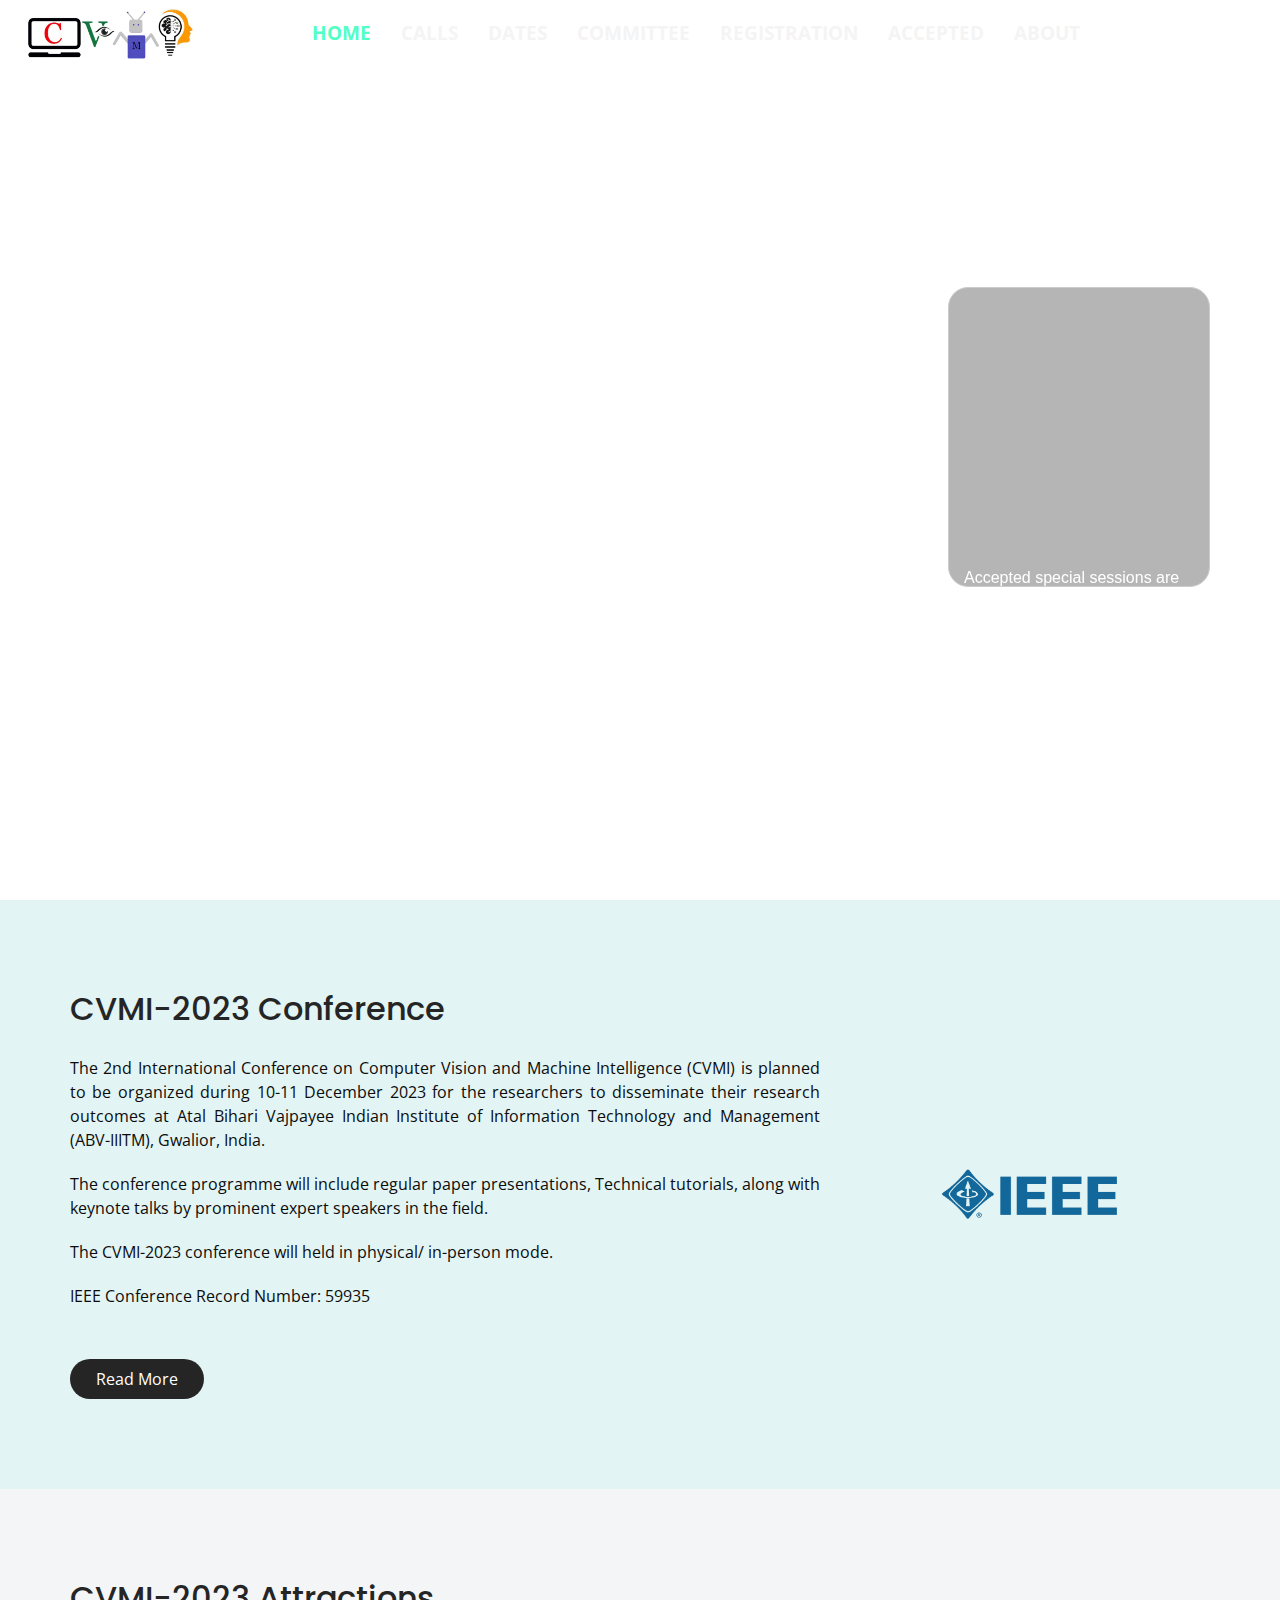
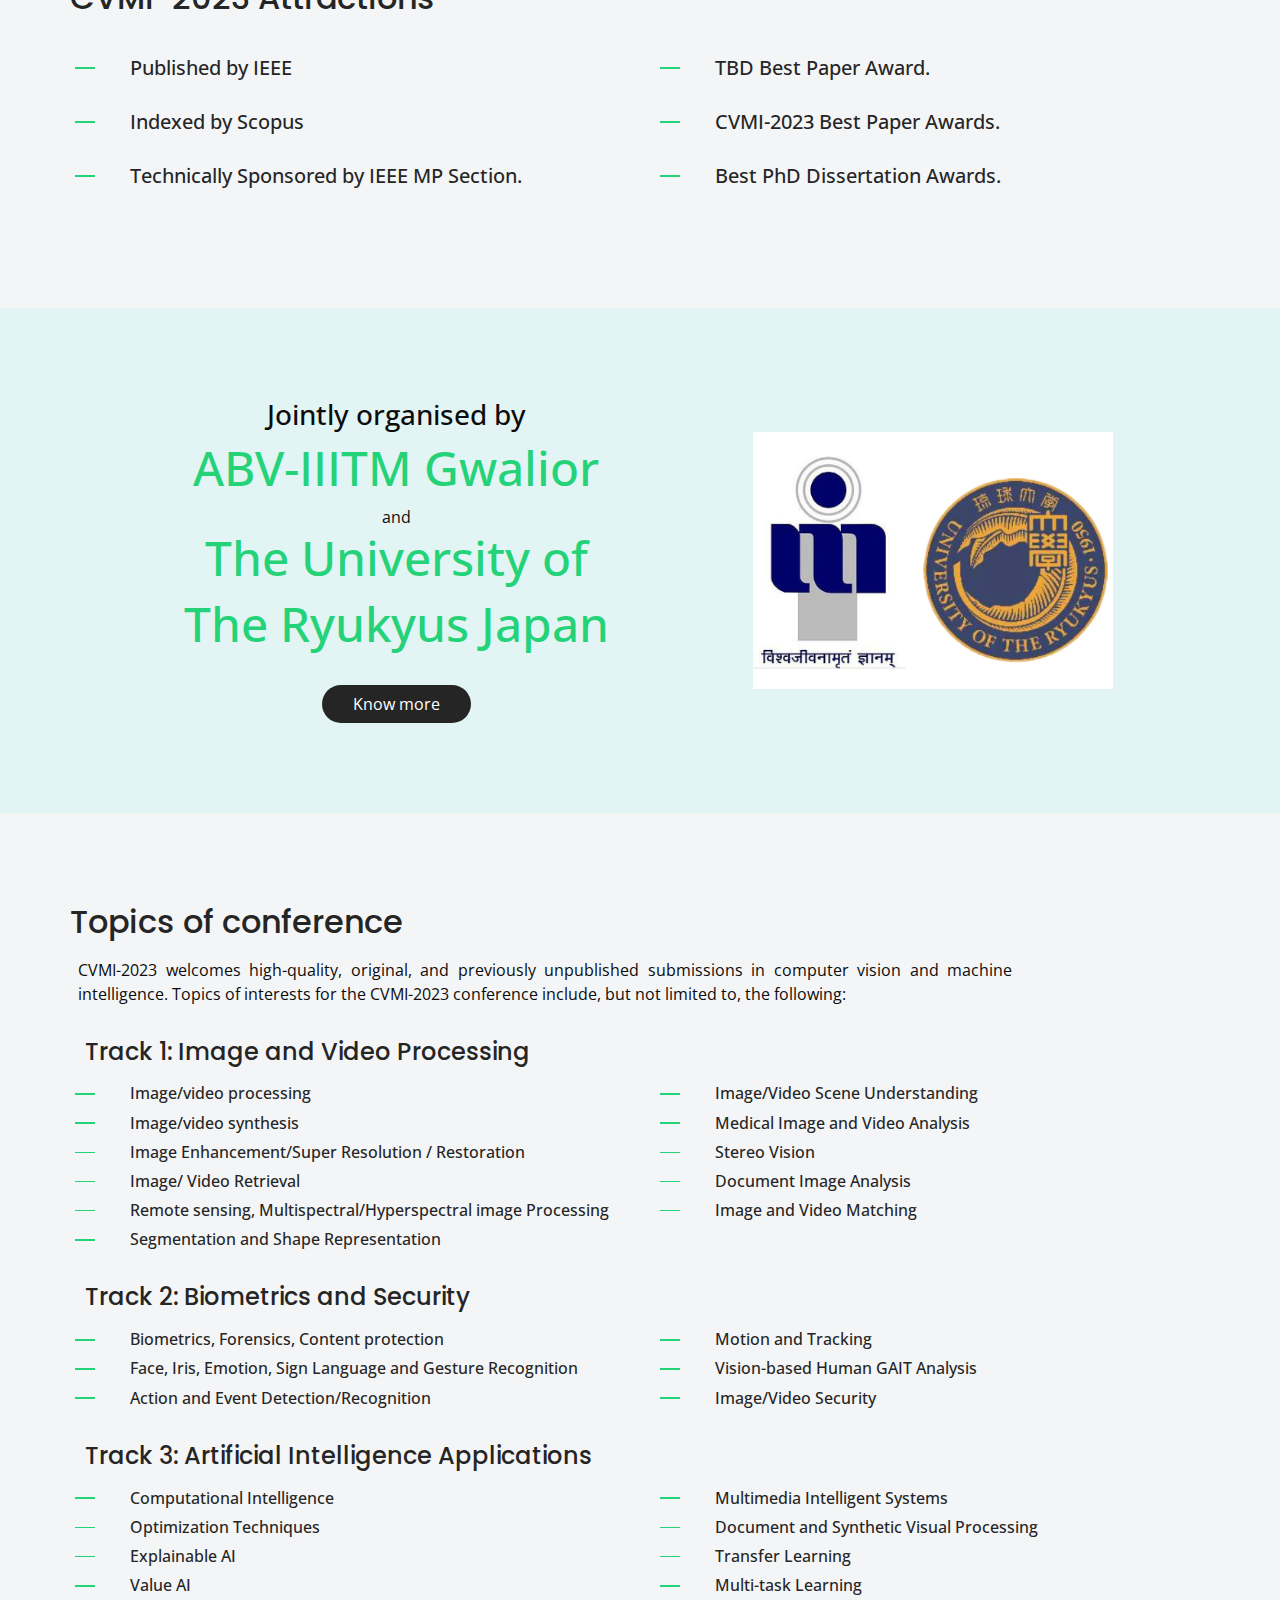
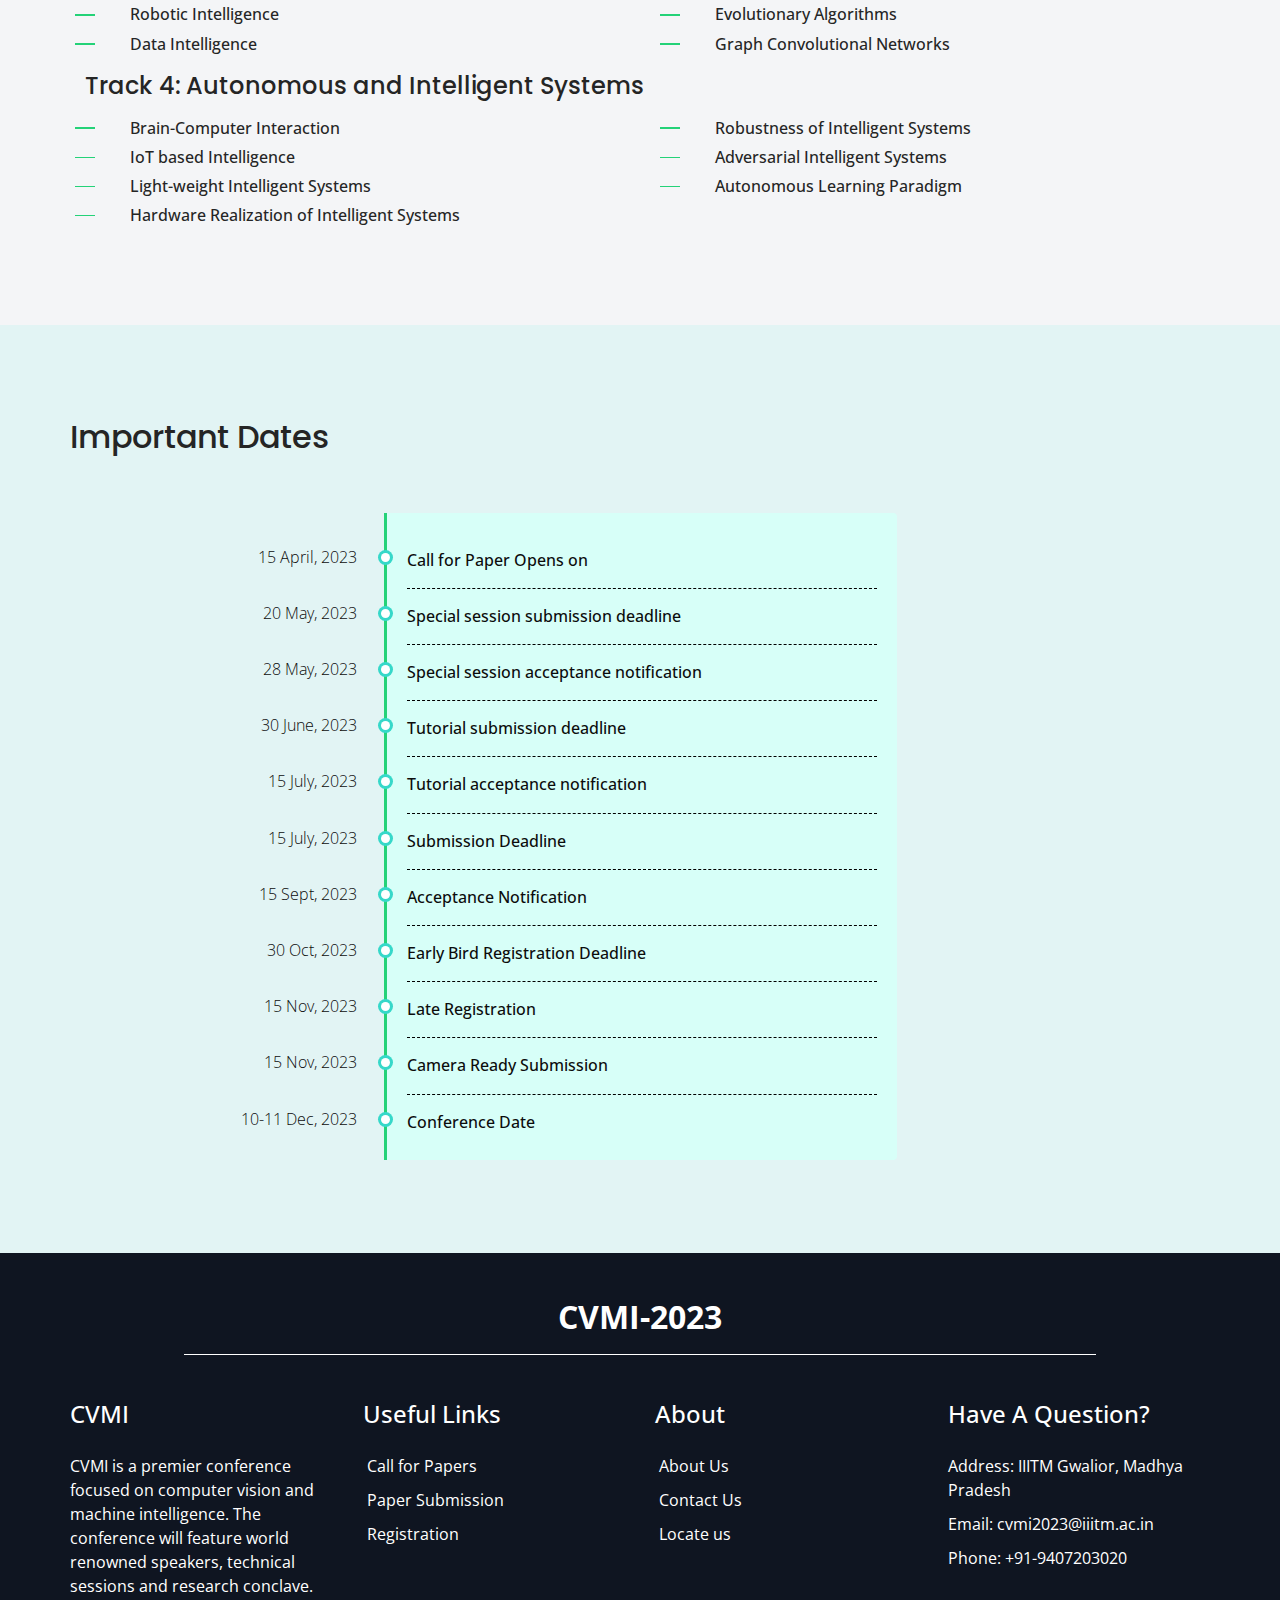
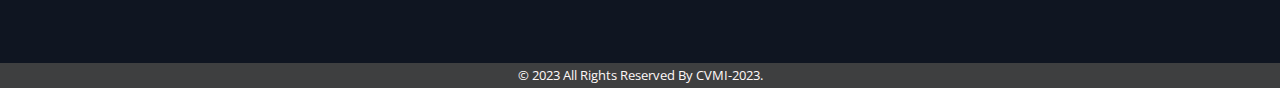
==== index.html @ 9e8b0e9c "ieee logo added in home page" ====
<!DOCTYPE html>
<html>
  <head>
    <!-- Basic -->
    <meta charset="utf-8" />
    <meta http-equiv="X-UA-Compatible" content="IE=edge" />
    <!-- Mobile Metas -->
    <meta
      name="viewport"
      content="width=device-width, initial-scale=1, shrink-to-fit=no"
    />
    <!-- Site Metas -->
    <meta name="keywords" content="" />
    <meta name="description" content="" />
    <meta name="author" content="" />

    <title>CVMI-2023</title>

    <!-- slider stylesheet -->
    <link
      rel="stylesheet"
      type="text/css"
      href="https://cdnjs.cloudflare.com/ajax/libs/OwlCarousel2/2.1.3/assets/owl.carousel.min.css"
    />

    <!-- bootstrap core css -->
    <link rel="stylesheet" type="text/css" href="css/bootstrap.css" />

    <!-- fonts style -->
    <link
      href="https://fonts.googleapis.com/css?family=Open+Sans:400,700|Poppins:400,700&display=swap"
      rel="stylesheet"
    />
    <!-- Custom styles for this template -->
    <link href="css/style.css" rel="stylesheet" />
    <!-- responsive style -->
    <link href="css/responsive.css" rel="stylesheet" />
  </head>

  <body>
    <div class="hero_area">
      <!-- header section strats -->
      <header class="header_section">
        <div class="container-fluid">
          <nav class="navbar navbar-expand-lg custom_nav-container">
            <!-- <span class="navbrand">
              <h1>CVMI 2023</h1>
            </span> -->
            <a class="navbar-brand" href="index.html">
              <img src="images/cvmi_logo.jpg" alt="" />
            </a>
            <button
              class="navbar-toggler"
              type="button"
              data-toggle="collapse"
              data-target="#navbarSupportedContent"
              aria-controls="navbarSupportedContent"
              aria-expanded="false"
              aria-label="Toggle navigation"
            >
              <span class="navbar-toggler-icon"></span>
            </button>

            <div
              class="collapse navbar-collapse lg_nav-toggle"
              id="navbarSupportedContent"
            >
              <ul class="navbar-nav">
                <li class="nav-item active">
                  <a class="nav-link" href="index.html"
                    >Home <span class="sr-only">(current)</span></a
                  >
                </li>
                <li class="nav-item">
                  <div class="nav-dropdown">
                    Calls
                    <div class="dropdown-content">
                      <a href="/cfp.html">Call for Papers </a> <br />
                      <a href="/cft.html">Call for Tutorials </a> <br />
                      <a href="/cfs.html">Call for Special Session </a> <br />
                    </div>
                  </div>
                </li>
                <li class="nav-item">
                  <a class="nav-link" href="index.html#dates"> Dates </a>
                </li>
                <li class="nav-item">
                  <a class="nav-link" href="committee.html">Committee</a>
                </li>
                <li class="nav-item">
                  <a class="nav-link" href="registration.html">Registration </a>
                </li>
                <li class="nav-item">
                  <div class="nav-dropdown">
                    Accepted
                    <div class="dropdown-content">
                      <a href="/ssa.html">Special Session</a>
                      <br />
                    </div>
                  </div>
                </li>
                <li class="nav-item">
                  <a class="nav-link" href="about.html">About</a>
                </li>
              </ul>
            </div>
            <div>
              <div class="custom_menu-btn menu_btn-style">
                <button>
                  <span class="s-1"> </span>
                  <span class="s-2"> </span>
                  <span class="s-3"> </span>
                </button>
              </div>
            </div>
          </nav>
        </div>
      </header>
      <!-- end header section -->
      <!-- slider section -->
      <section class="slider_section">
        <div class="container">
          <div
            id="carouselExampleIndicators"
            class="carousel slide"
            data-ride="carousel"
          >
            <div class="carousel-item active">
              <div class="row">
                <div class="col-md-9">
                  <div class="detail-box">
                    <h1>
                      <span>
                        2nd INTERNATIONAL <br />
                        CONFERENCE ON <br />
                        COMPUTER VISION AND <br />
                        MACHINE INTELLIGENCE<br />
                        (CVMI-2023)
                      </span>
                    </h1>
                    <p>10-11 December 2023 • IIITM Gwalior, INDIA</p>
                  </div>
                </div>
                <div class="col-md-3 img-container">
                  <div class="news-alerts">
                    <marquee
                      height="100"
                      width="100%"
                      behavior="scroll"
                      direction="up"
                      scrollamount="5"
                      onmouseover="this.stop();"
                      onmouseout="this.start();"
                    >
                      <ul>
                        <li>
                          <a href="ssa.html"
                            >Accepted special sessions are announced</a
                          >
                        </li>
                        <li>
                          Announced call for papers, call for tutorial and call
                          for special session
                        </li>
                      </ul>
                    </marquee>
                  </div>
                </div>
              </div>
            </div>
          </div>
        </div>
      </section>
      <!-- end slider section -->
    </div>

    <!-- about section -->

    <section class="about_section layout_padding">
      <div class="container">
        <div class="row">
          <div class="col-md-8">
            <div class="detail-box">
              <div class="heading_container">
                <h2>CVMI-2023 Conference</h2>
              </div>
              <p>
                The 2nd International Conference on Computer Vision and Machine
                Intelligence (CVMI) is planned to be organized during 10-11
                December 2023 for the researchers to disseminate their research
                outcomes at Atal Bihari Vajpayee Indian Institute of Information
                Technology and Management (ABV-IIITM), Gwalior, India.
              </p>
              <!-- <p>
                The CVMI 2022 conference proceedings will be published by
                Springer. The CVMI 2022 conference is "Endorsed by International
                Association for Pattern Recognition (IAPR)" and "Technically
                Sponsored by IEEE SPS UP Chapter".
              </p> -->
              <p>
                The conference programme will include regular paper
                presentations, Technical tutorials, along with keynote talks by
                prominent expert speakers in the field.
              </p>
              <p>
                The CVMI-2023 conference will held in physical/ in-person mode.
              </p>
              <p>IEEE Conference Record Number: 59935</p>
              <a href="/about.html"> Read More </a>
            </div>
          </div>
          <div class="col-md-4">
            <div class="img-box">
              <img src="images/ieee.png" alt="" />
            </div>
          </div>
        </div>
      </div>
    </section>

    <!-- end about section -->

    <!-- trending section -->

    <section class="trending_section layout_padding">
      <div id="accordion">
        <div class="container">
          <div>
            <div class="heading_container">
              <h2>CVMI-2023 Attractions</h2>
            </div>
          </div>
          <div class="row">
            <div class="col-md-6">
              <div class="detail-box">
                <!-- <div class="heading_container">
                <h2>CVMI-2023 Attractions</h2>
              </div> -->
                <div class="tab_container">
                  <div class="t-link-box collapsed">
                    <hr />
                    <div class="t-name">
                      <h5>Published by IEEE</h5>
                    </div>
                  </div>
                  <div class="t-link-box collapsed">
                    <hr />
                    <div class="t-name">
                      <h5>Indexed by Scopus</h5>
                    </div>
                  </div>
                  <div class="t-link-box collapsed">
                    <hr />
                    <div class="t-name">
                      <h5>Technically Sponsored by IEEE MP Section.</h5>
                    </div>
                  </div>
                </div>
              </div>
            </div>
            <div class="col-md-6">
              <div class="detail-box">
                <!-- <div class="heading_container toch" style="visibility: hidden">
                <h2>CVMI-2023 Attractions</h2>
              </div> -->
                <div class="tab_container">
                  <div class="t-link-box collapsed">
                    <hr />
                    <div class="t-name">
                      <h5>TBD Best Paper Award.</h5>
                    </div>
                  </div>
                  <div class="t-link-box collapsed">
                    <hr />
                    <div class="t-name">
                      <h5>CVMI-2023 Best Paper Awards.</h5>
                    </div>
                  </div>
                  <div class="t-link-box collapsed">
                    <hr />
                    <div class="t-name">
                      <h5>Best PhD Dissertation Awards.</h5>
                    </div>
                  </div>
                </div>
              </div>
            </div>
          </div>
        </div>
      </div>
    </section>

    <!-- end trending section -->

    <!-- discount section -->

    <section class="discount_section layout_padding">
      <div class="container">
        <div class="row">
          <div class="col-md-7">
            <div class="detail-box">
              <h3>Jointly organised by</h3>
              <h2 class="main_heading">ABV-IIITM Gwalior</h2>
              and
              <h2 class="main_heading">The University of</h2>
              <h2 class="main_heading">The Ryukyus Japan</h2>
              <div class="">
                <a href="/about.html"> Know more </a>
              </div>
            </div>
          </div>
          <div class="col-md-4">
            <div class="img-box">
              <img src="images/inst.png" alt="" />
            </div>
          </div>
        </div>
      </div>
    </section>

    <!-- end discount section -->

    <!-- brand section -->

    <!-- <section class="brand_section">
      <div class="container">
        <div class="heading_container">
          <h2>Our Sponsors</h2>
        </div>
        <div class="brand_container layout_padding2">
          <div class="box">
            <a href="https://www.serb.gov.in/">
              <div class="img-box">
                <img src="images/SERB.png" alt="" />
              </div>
              <div class="detail-box">
                <h6>SERB</h6>
                <h6 class="price">Science and Engineering Research Board</h6>
              </div>
            </a>
          </div>
          <div class="box">
            <a href="https://www.isro.gov.in/">
              <div class="img-box">
                <img src="images/ISRO.png" alt="" />
              </div>
              <div class="detail-box">
                <h6>ISRO</h6>
                <h6 class="price">Indian Space Research Organisation</h6>
              </div>
            </a>
          </div>
          <div class="box">
            <a href="https://ieeespc.iiita.ac.in/">
              <div class="img-box">
                <img src="images/IEEE-SPS-UP.png" alt="" />
              </div>
              <div class="detail-box">
                <h6>IEEE SPS UP</h6>
                <h6 class="price">IEEE SPS Uttar Pradesh Chapter</h6>
              </div>
            </a>
          </div>
          <div class="box">
            <a href="https://iapr.org/">
              <div class="img-box">
                <img src="images/IAPR.png" alt="" />
              </div>
              <div class="detail-box">
                <h6>IAPR</h6>
                <h6 class="price">
                  International Association for Pattern Recognition
                </h6>
              </div>
            </a>
          </div>
        </div>
      </div>
    </section> -->

    <!-- end brand section -->
    <!-- Topics of Conference Section -->
    <section class="trending_section layout_padding tocs">
      <div id="accordion">
        <div class="container">
          <div class="heading_container">
            <h2>Topics of conference</h2>
          </div>
          <div class="heading_container p-md-2 col-md-10">
            <p>
              CVMI-2023 welcomes high-quality, original, and previously
              unpublished submissions in computer vision and machine
              intelligence. Topics of interests for the CVMI-2023 conference
              include, but not limited to, the following:
            </p>
          </div>
          <div class="heading_container pt-2 col-md-10">
            <h4>Track 1: Image and Video Processing</h4>
          </div>
          <div class="row">
            <div class="col-md-6">
              <div class="detail-box">
                <div class="tab_container">
                  <div class="t-link-box collapsed">
                    <hr />
                    <div class="t-name">
                      <h5>Image/video processing</h5>
                    </div>
                  </div>
                  <div class="t-link-box collapsed">
                    <hr />
                    <div class="t-name">
                      <h5>Image/video synthesis</h5>
                    </div>
                  </div>
                  <div class="t-link-box collapsed">
                    <hr />
                    <div class="t-name">
                      <h5>Image Enhancement/Super Resolution / Restoration</h5>
                    </div>
                  </div>
                  <div class="t-link-box collapsed">
                    <hr />
                    <div class="t-name">
                      <h5>Image/ Video Retrieval</h5>
                    </div>
                  </div>
                  <div class="t-link-box collapsed">
                    <hr />
                    <div class="t-name">
                      <h5>
                        Remote sensing, Multispectral/Hyperspectral image
                        Processing
                      </h5>
                    </div>
                  </div>
                  <div class="t-link-box collapsed">
                    <hr />
                    <div class="t-name">
                      <h5>Segmentation and Shape Representation</h5>
                    </div>
                  </div>
                </div>
              </div>
            </div>
            <div class="col-md-6">
              <div class="detail-box">
                <!-- <div class="heading_container toch" style="visibility: hidden">
                <h2>Topics of conference</h2>
              </div>
              <div class="heading_container toch p-md-2" style="visibility: hidden">
                <h5>Topics of interests for the CVMI 2023 conference include, but not limited to, the following</h5>
              </div> -->
                <div class="tab_container">
                  <div class="t-link-box collapsed">
                    <hr />
                    <div class="t-name">
                      <h5>Image/Video Scene Understanding</h5>
                    </div>
                  </div>
                  <div class="t-link-box collapsed">
                    <hr />
                    <div class="t-name">
                      <h5>Medical Image and Video Analysis</h5>
                    </div>
                  </div>
                  <div class="t-link-box collapsed">
                    <hr />
                    <div class="t-name">
                      <h5>Stereo Vision</h5>
                    </div>
                  </div>
                  <div class="t-link-box collapsed">
                    <hr />
                    <div class="t-name">
                      <h5>Document Image Analysis</h5>
                    </div>
                  </div>
                  <div class="t-link-box collapsed">
                    <hr />
                    <div class="t-name">
                      <h5>Image and Video Matching</h5>
                    </div>
                  </div>
                </div>
              </div>
            </div>
          </div>

          <div class="heading_container pt-4 col-md-10">
            <h4>Track 2: Biometrics and Security</h4>
          </div>
          <div class="row">
            <div class="col-md-6">
              <div class="detail-box">
                <div class="tab_container">
                  <div class="t-link-box collapsed">
                    <hr />
                    <div class="t-name">
                      <h5>Biometrics, Forensics, Content protection</h5>
                    </div>
                  </div>
                  <div class="t-link-box collapsed">
                    <hr />
                    <div class="t-name">
                      <h5>
                        Face, Iris, Emotion, Sign Language and Gesture
                        Recognition
                      </h5>
                    </div>
                  </div>
                  <div class="t-link-box collapsed">
                    <hr />
                    <div class="t-name">
                      <h5>Action and Event Detection/Recognition</h5>
                    </div>
                  </div>
                </div>
              </div>
            </div>
            <div class="col-md-6">
              <div class="detail-box">
                <!-- <div class="heading_container toch" style="visibility: hidden">
                <h2>Topics of conference</h2>
              </div>
              <div class="heading_container toch p-md-2" style="visibility: hidden">
                <h5>Topics of interests for the CVMI 2023 conference include, but not limited to, the following</h5>
              </div> -->
                <div class="tab_container">
                  <div class="t-link-box collapsed">
                    <hr />
                    <div class="t-name">
                      <h5>Motion and Tracking</h5>
                    </div>
                  </div>
                  <div class="t-link-box collapsed">
                    <hr />
                    <div class="t-name">
                      <h5>Vision-based Human GAIT Analysis</h5>
                    </div>
                  </div>
                  <div class="t-link-box collapsed">
                    <hr />
                    <div class="t-name">
                      <h5>Image/Video Security</h5>
                    </div>
                  </div>
                </div>
              </div>
            </div>
          </div>

          <div class="heading_container pt-4 col-md-10">
            <h4>Track 3: Artificial Intelligence Applications</h4>
          </div>
          <div class="row">
            <div class="col-md-6">
              <div class="detail-box">
                <div class="tab_container">
                  <div class="t-link-box collapsed">
                    <hr />
                    <div class="t-name">
                      <h5>Computational Intelligence</h5>
                    </div>
                  </div>
                  <div class="t-link-box collapsed">
                    <hr />
                    <div class="t-name">
                      <h5>Optimization Techniques</h5>
                    </div>
                  </div>
                  <div class="t-link-box collapsed">
                    <hr />
                    <div class="t-name">
                      <h5>Explainable AI</h5>
                    </div>
                  </div>
                  <div class="t-link-box collapsed">
                    <hr />
                    <div class="t-name">
                      <h5>Value AI</h5>
                    </div>
                  </div>
                  <div class="t-link-box collapsed">
                    <hr />
                    <div class="t-name">
                      <h5>Robotic Intelligence</h5>
                    </div>
                  </div>
                  <div class="t-link-box collapsed">
                    <hr />
                    <div class="t-name">
                      <h5>Data Intelligence</h5>
                    </div>
                  </div>
                </div>
              </div>
            </div>
            <div class="col-md-6">
              <div class="detail-box">
                <!-- <div class="heading_container toch" style="visibility: hidden">
                <h2>Topics of conference</h2>
              </div>
              <div class="heading_container toch p-md-2" style="visibility: hidden">
                <h5>Topics of interests for the CVMI 2023 conference include, but not limited to, the following</h5>
              </div> -->
                <div class="tab_container">
                  <div class="t-link-box collapsed">
                    <hr />
                    <div class="t-name">
                      <h5>Multimedia Intelligent Systems</h5>
                    </div>
                  </div>
                  <div class="t-link-box collapsed">
                    <hr />
                    <div class="t-name">
                      <h5>Document and Synthetic Visual Processing</h5>
                    </div>
                  </div>
                  <div class="t-link-box collapsed">
                    <hr />
                    <div class="t-name">
                      <h5>Transfer Learning</h5>
                    </div>
                  </div>
                  <div class="t-link-box collapsed">
                    <hr />
                    <div class="t-name">
                      <h5>Multi-task Learning</h5>
                    </div>
                  </div>
                  <div class="t-link-box collapsed">
                    <hr />
                    <div class="t-name">
                      <h5>Evolutionary Algorithms</h5>
                    </div>
                  </div>
                  <div class="t-link-box collapsed">
                    <hr />
                    <div class="t-name">
                      <h5>Graph Convolutional Networks</h5>
                    </div>
                  </div>
                </div>
              </div>
            </div>
          </div>

          <div class="heading_container pt-2 col-md-10">
            <h4>Track 4: Autonomous and Intelligent Systems</h4>
          </div>
          <div class="row">
            <div class="col-md-6">
              <div class="detail-box">
                <div class="tab_container">
                  <div class="t-link-box collapsed">
                    <hr />
                    <div class="t-name">
                      <h5>Brain-Computer Interaction</h5>
                    </div>
                  </div>
                  <div class="t-link-box collapsed">
                    <hr />
                    <div class="t-name">
                      <h5>IoT based Intelligence</h5>
                    </div>
                  </div>
                  <div class="t-link-box collapsed">
                    <hr />
                    <div class="t-name">
                      <h5>Light-weight Intelligent Systems</h5>
                    </div>
                  </div>
                  <div class="t-link-box collapsed">
                    <hr />
                    <div class="t-name">
                      <h5>Hardware Realization of Intelligent Systems</h5>
                    </div>
                  </div>
                </div>
              </div>
            </div>
            <div class="col-md-6">
              <div class="detail-box">
                <!-- <div class="heading_container toch" style="visibility: hidden">
                <h2>Topics of conference</h2>
              </div>
              <div class="heading_container toch p-md-2" style="visibility: hidden">
                <h5>Topics of interests for the CVMI 2023 conference include, but not limited to, the following</h5>
              </div> -->
                <div class="tab_container">
                  <div class="t-link-box collapsed">
                    <hr />
                    <div class="t-name">
                      <h5>Robustness of Intelligent Systems</h5>
                    </div>
                  </div>
                  <div class="t-link-box collapsed">
                    <hr />
                    <div class="t-name">
                      <h5>Adversarial Intelligent Systems</h5>
                    </div>
                  </div>
                  <div class="t-link-box collapsed">
                    <hr />
                    <div class="t-name">
                      <h5>Autonomous Learning Paradigm</h5>
                    </div>
                  </div>
                </div>
              </div>
            </div>
          </div>
        </div>
      </div>
    </section>

    <!--End Topics of Conference Section -->

    <!-- Timeline -->

    <section class="timeline_section layout_padding2" id="dates">
      <div class="container py-5">
        <div class="row">
          <div class="col-md-12">
            <div class="heading_container">
              <h2>Important Dates</h2>
            </div>
            <div id="content">
              <ul class="timeline-1 text-black">
                <li class="event" data-date="15 April, 2023">
                  <h6 class="mb-2 pt-2">Call for Paper Opens on</h6>
                </li>
                <li class="event" data-date="20 May, 2023">
                  <h6 class="mb-2 pt-2">Special session submission deadline</h6>
                </li>
                <li class="event" data-date="28 May, 2023">
                  <h6 class="mb-2 pt-2">
                    Special session acceptance notification
                  </h6>
                </li>
                <li class="event" data-date="30 June, 2023">
                  <h6 class="mb-2 pt-2">Tutorial submission deadline</h6>
                </li>
                <li class="event" data-date="15 July, 2023">
                  <h6 class="mb-2 pt-2">Tutorial acceptance notification</h6>
                </li>
                <li class="event" data-date="15 July, 2023">
                  <h6 class="mb-2 pt-2">Submission Deadline</h6>
                </li>
                <li class="event" data-date="15 Sept, 2023">
                  <h6 class="mb-2 pt-2">Acceptance Notification</h6>
                </li>
                <li class="event" data-date="30 Oct, 2023">
                  <h6 class="mb-2 pt-2">Early Bird Registration Deadline</h6>
                </li>
                <li class="event" data-date="15 Nov, 2023">
                  <h6 class="mb-2 pt-2">Late Registration</h6>
                </li>
                <li class="event" data-date="15 Nov, 2023">
                  <h6 class="mb-2 pt-2">Camera Ready Submission</h6>
                </li>
                <li class="event" data-date="10-11 Dec, 2023">
                  <h6 class="mb-2 pt-2">Conference Date</h6>
                </li>
              </ul>
            </div>
          </div>
        </div>
      </div>
    </section>

    <!-- End of Timeline -->

    <!-- info section -->

    <section class="info_section layout_padding2">
      <div class="container">
        <div class="info_logo">
          <h2>CVMI-2023</h2>
        </div>
        <div class="row">
          <div class="col-md-3">
            <div class="info_contact">
              <h5>CVMI</h5>
              <div>
                <p class="info-p">
                  CVMI is a premier conference focused on computer vision and
                  machine intelligence. The conference will feature world
                  renowned speakers, technical sessions and research conclave.
                </p>
              </div>
            </div>
          </div>
          <div class="col-md-3">
            <div class="info_info">
              <h5>Useful Links</h5>
              <li><a href="/cfp.html">Call for Papers</a></li>
              <li><a href="/cfp.html">Paper Submission</a></li>
              <li><a href="/registration.html">Registration</a></li>
            </div>
          </div>
          <div class="col-md-3">
            <div class="info_info">
              <h5>About</h5>
              <li><a href="/about.html#iiitm">About Us</a></li>
              <li><a href="/about.html#contact">Contact Us</a></li>
              <li>
                <a
                  href="https://www.google.com/maps/place/Atal+Bihari+Vajpayee+Indian+Institute+of+Information+Technology+and+Management+Gwalior/@26.2494569,78.1719501,17z/data=!3m1!4b1!4m6!3m5!1s0x3976c6e5d32a4d53:0xf834069adc0c9b89!8m2!3d26.2494521!4d78.1741388!16zL20vMGdreHA1"
                  target="_blank"
                  >Locate us</a
                >
              </li>
            </div>
          </div>

          <div class="col-md-3">
            <div class="info_info">
              <h5>Have A Question?</h5>
              <li>Address: IIITM Gwalior, Madhya Pradesh</li>
              <li>Email: cvmi2023@iiitm.ac.in</li>
              <li>Phone: +91-9407203020</li>
            </div>
          </div>
        </div>
      </div>
    </section>

    <!-- end info_section -->

    <!-- footer section -->
    <section class="container-fluid footer_section">
      <div class="container">
        <p>&copy; 2023 All Rights Reserved By CVMI-2023.</p>
      </div>
    </section>
    <!-- end  footer section -->

    <script type="text/javascript" src="js/jquery-3.4.1.min.js"></script>
    <script type="text/javascript" src="js/bootstrap.js"></script>
    <script
      type="text/javascript"
      src="https://cdnjs.cloudflare.com/ajax/libs/OwlCarousel2/2.2.1/owl.carousel.min.js"
    ></script>
    <script type="text/javascript">
      $(".owl-carousel").owlCarousel({
        loop: true,
        margin: 10,
        nav: true,
        navText: [],
        autoplay: true,
        autoplayHoverPause: true,
        responsive: {
          0: {
            items: 1,
          },
          420: {
            items: 2,
          },
          1000: {
            items: 5,
          },
        },
      });
    </script>
    <script>
      var nav = $("#navbarSupportedContent");
      var btn = $(".custom_menu-btn");
      btn.click;
      btn.click(function (e) {
        e.preventDefault();
        nav.toggleClass("lg_nav-toggle");
        document
          .querySelector(".custom_menu-btn")
          .classList.toggle("menu_btn-style");
      });
    </script>
    <script>
      $(".carousel").on("slid.bs.carousel", function () {
        $(".indicator-2 li").removeClass("active");
        indicators = $(".carousel-indicators li.active").data("slide-to");
        a = $(".indicator-2")
          .find("[data-slide-to='" + indicators + "']")
          .addClass("active");
        console.log(indicators);
      });
    </script>
  </body>
</html>
---- css/style.css ----
* {
  scroll-behavior: smooth;
}
body {
  font-family: "Open Sans", sans-serif;
  color: #0c0c0c;
  background-color: #ffffff;
}

.layout_padding {
  padding-top: 90px;
  padding-bottom: 90px;
  background: #e2f4f4;
}

p {
  text-align: justify;
}
.info-p {
  text-align: left;
}
.layout_padding2 {
  padding: 45px 0;
  background: #e2f4f4;
}

.layout_padding2-top {
  padding-top: 45px;
  padding-bottom: 45px;
}

.layout_padding2-bottom {
  padding-bottom: 45px;
}

.layout_padding3 {
  padding: 25px 0;
  background: #e2f4f4;
}

.layout_padding-top {
  padding-top: 90px;
}

.layout_padding-bottom {
  padding-bottom: 90px;
}

.heading_container {
  display: -webkit-box;
  display: -ms-flexbox;
  display: flex;
}

.heading_container h2 {
  color: #252525;
  position: relative;
  font-family: "Poppins", sans-serif;
}

.heading_container h4 {
  color: #252525;
  position: relative;
  font-family: "Poppins", sans-serif;
}

/* .heading_container h2::before {
  content: "";
  width: 60px;
  height: 3px;
  position: absolute;
  top: 50%;
  right: -5px;
  background-color: #24d278;
  -webkit-transform: translate(100%, -50%);
  transform: translate(100%, -50%);
} */

/*header section*/
.hero_area {
  height: 100vh;
  /* background-image: url(../images/hero-bg.png); */
  background-image: url(../images/hero-bg-2.jpg);
  /* background-image: url(https://www.iiitm.ac.in/gallery/Campus%20Photograph/images/2.jpg); */
  background-size: cover;
  position: relative;
  background-repeat: no-repeat;
  overflow: hidden;
}

/* .hero_area::after {
  content: "";
  position: absolute;
  bottom: 0;
  right: 0;
  width: 45%;
  height: 100%;
  background-image: url(../images/hero-side-bg.png);
  opacity: 0.5;
  background-size: cover;
} */
.header_section {
  display: contents;
}
.sub_page .hero_area {
  height: auto;
  display: contents;
}

.sub_page .hero_area .header_section .container-fluid {
  background-color: #7292d1;
}

.sub_page .hero_area .hero_area .sub_pages {
  height: auto;
}

.news-alerts {
  width: 100%;
}
.news-alerts marquee {
  background: #faf2f275; /* fallback for old browsers */
  color: #fff;
  width: 100%;
  max-width: 720px;
  margin: 10px auto;
  height: 300px;
  padding: 15px;
  overflow: hidden;
  background-color: #1e1d1d53;
  border: 1px solid #ccc;
  font-family: "Archivo", sans-serif;
  border-radius: 20px;
  scroll-behavior: smooth;
}

.news-alerts ul {
  list-style: none;
  margin: 0;
  padding: 0;
  position: relative;
}

.news-alerts ul li {
  padding: 10px 0px;
}

.news-alerts ul li a {
  color: rgba(255, 255, 255);
  /* font-size: 20px;
  font-weight: bold; */
  text-decoration: none;
}

.news-alerts ul li a:hover {
  color: rgb(255, 255, 255);
  text-decoration: underline;
}

.header_section {
  overflow-x: hidden;
}

.header_section .container-fluid {
  padding-right: 25px;
  padding-left: 25px;
}

.header_section .nav_container {
  margin: 0 auto;
  background: #92d1;
}

.header_section .user_option {
  display: -webkit-box;
  display: -ms-flexbox;
  display: flex;
  -webkit-box-align: center;
  -ms-flex-align: center;
  align-items: center;
}

.header_section .user_option a {
  display: -webkit-box;
  display: -ms-flexbox;
  display: flex;
  color: #ffffff;
  -webkit-box-align: center;
  -ms-flex-align: center;
  align-items: center;
}

.header_section .user_option a img {
  min-width: 20px;
  height: 20px;
  margin-right: 5px;
}

.custom_nav-container.navbar-expand-lg .navbar-nav .nav-item .nav-link {
  padding: 10px 15px;
  font-size: 1.2rem;
  font-weight: bold;
  color: #f5f4f4;
  text-align: center;
  text-transform: uppercase;
}

.custom_nav-container.navbar-expand-lg .navbar-nav .nav-item:hover .nav-link {
  color: #0c0c0c;
  /* text-decoration: underline; */
  font-size: 1.2rem;
  font-weight: bold;
}
.custom_nav-container.navbar-expand-lg .navbar-nav .nav-item.active .nav-link {
  color: #52ffc5;
  /* text-decoration: underline; */
  font-size: 1.2rem;
  font-weight: bold;
}

.nav-dropdown {
  padding: 10px 15px;
  font-size: 1.2rem;
  font-weight: bold;
  color: #f5f4f4;
  text-align: center;
  text-transform: uppercase;
  cursor: pointer;
}

.nav-dropdown .dropdown-content {
  display: none;
  position: absolute;
  background-color: #3b3b3bb0;
  color: #f5f4f4;
  min-width: 160px;
  box-shadow: 0px 8px 16px 0px rgba(0, 0, 0, 0.2);
  border-radius: 20px;
  z-index: 1;
  padding-top: 15px;
  padding-bottom: 15px;
}

.nav-dropdown .dropdown-content a {
  color: #f5f4f4;
  font-size: 0.9rem;
  font-weight: bold;
  padding: 20px 25px;
  margin-bottom: 20px;
  /* padding-bottom: 20px; */
  text-align: center;
  text-transform: uppercase;
}

.nav-dropdown .dropdown-content a:hover {
  color: #52ffc5;
}

.nav-dropdown:hover .dropdown-content {
  display: block;
}

a,
a:hover,
a:focus {
  text-decoration: none;
}

a:hover,
a:focus {
  color: initial;
}

.btn,
.btn:focus {
  outline: none !important;
  -webkit-box-shadow: none;
  box-shadow: none;
}

.custom_nav-container .nav_search-btn {
  background-image: url(../images/search-icon.png);
  background-size: 17px;
  background-repeat: no-repeat;
  background-position-y: 7px;
  width: 35px;
  height: 35px;
  padding: 0;
  border: none;
}

.custom_nav-container form {
  padding-top: 7px;
}
.navbar-brand {
  margin-right: 5%;
  display: -webkit-box;
  display: -ms-flexbox;
  display: flex;
  -webkit-box-align: center;
  -ms-flex-align: center;
  align-items: center;
}

.navbar-brand img {
  width: 170px;
}

.navbrand h1 {
  color: #ffffff;
  font-size: 1.8rem;
  font-weight: 600;
}

.custom_nav-container {
  z-index: 99999;
  padding: 0;
  height: 70px;
}

.custom_nav-container .navbar-toggler {
  outline: none;
}

.custom_nav-container .navbar-toggler .navbar-toggler-icon {
  background-image: url(../images/menu.png);
  background-size: 50px;
  width: 30px;
  height: 30px;
}

.lg_toggl-btn {
  background-color: transparent;
  border: none;
  outline: none;
  width: 56px;
  height: 40px;
  cursor: pointer;
}

.lg_toggl-btn:focus {
  outline: none;
}

.login_btn-container {
  padding-top: 30px;
}

.login_btn-container a {
  color: #24d278;
  text-transform: uppercase;
}

/*end header section*/
/* slider section */
.slider_section {
  height: calc(90% - 70px);
  display: -webkit-box;
  display: -ms-flexbox;
  display: flex;
  -webkit-box-align: center;
  -ms-flex-align: center;
  align-items: center;
}

.slider_section .container {
  position: relative;
  z-index: 2;
}

.slider_section .number_box {
  width: 50px;
  position: absolute;
  right: 25px;
  top: 46%;
  display: -webkit-box;
  display: -ms-flexbox;
  display: flex;
  -webkit-box-orient: vertical;
  -webkit-box-direction: normal;
  -ms-flex-direction: column;
  flex-direction: column;
  -webkit-box-align: center;
  -ms-flex-align: center;
  align-items: center;
  color: #ffffff;
  -webkit-transform: translateY(-50%);
  transform: translateY(-50%);
  z-index: 2;
  font-size: 22px;
}

.slider_section .number_box::before {
  content: "";
  width: 50px;
  height: 1px;
  background-color: #ffffff;
  position: absolute;
  top: 50%;
  left: 50%;
  -webkit-transform: translate(-50%, -50%);
  transform: translate(-50%, -50%);
}

.slider_section .row {
  -webkit-box-align: center;
  -ms-flex-align: center;
  align-items: center;
}

.slider_section .detail-box h1 {
  color: #24d278;
  /* text-transform: uppercase; */
}

.slider_section .detail-box h1 span {
  font-size: 3rem;
  color: #ffffff;
  font-weight: bold;
}

.slider_section .detail-box p {
  color: #ffffff;
  font-weight: 600;
  font-size: 1.5rem;
  margin-top: 20px;
  margin-left: 5px;
}

.slider_section .detail-box .btn-box {
  margin-top: 45px;
}

.slider_section .detail-box .btn-box a {
  text-transform: uppercase;
  text-align: center;
  width: 135px;
  font-size: 15px;
}

.slider_section .detail-box .btn-box .btn-1 {
  display: inline-block;
  padding: 6px 0;
  background-color: #24d278;
  color: #ffffff;
  -webkit-transition: all 0.3s;
  transition: all 0.3s;
  border: 1px solid transparent;
  border-radius: 20px;
  margin-right: 5px;
}

.slider_section .detail-box .btn-box .btn-1:hover {
  background-color: transparent;
  border-color: #24d278;
  color: #24d278;
}

.slider_section .detail-box .btn-box .btn-2 {
  display: inline-block;
  padding: 6px 0;
  background-color: #252525;
  color: #ffffff;
  -webkit-transition: all 0.3s;
  transition: all 0.3s;
  border: 1px solid transparent;
  border-radius: 20px;
}

.slider_section .detail-box .btn-box .btn-2:hover {
  background-color: transparent;
  border-color: #252525;
  color: #252525;
}

.slider_section .img-container {
  position: relative;
  display: -webkit-box;
  display: -ms-flexbox;
  display: flex;
  -webkit-box-pack: end;
  -ms-flex-pack: end;
  justify-content: flex-end;
}

.slider_section .img-container .img-box {
  width: 250px;
}

.slider_section .img-container .img-box img {
  width: 100%;
  /* background-color: #fdfeff; */
}

.slider_section .play_btn {
  background-color: #24d278;
  display: -webkit-box;
  display: -ms-flexbox;
  display: flex;
  -webkit-box-align: center;
  -ms-flex-align: center;
  align-items: center;
  -webkit-box-pack: center;
  -ms-flex-pack: center;
  justify-content: center;
  border-radius: 100%;
  width: 75px;
  height: 75px;
  position: absolute;
  z-index: 3;
  top: 56%;
  right: 32%;
}

.slider_section .play_btn a {
  background-color: #ffffff;
  display: -webkit-box;
  display: -ms-flexbox;
  display: flex;
  -webkit-box-align: center;
  -ms-flex-align: center;
  align-items: center;
  -webkit-box-pack: center;
  -ms-flex-pack: center;
  justify-content: center;
  border-radius: 100%;
  width: 75px;
  height: 75px;
  position: relative;
  z-index: 5;
}

.slider_section .play_btn img {
  width: 20px;
  margin-left: 3px;
}

.slider_section .play_btn::before {
  content: "";
  width: 100%;
  height: 100%;
  position: absolute;
  top: 50%;
  left: 50%;
  background-color: #24d278;
  opacity: 1;
  border-radius: 100%;
  -webkit-transform: translate(-50%, -50%);
  transform: translate(-50%, -50%);
}

.slider_section .play_btn::before {
  z-index: 2;
  -webkit-animation: before-animation 1500ms infinite;
  animation: before-animation 1500ms infinite;
}

@-webkit-keyframes before-animation {
  0% {
    -webkit-transform: translateX(-50%) translateY(-50%) translateZ(0) scale(1);
    transform: translateX(-50%) translateY(-50%) translateZ(0) scale(1);
    opacity: 1;
  }
  100% {
    -webkit-transform: translateX(-50%) translateY(-50%) translateZ(0)
      scale(1.5);
    transform: translateX(-50%) translateY(-50%) translateZ(0) scale(1.5);
    opacity: 1;
  }
}

@keyframes before-animation {
  0% {
    -webkit-transform: translateX(-50%) translateY(-50%) translateZ(0) scale(1);
    transform: translateX(-50%) translateY(-50%) translateZ(0) scale(1);
    opacity: 1;
  }
  100% {
    -webkit-transform: translateX(-50%) translateY(-50%) translateZ(0)
      scale(1.5);
    transform: translateX(-50%) translateY(-50%) translateZ(0) scale(1.5);
    opacity: 1;
  }
}

.slider_section .carousel-indicators {
  margin: 0;
  -webkit-box-align: center;
  -ms-flex-align: center;
  align-items: center;
  -webkit-box-pack: center;
  -ms-flex-pack: center;
  justify-content: center;
  bottom: -150px;
}

.slider_section .carousel-indicators li {
  width: 15px;
  height: 15px;
  border-radius: 100%;
  background-color: #24d278;
  opacity: 1;
  border: none;
  background-clip: unset;
}

.slider_section .carousel-indicators li.active {
  background-color: #252525;
}

.slider_section ol.carousel-indicators.indicator-2 {
  position: unset;
}

.slider_section ol.carousel-indicators.indicator-2 li {
  width: 25px;
  height: 25px;
  text-indent: 0px;
  text-align: center;
  line-height: 25px;
  color: #ffffff;
  margin: 0;
  background-color: transparent;
  opacity: 1;
  border: none;
  display: none;
}

.slider_section ol.carousel-indicators.indicator-2 li.active {
  display: block;
}

.about_section .row {
  -webkit-box-align: center;
  -ms-flex-align: center;
  align-items: center;
}

.about_section .detail-box p {
  margin-top: 20px;
}

.about_section .detail-box a {
  display: inline-block;
  padding: 7px 25px;
  background-color: #252525;
  color: #ffffff;
  -webkit-transition: all 0.3s;
  transition: all 0.3s;
  border: 1px solid transparent;
  border-radius: 20px;
  margin-top: 35px;
}

.about_section .detail-box a:hover {
  background-color: transparent;
  border-color: #252525;
  color: #252525;
}

.about_section .img-box {
  display: flex;
  flex-direction: column;
}

.about_section .img-box img {
  width: 55%;
  margin: 0 auto;
}

.committee {
  /* background-color: #ffffff; */
  justify-content: center;
  margin-bottom: 15px;
}

.about_section .cards {
  display: flex;
  justify-content: center;
  margin-top: 10px;
}

.about_section .cards .card {
  /* width: 33.33%; */
  margin: 0 10px;
  /* background-color: white; */
  background-color: transparent;
  border: none;
}

.about_section .cards .card .card-body {
  display: flex;
  padding: 10px;
  background-color: white;
  text-align: center;
  border-radius: 5px;
  box-shadow: 0 4px 8px 0 rgba(0, 0, 0, 0.2), 0 6px 20px 0 rgba(0, 0, 0, 0.19);
}

.about_section .cards .card .card-body img {
  width: 80px;
  height: 80px;
  object-fit: cover;
  border-width: 3px;
  border-style: solid;
  border-color: #88b5bd;
}

.about_section .cards .card .card-body .details {
  padding: 0 15px;
  max-width: 150px;
}

.committee h2 {
  text-transform: uppercase;
}

.about_section .cards .card .card-body h5 {
  font-size: 15px;
  font-weight: 600;
  color: #252525;
  margin-top: 10px;
  text-align: left;
}

.about_section .cards .card .card-body .card-text {
  font-size: 13px;
  color: #252525;
  margin-top: 0px;
}

.registration_section .heading_container {
  display: flex;
  justify-content: center;
}

.registration_section .detail-box {
  margin-top: 2rem;
}

.registration_section tbody .h1-row {
  background-color: #7292d1;
  font-weight: bold;
  font-size: larger;
  color: white;
}
.registration_section tbody .h2-row {
  background-color: rgb(156 194 216);
  font-weight: bold;
}
.registration_section tbody .h3-row {
  color: rgb(30, 66, 36);
  background-color: rgb(123, 207, 179);
  text-align: center;
  font-weight: bold;
}
.registration_section tbody .h4-row {
  color: rgb(30, 66, 36);
  background-color: rgb(148 228 204);
  font-weight: bold;
  text-align: center;
}
.registration_section tbody .tdata {
  background-color: #c3d6d0;
}

.trending_section {
  background-color: #f4f5f7;
}

.trending_section .tab_container .t-link-box {
  margin: 30px 0;
  color: #24d278;
  display: -webkit-box;
  display: -ms-flexbox;
  display: flex;
  -webkit-box-align: center;
  -ms-flex-align: center;
  align-items: center;
  -webkit-box-pack: start;
  -ms-flex-pack: start;
  justify-content: flex-start;
}

.trending_section .tab_container .t-link-box h5 {
  margin: 0;
}

.trending_section .tab_container .t-link-box hr {
  background-color: #24d278;
  width: 20px;
  height: 1.5px;
  border: none;
  margin: 0 35px 0 5px;
}

.trending_section .tab_container .t-link-box .t-name {
  color: #252525;
}

.trending_section .tab_container .t-link-box[aria-expanded="true"] .t-name {
  color: #24d278;
}

.trending_section .img_container {
  display: -webkit-box;
  display: -ms-flexbox;
  display: flex;
}

.trending_section .img_container .box {
  display: -webkit-box;
  display: -ms-flexbox;
  display: flex;
  -webkit-box-orient: vertical;
  -webkit-box-direction: normal;
  -ms-flex-direction: column;
  flex-direction: column;
}

.trending_section .img_container .box .img-box {
  margin: 15px;
}

.trending_section .img_container .box .img-box img {
  width: 100%;
}

.trending_section .img_container .box.b-1 {
  padding-top: 35px;
}

.tocs .tab_container .t-link-box {
  margin: 10px 0;
}
.tocs .tab_container .t-link-box h5 {
  font-size: 1rem;
}
.toccft .tab_container .t-link-box h5 {
  font-size: 1rem;
}

.link-fix {
  margin-top: 0px !important;
}
.cft {
  background-color: #e2f4f4;
}

.bg-white {
  background-color: #fff;
}

.discount_section .row {
  -webkit-box-align: center;
  -ms-flex-align: center;
  align-items: center;
}

.discount_section .detail-box {
  display: -webkit-box;
  display: -ms-flexbox;
  display: flex;
  -webkit-box-orient: vertical;
  -webkit-box-direction: normal;
  -ms-flex-direction: column;
  flex-direction: column;
  -webkit-box-align: center;
  -ms-flex-align: center;
  align-items: center;
}

.discount_section .detail-box h2.main_heading {
  font-size: 3rem;
  padding: 0;
  color: #24d278;
  /* text-transform: uppercase; */
}

.discount_section .detail-box a {
  display: inline-block;
  padding: 6px 30px;
  background-color: #252525;
  color: #ffffff;
  -webkit-transition: all 0.3s;
  transition: all 0.3s;
  border: 1px solid transparent;
  border-radius: 20px;
  margin-top: 25px;
}

.discount_section .detail-box a:hover {
  background-color: transparent;
  border-color: #252525;
  color: #252525;
}

.discount_section .img-box {
  display: flex;
}

.discount_section .img-box img {
  width: 100%;
  margin: 0 auto;
}

.brand_section .brand_container {
  display: -webkit-box;
  display: -ms-flexbox;
  display: flex;
  -webkit-box-pack: center;
  -ms-flex-pack: center;
  justify-content: center;
  -ms-flex-wrap: wrap;
  flex-wrap: wrap;
  margin: 0 -10px;
}

.brand_section .brand_container .box {
  position: relative;
  text-align: center;
  background-color: #e4e5e9;
  padding: 50px 35px 10px 35px;
  margin: 30px 10px 0 10px;
  min-width: 225px;
  -webkit-box-flex: 0;
  -ms-flex: 0 0 23.2467%;
  flex: 0 0 23.2467%;
}

.brand_section .brand_container .box a {
  display: flex;
  flex-direction: column;
  justify-content: space-between;
  height: 100%;
}

.brand_section .brand_container .box h6 {
  color: #252525;
}

.brand_section .brand_container .box h6.price {
  color: #24d278;
}

.brand_section .brand_container .box .new {
  position: absolute;
  top: 0;
  left: 0;
  padding: 5px 35px;
  background-color: #252525;
  color: #ffffff;
}

.brand_section .brand_container .box .new h6 {
  margin: 0;
}

.brand_section .brand_container .box .img-box {
  flex: 3;
  display: flex;
  align-items: center;
}

.brand_section .brand_container .box .detail-box {
  flex: 1;
}

.brand_section .brand_container .box .img-box img {
  width: 100%;
}

.brand_section .brand_container .box:hover {
  background-color: #24d278;
}

.brand_section .brand_container .box:hover h6.price {
  color: #252525;
}

.brand_section .brand-btn {
  display: inline-block;
  padding: 6px 30px;
  background-color: #252525;
  color: #ffffff;
  -webkit-transition: all 0.3s;
  transition: all 0.3s;
  border: 1px solid transparent;
  border-radius: 20px;
  margin-top: 15px;
}

.brand_section .brand-btn:hover {
  background-color: transparent;
  border-color: #252525;
  color: #252525;
}

.timeline_section .heading_container {
  margin-bottom: 3rem;
}

.timeline-1 {
  border-left: 3px solid #24d278;
  border-bottom-right-radius: 4px;
  border-top-right-radius: 4px;
  background: #d7fff8;
  margin: 0 auto;
  position: relative;
  padding: 20px;
  list-style: none;
  text-align: left;
  max-width: 45%;
}

@media (max-width: 767px) {
  .timeline-1 {
    max-width: 98%;
    padding: 25px;
  }
}

.timeline-1 .event {
  border-bottom: 1px dashed #000;
  padding-bottom: 10px;
  padding-top: 10px;
  margin-bottom: 0px;
  position: relative;
}

.event-past {
  text-decoration: line-through;
}

/* .pos-abs{
  position: absolute;
} */

.date-span{
  margin-left: -145px;
  position: absolute;
  top: 30px;
  

  
}


@media (max-width: 767px) {
  .timeline-1 .event {
    padding-top: 30px;
  }
}

.timeline-1 .event:last-of-type {
  padding-bottom: 0;
  margin-bottom: 0;
  border: none;
}

.timeline-1 .event:before,
.timeline-1 .event:after {
  position: absolute;
  display: block;
  top: 0;
}

.timeline-1 .event:before {
  left: -170px;
  content: attr(data-date);
  text-align: right;
  font-weight: 100;
  font-size: 1em;
  min-width: 120px;
  top: 12px;
}

@media (max-width: 767px) {
  .timeline-1 .event:before {
    left: 0px;
    text-align: left;
  }
}

.timeline-1 .event:after {
  -webkit-box-shadow: 0 0 0 3px #36d8c9;
  box-shadow: 0 0 0 3px #36d8c9;
  left: -26px;
  background: #fff;
  border-radius: 50%;
  height: 9px;
  width: 9px;
  content: "";
  top: 20px;
}

@media (max-width: 767px) {
  .timeline-1 .event:after {
    left: -31.8px;
  }
}

.contact_section {
  position: relative;
}

.contact_section .design-box {
  position: absolute;
  bottom: 50%;
  -webkit-transform: translateY(50%);
  transform: translateY(50%);
  right: 0;
  width: 75px;
}

.contact_section .design-box img {
  width: 100%;
}

.contact_section h2 {
  margin-bottom: 65px;
}

.contact_section form {
  padding-right: 35px;
}

.contact_section input {
  width: 100%;
  border: none;
  height: 50px;
  margin-bottom: 25px;
  padding-left: 25px;
  background-color: transparent;
  outline: none;
  color: #101010;
  -webkit-box-shadow: 0px 2px 5px 0px rgba(0, 0, 0, 0.16);
  box-shadow: 0px 2px 5px 0px rgba(0, 0, 0, 0.16);
}

.contact_section input::-webkit-input-placeholder {
  color: #131313;
}

.contact_section input:-ms-input-placeholder {
  color: #131313;
}

.contact_section input::-ms-input-placeholder {
  color: #131313;
}

.contact_section input::placeholder {
  color: #131313;
}

.contact_section input.message-box {
  height: 120px;
}

.contact_section button {
  display: inline-block;
  padding: 12px 45px;
  background-color: #24d278;
  color: #ffffff;
  -webkit-transition: all 0.3s;
  transition: all 0.3s;
  border: 1px solid transparent;
  border-radius: 30px;
  border-radius: 30px;
  color: #fff;
  margin-top: 35px;
}

.contact_section button:hover {
  background-color: transparent;
  border-color: #24d278;
  color: #24d278;
}

.contact_section .map_container {
  height: 100%;
  padding-bottom: 110px;
}

.contact_section .map_container .map-responsive {
  height: 100%;
}

.client_section .custom_heading-container {
  -webkit-box-pack: center;
  -ms-flex-pack: center;
  justify-content: center;
}

.session {
  background-color: white;
  margin-top: 45px;
  padding: 30px 25px 20px 25px;
  box-shadow: 0 4px 8px 0 rgba(0, 0, 0, 0.2), 0 6px 20px 0 rgba(0, 0, 0, 0.19);
}

.session .keypoints {
  margin-bottom: 25px;
  color: rgb(5 50 138);
}

.session .authors {
  display: flex;
  gap: 10px;
}

.session .authors .author {
  padding: 10px;
}

@media screen and (max-width: 768px) {
  .session .authors {
    display: inline-block;
  }
}
.session .authors .author .name {
  font-weight: 600;
}
.session .authors .author p {
  margin-bottom: 5px;
}
.session .authors .author .contact {
  margin-top: 12px;
}

.info_section {
  background-color: #0f1521;
  color: #ffffff;
}

.info_section .info_logo {
  width: 80%;
  margin: 0 auto 45px auto;
  padding-bottom: 10px;
  text-align: center;
  border-bottom: 1px solid #ffffff;
}

.info_section .info_logo h2 {
  text-transform: uppercase;
  font-weight: bold;
}

.info_section h5 {
  margin-bottom: 25px;
  font-size: 24px;
}

.info_info li {
  list-style: none;
  margin-top: 10px;
}

.info_info li a {
  text-decoration: none;
  color: #ffffff;
  margin: 0px 4px;
}

.info_info li a:hover {
  text-decoration: underline;
}

.info_section .info_insta .insta_container > div {
  display: -webkit-box;
  display: -ms-flexbox;
  display: flex;
}

.info_section .info_insta .insta_container img {
  width: 100%;
}

.info_section .info_insta .insta_container .insta-box {
  margin: 5px;
  display: -webkit-box;
  display: -ms-flexbox;
  display: flex;
  -webkit-box-align: stretch;
  -ms-flex-align: stretch;
  align-items: stretch;
}

.info_section .info_contact .img-box {
  width: 35px;
  display: -webkit-box;
  display: -ms-flexbox;
  display: flex;
  -webkit-box-pack: center;
  -ms-flex-pack: center;
  justify-content: center;
}

.info_section .info_contact p {
  margin: 0;
}

.info_section .info_contact > div {
  display: -webkit-box;
  display: -ms-flexbox;
  display: flex;
  -webkit-box-align: center;
  -ms-flex-align: center;
  align-items: center;
  margin: 20px 0;
}

.info_section .info_contact > div img {
  height: auto;
  margin-right: 12px;
}

.info_section .info_form form input {
  outline: none;
  width: 100%;
  padding: 7px 10px;
}

.info_section .info_form form button {
  display: inline-block;
  padding: 8px 30px;
  background-color: #24d278;
  color: #ffffff;
  -webkit-transition: all 0.3s;
  transition: all 0.3s;
  border: 1px solid transparent;
  border-radius: 0;
  margin-top: 15px;
  text-transform: uppercase;
  font-size: 15px;
}

.info_section .info_form form button:hover {
  background-color: transparent;
  border-color: #24d278;
  color: #24d278;
}

.info_section .info_form .social_box {
  margin-top: 35px;
  width: 100%;
  display: -webkit-box;
  display: -ms-flexbox;
  display: flex;
}

.info_section .info_form .social_box a {
  margin-right: 25px;
}

/* footer section*/

.footer_section {
  display: -webkit-box;
  display: -ms-flexbox;
  display: flex;
  -webkit-box-orient: vertical;
  -webkit-box-direction: normal;
  -ms-flex-direction: column;
  flex-direction: column;
  -webkit-box-pack: center;
  -ms-flex-pack: center;
  justify-content: center;
  background-color: #3e3f40;
}

.footer_section p {
  color: #fff9f9;
  margin: 0;
  padding: 3px 0;
  margin: 0 auto;
  text-align: center;
  font-size: small;
}

.footer_section a {
  color: #171717;
}

/* end footer section*/

#navbarSupportedContent {
  /* -webkit-transform: translateX(100vw);
  transform: translateX(100vw); */
  opacity: 0;
  -webkit-transition: all 0.1s ease-in;
  transition: all 0.1s ease-in;
  visibility: hidden;
  -webkit-box-pack: justify;
  -ms-flex-pack: justify;
  justify-content: space-between;
  -webkit-box-align: center;
  -ms-flex-align: center;
  align-items: center;
}

#navbarSupportedContent.lg_nav-toggle {
  /* -webkit-transform: translateX(0);
  transform: translateX(0); */
  visibility: visible;
  opacity: 1;
}

.custom_menu-btn button {
  margin-top: 12px;
  outline: none;
  border: none;
  background-color: transparent;
}

.custom_menu-btn button span {
  display: block;
  width: 34px;
  height: 3.5px;
  background-color: #fff;
  margin: 8.5px 0;
  -webkit-transition: all 0.3s;
  transition: all 0.3s;
}

.custom_menu-btn .s-2 {
  -webkit-transition: all 0.1s;
  transition: all 0.1s;
  width: 17px;
  margin-left: auto;
}

.menu_btn-style button .s-1 {
  -webkit-transform: rotate(45deg) translate(7px, 10px);
  transform: rotate(45deg) translate(7px, 10px);
}

.menu_btn-style button .s-2 {
  /* -webkit-transform: translateX(100px);
  transform: translateX(100px); */
  -webkit-transform: rotate(45deg) translate(7px, 10px);
  transform: rotate(45deg) translate(0px, 8px);
}

.menu_btn-style button .s-3 {
  -webkit-transform: rotate(-45deg) translate(7px, -10px);
  transform: rotate(-45deg) translate(7px, -10px);
}
/*# sourceMappingURL=style.css.map */

.info_section {
  display: block;
}
---- css/responsive.css ----
@media (max-width: 1120px) {
  .slider_section .detail-box .btn-box a {
    margin-bottom: 10px;
  }

  .slider_section .play_btn {
    right: 25%;
  }
}

@media (max-width: 992px) {
  #navbarSupportedContent {
    opacity: 1;
    transform: none;
  }

  .sub_page .hero_area::after {
    display: none;
  }

  .navbar-toggler {
    padding: 0.25rem 0;
  }

  .slider_section .play_btn {
    top: 20%;
    right: 30%;
  }

  .header_section .user_option {
    display: none;
  }

  .custom_menu-btn {
    display: none;
  }

  .navbar-nav {
    align-items: center;
  }

  .custom_nav-container .navbar-toggler {
    margin-left: auto;
  }

  .custom_nav-container {
    padding: 15px 0;
    height: auto;
  }

  .brand_section {
    text-align: center;
  }

  .about_section .card-body {
    flex-direction: column;
  }
}

@media (max-width: 768px) {
  .hero_area {
    height: auto;
    background-image: url(../images/hero-bg.png);
  }

  .hero_area::after {
    background-image: url(../images/hero-bg.png);
    background-color: #1fd778;
    width: 100%;
    height: 450px;
  }

  .slider_section {
    text-align: center;
  }

  .slider_section .detail-box {
    margin-bottom: 45px;
  }

  .slider_section .img-container {
    justify-content: center;
  }

  .slider_section .play_btn {
    top: initial;
    bottom: 450px;
    right: 50%;
    transform: translate(50%, 50%);
  }

  .slider_section {
    padding-top: 35px;
  }

  .slider_section .detail-box h1 span {
    font-size: 4rem;
  }

  .slider_section .img-box {
    margin: 40px 0;
  }

  .slider_section .img-box {
    margin-top: 125px;
    margin-bottom: 90px;
  }

  .slider_section .carousel-indicators {
    bottom: 25px;
  }

  .slider_section .carousel-indicators li {
    background-color: #fefefe;
  }

  .slider_section .number_box {
    display: none;
  }

  .about_section .detail-box {
    margin-bottom: 45px;
  }

  .about_section .cards {
    flex-direction: column;
    margin-top: 0;
  }

  .about_section .card-body {
    margin-bottom: row;
    flex-direction: row;
  }

  .discount_section .detail-box {
    margin-bottom: 45px;
  }

  .discount_section .detail-box {
    text-align: center;
  }

  .toch {
    display: none;
  }

  .discount_section .detail-box h2 {
    padding: 0;
  }

  .client_section .client_container {
    flex-direction: column;
  }

  .client_section .client_box.b-1 {
    margin-bottom: 45px;
  }

  .info_section .col-md-3 {
    display: flex;
    flex-direction: column;
    align-items: center;
    text-align: center;
    margin: 15px 0;
  }

  .info_section .box {
    justify-content: center;
  }

  .info_section .box {
    justify-content: center;
    display: flex;
    flex-direction: column;
    align-items: center;
  }

  .contact_section form {
    padding: 0;
    margin-bottom: 45px;
  }

  .info_section .info_form .social_box {
    justify-content: center;
  }

  .info_section .info_form .social_box a {
    margin: 0 10px;
  }

  .contact_section .map_container {
    padding: 0;
  }
}

@media (max-width: 576px) {
  .slider_section .detail-box h1 {
    font-size: 2.5rem;
  }

  .slider_section .detail-box h1 span {
    font-size: 2.5rem;
  }

  .slider_section .play_btn,
  .slider_section .play_btn a {
    width: 55px;
    height: 55px;
  }

  .slider_section .play_btn img {
    width: 15px;
  }
}

@media (max-width: 480px) {
}

@media (max-width: 420px) {
  .slider_section .detail-box h1 {
    font-size: 2rem;
  }

  .slider_section .detail-box h1 span {
    font-size: 2.5rem;
  }
}

@media (max-width: 360px) {
}

@media (min-width: 1200px) {
  .container {
    max-width: 1170px;
  }
}
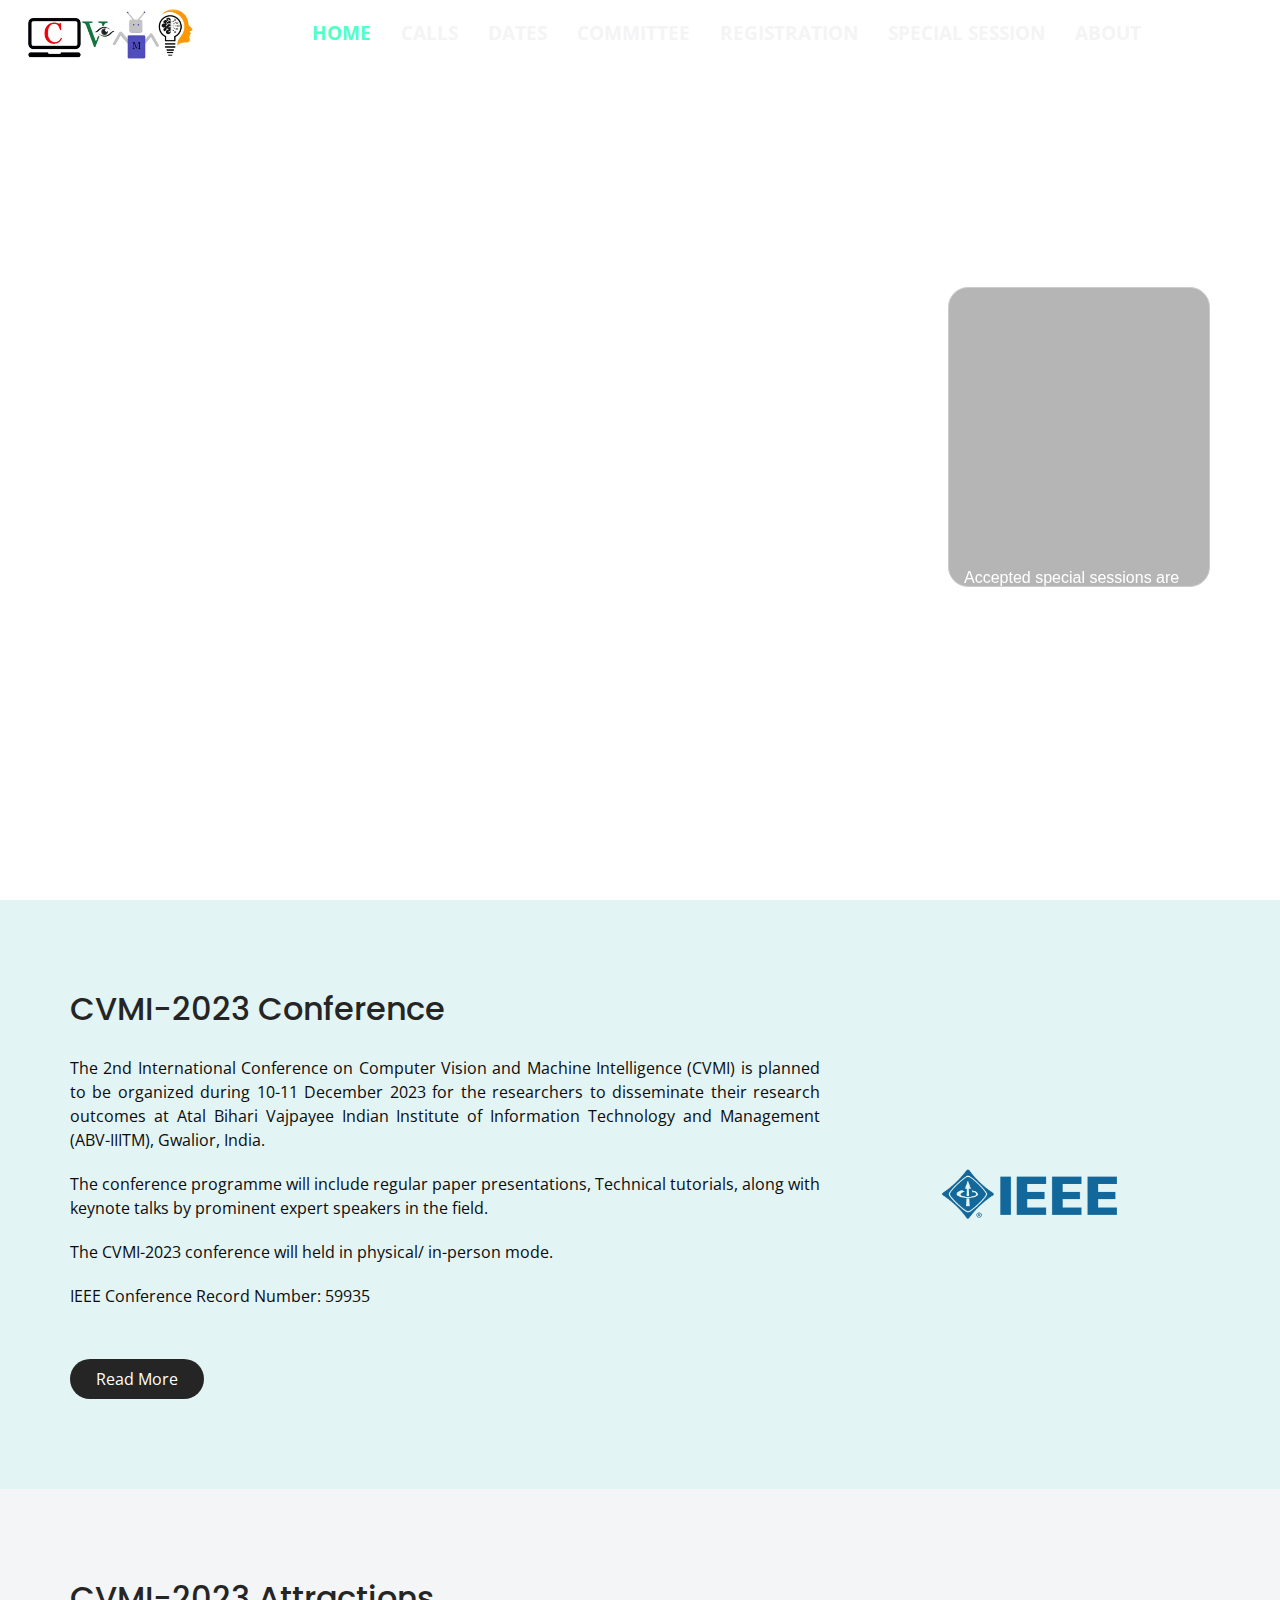
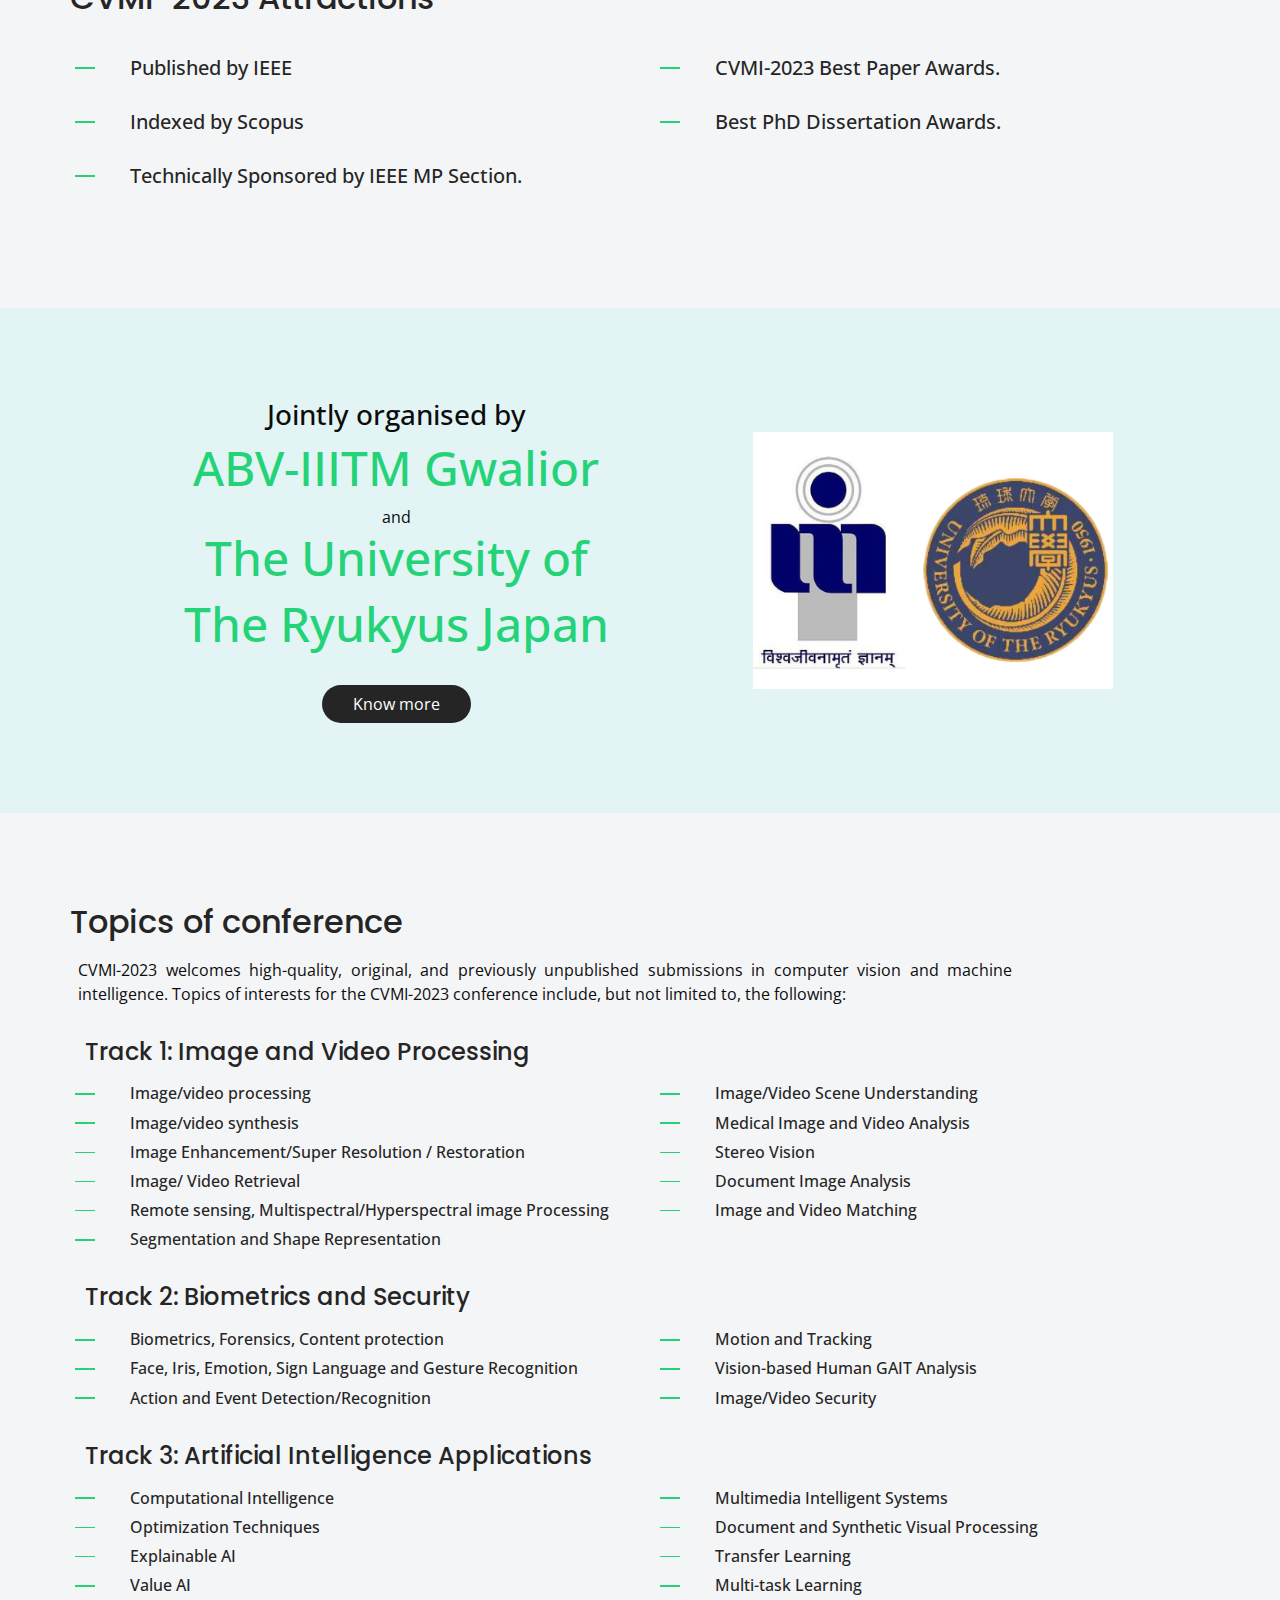
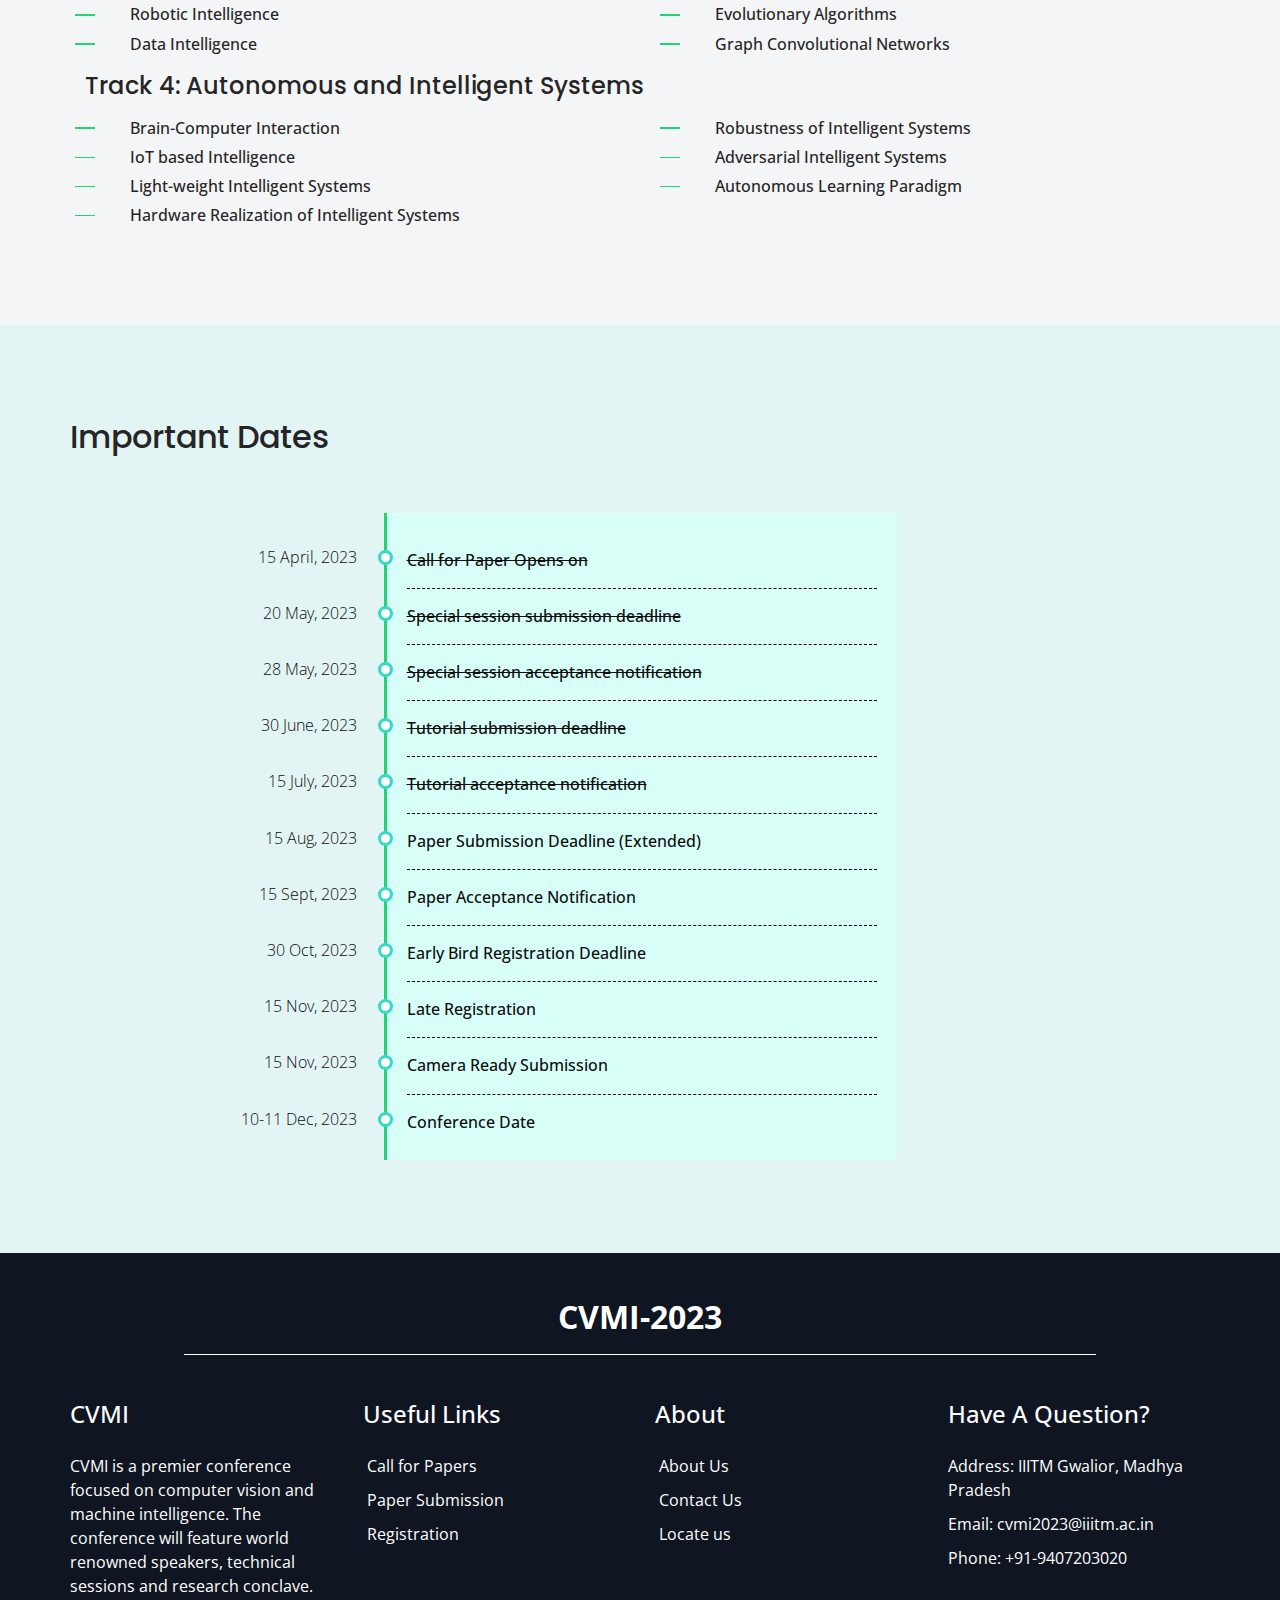
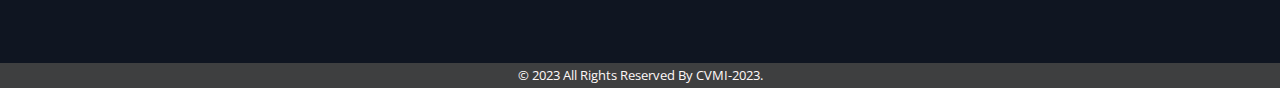
==== commit f2838f14: "image added" ====
--- a/index.html
+++ b/index.html
@@ -91,13 +91,7 @@
                   <a class="nav-link" href="registration.html">Registration </a>
                 </li>
                 <li class="nav-item">
-                  <div class="nav-dropdown">
-                    Accepted
-                    <div class="dropdown-content">
-                      <a href="/ssa.html">Special Session</a>
-                      <br />
-                    </div>
-                  </div>
+                  <a class="nav-link" href="ssa.html"> Special Session </a>
                 </li>
                 <li class="nav-item">
                   <a class="nav-link" href="about.html">About</a>
@@ -162,6 +156,9 @@
                           Announced call for papers, call for tutorial and call
                           for special session
                         </li>
+                        <li>
+                          Paper submission deadline extended to 15th August
+                        </li>
                       </ul>
                     </marquee>
                   </div>
@@ -267,12 +264,6 @@
                   <div class="t-link-box collapsed">
                     <hr />
                     <div class="t-name">
-                      <h5>TBD Best Paper Award.</h5>
-                    </div>
-                  </div>
-                  <div class="t-link-box collapsed">
-                    <hr />
-                    <div class="t-name">
                       <h5>CVMI-2023 Best Paper Awards.</h5>
                     </div>
                   </div>
@@ -729,27 +720,36 @@
             <div id="content">
               <ul class="timeline-1 text-black">
                 <li class="event" data-date="15 April, 2023">
-                  <h6 class="mb-2 pt-2">Call for Paper Opens on</h6>
+                  <h6 class="mb-2 pt-2 event-past">Call for Paper Opens on</h6>
                 </li>
                 <li class="event" data-date="20 May, 2023">
-                  <h6 class="mb-2 pt-2">Special session submission deadline</h6>
+                  <h6 class="mb-2 pt-2 event-past">
+                    Special session submission deadline
+                  </h6>
                 </li>
                 <li class="event" data-date="28 May, 2023">
-                  <h6 class="mb-2 pt-2">
+                  <h6 class="mb-2 pt-2 event-past">
                     Special session acceptance notification
                   </h6>
                 </li>
                 <li class="event" data-date="30 June, 2023">
-                  <h6 class="mb-2 pt-2">Tutorial submission deadline</h6>
+                  <h6 class="mb-2 pt-2 event-past">
+                    Tutorial submission deadline
+                  </h6>
                 </li>
                 <li class="event" data-date="15 July, 2023">
-                  <h6 class="mb-2 pt-2">Tutorial acceptance notification</h6>
-                </li>
-                <li class="event" data-date="15 July, 2023">
-                  <h6 class="mb-2 pt-2">Submission Deadline</h6>
-                </li>
+                  <h6 class="mb-2 pt-2 event-past">
+                    Tutorial acceptance notification
+                  </h6>
+                </li>
+                <li class="event" data-date="15 Aug, 2023">
+                  <h6 class="mb-2 pt-2">
+                    Paper Submission Deadline (Extended)
+                  </h6>
+                </li>
+                <!-- <span class="date-span pos-abs">15 July, 2023</span> -->
                 <li class="event" data-date="15 Sept, 2023">
-                  <h6 class="mb-2 pt-2">Acceptance Notification</h6>
+                  <h6 class="mb-2 pt-2">Paper Acceptance Notification</h6>
                 </li>
                 <li class="event" data-date="30 Oct, 2023">
                   <h6 class="mb-2 pt-2">Early Bird Registration Deadline</h6>
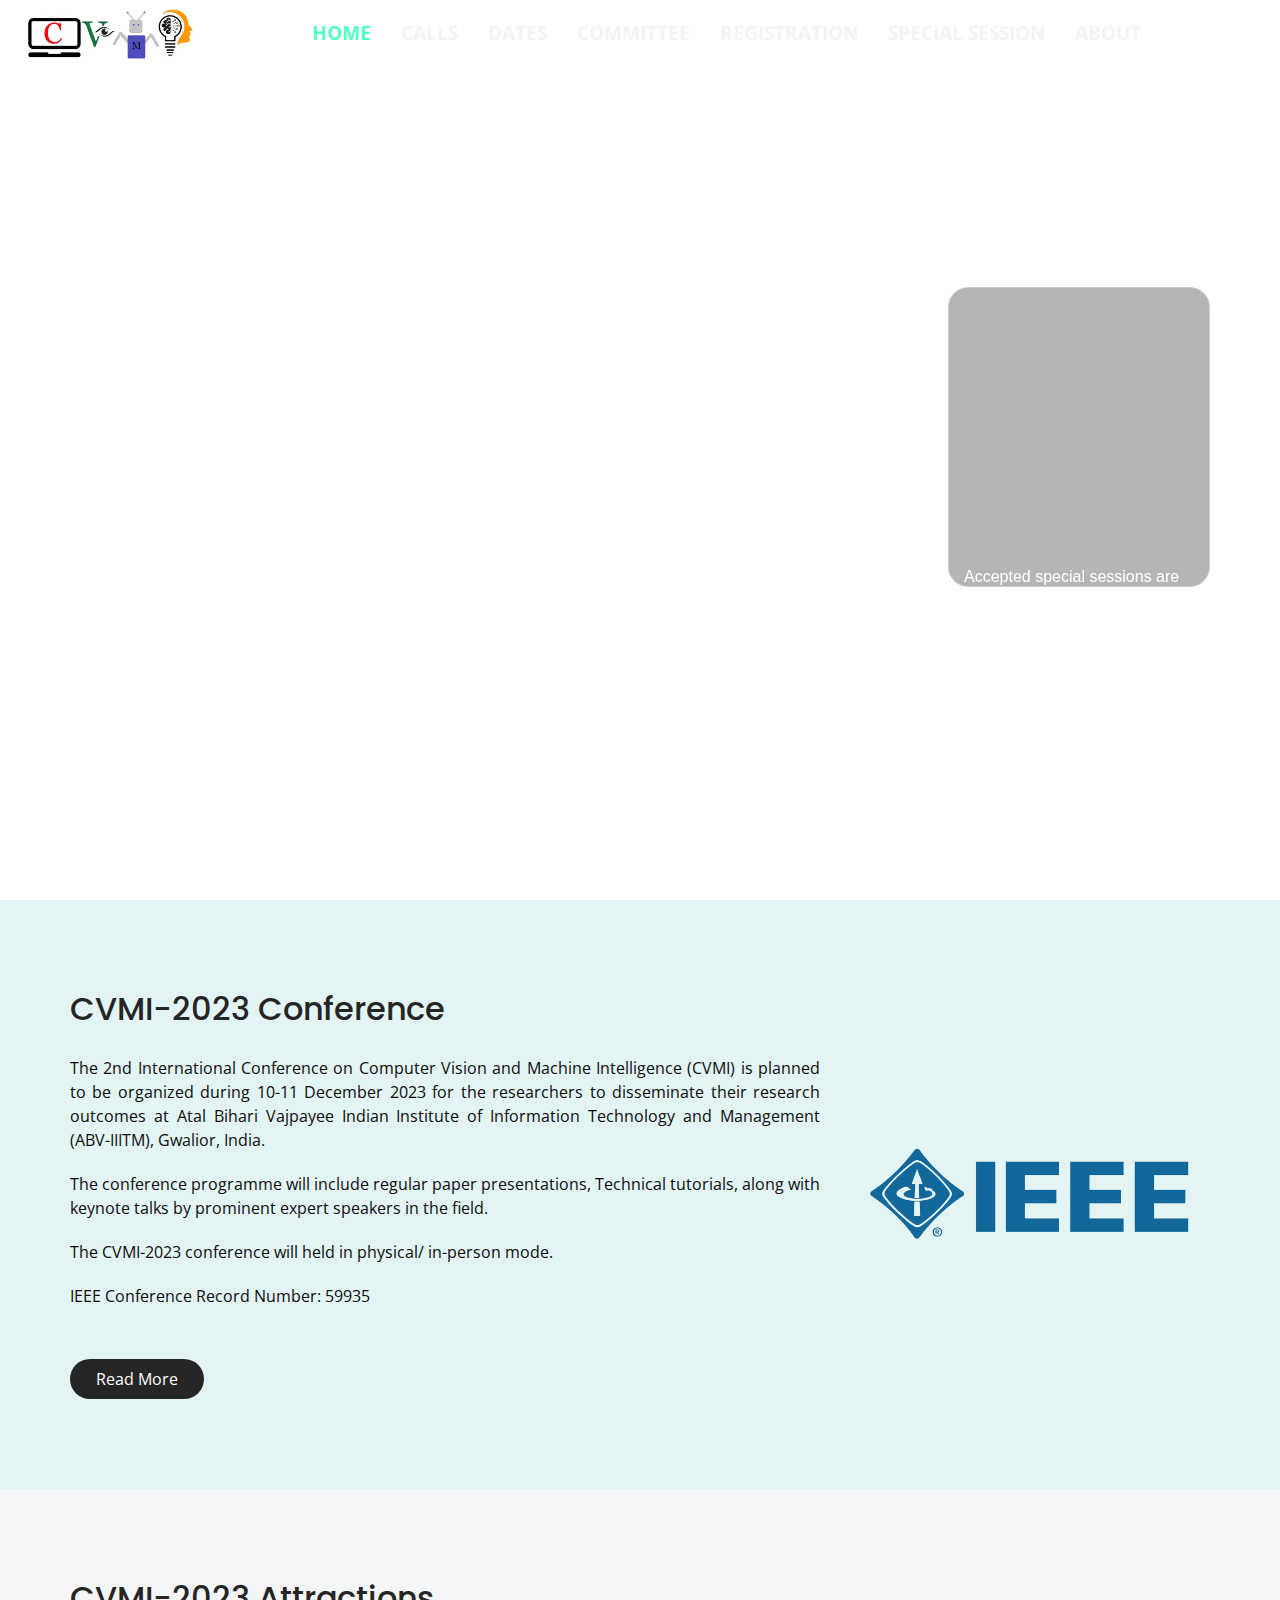
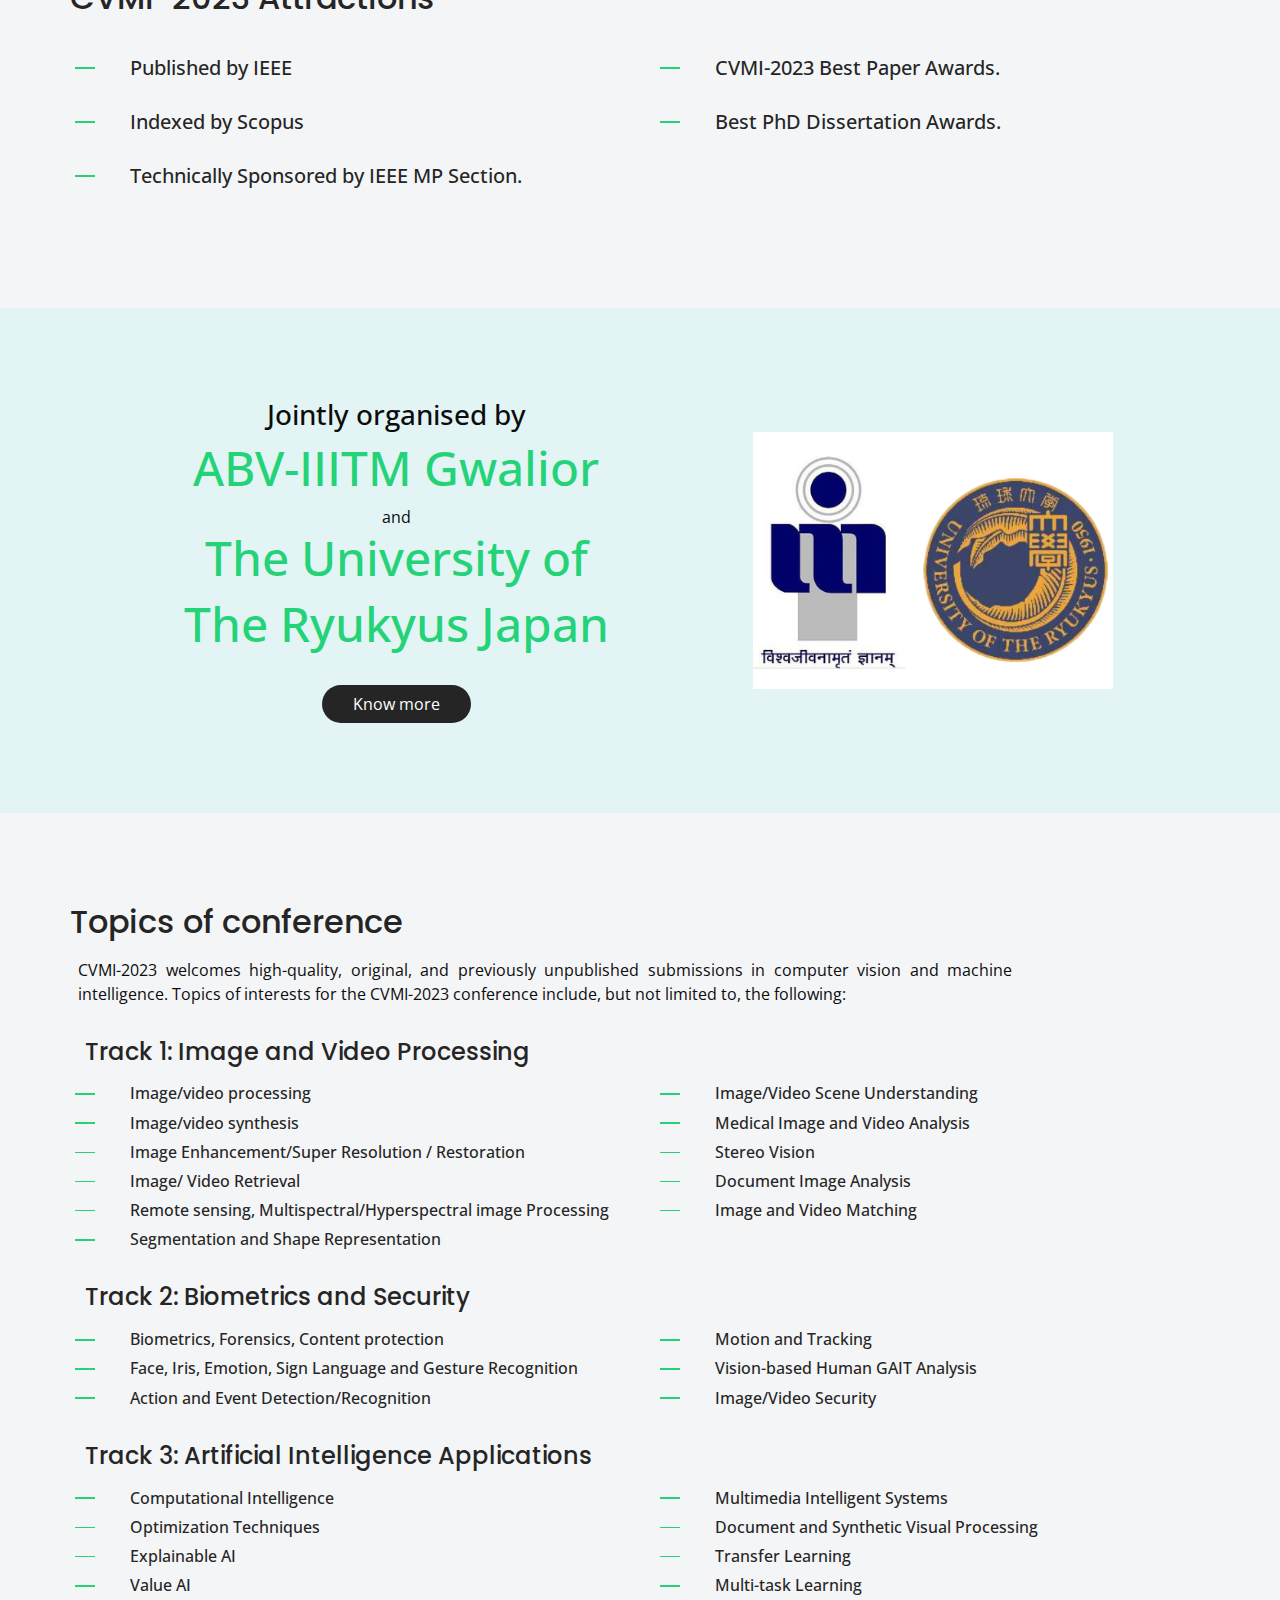
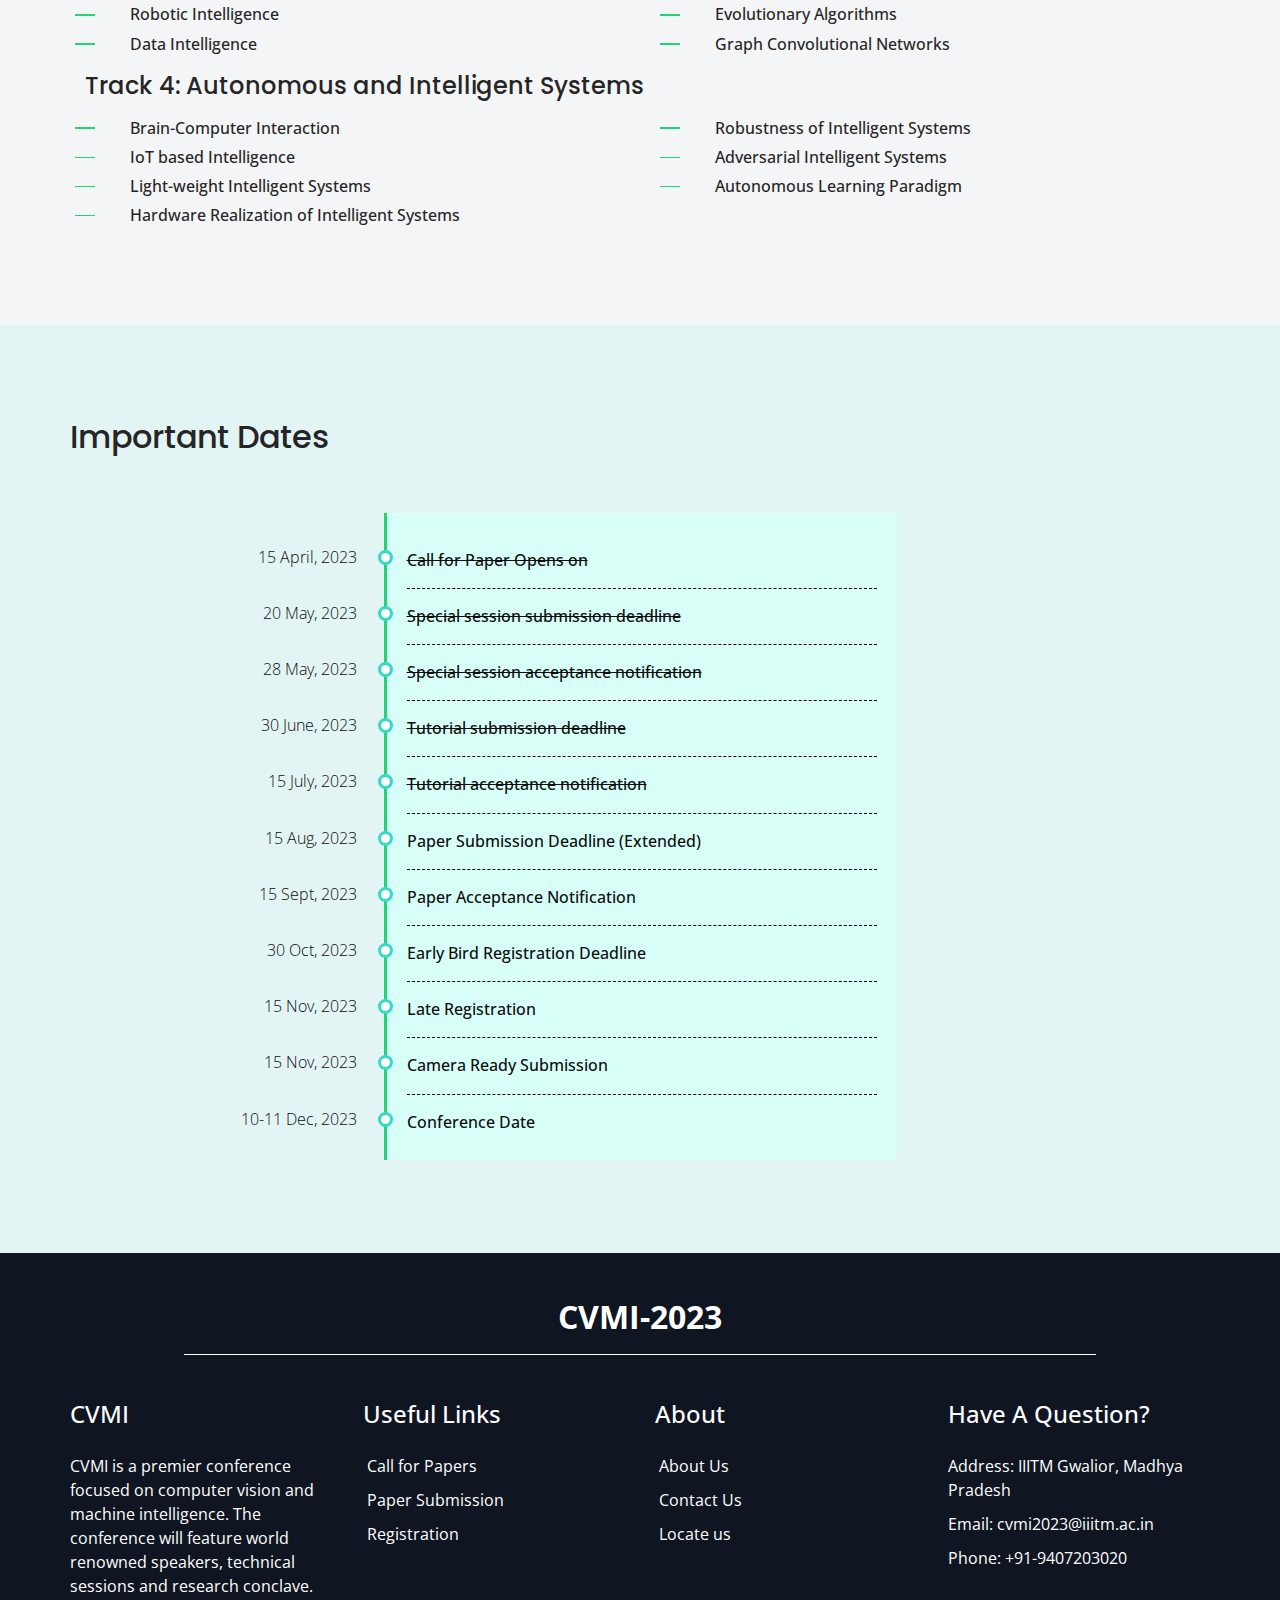
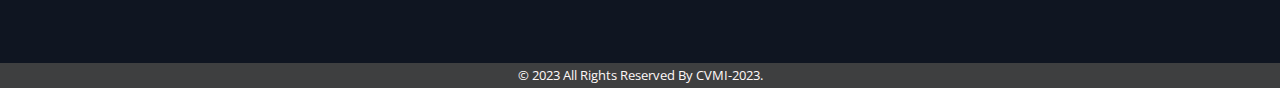
==== commit 3240784c: "image size" ====
--- a/index.html
+++ b/index.html
@@ -207,7 +207,7 @@
             </div>
           </div>
           <div class="col-md-4">
-            <div class="img-box">
+            <div class="img-box-home">
               <img src="images/ieee.png" alt="" />
             </div>
           </div>
--- a/css/style.css
+++ b/css/style.css
@@ -668,6 +668,10 @@
   margin: 0 auto;
 }
 
+.about_section .img-box-home img {
+  width: 100%;
+}
+
 .committee {
   /* background-color: #ffffff; */
   justify-content: center;
@@ -1036,15 +1040,11 @@
   position: absolute;
 } */
 
-.date-span{
+.date-span {
   margin-left: -145px;
   position: absolute;
   top: 30px;
-  
-
-  
-}
-
+}
 
 @media (max-width: 767px) {
   .timeline-1 .event {
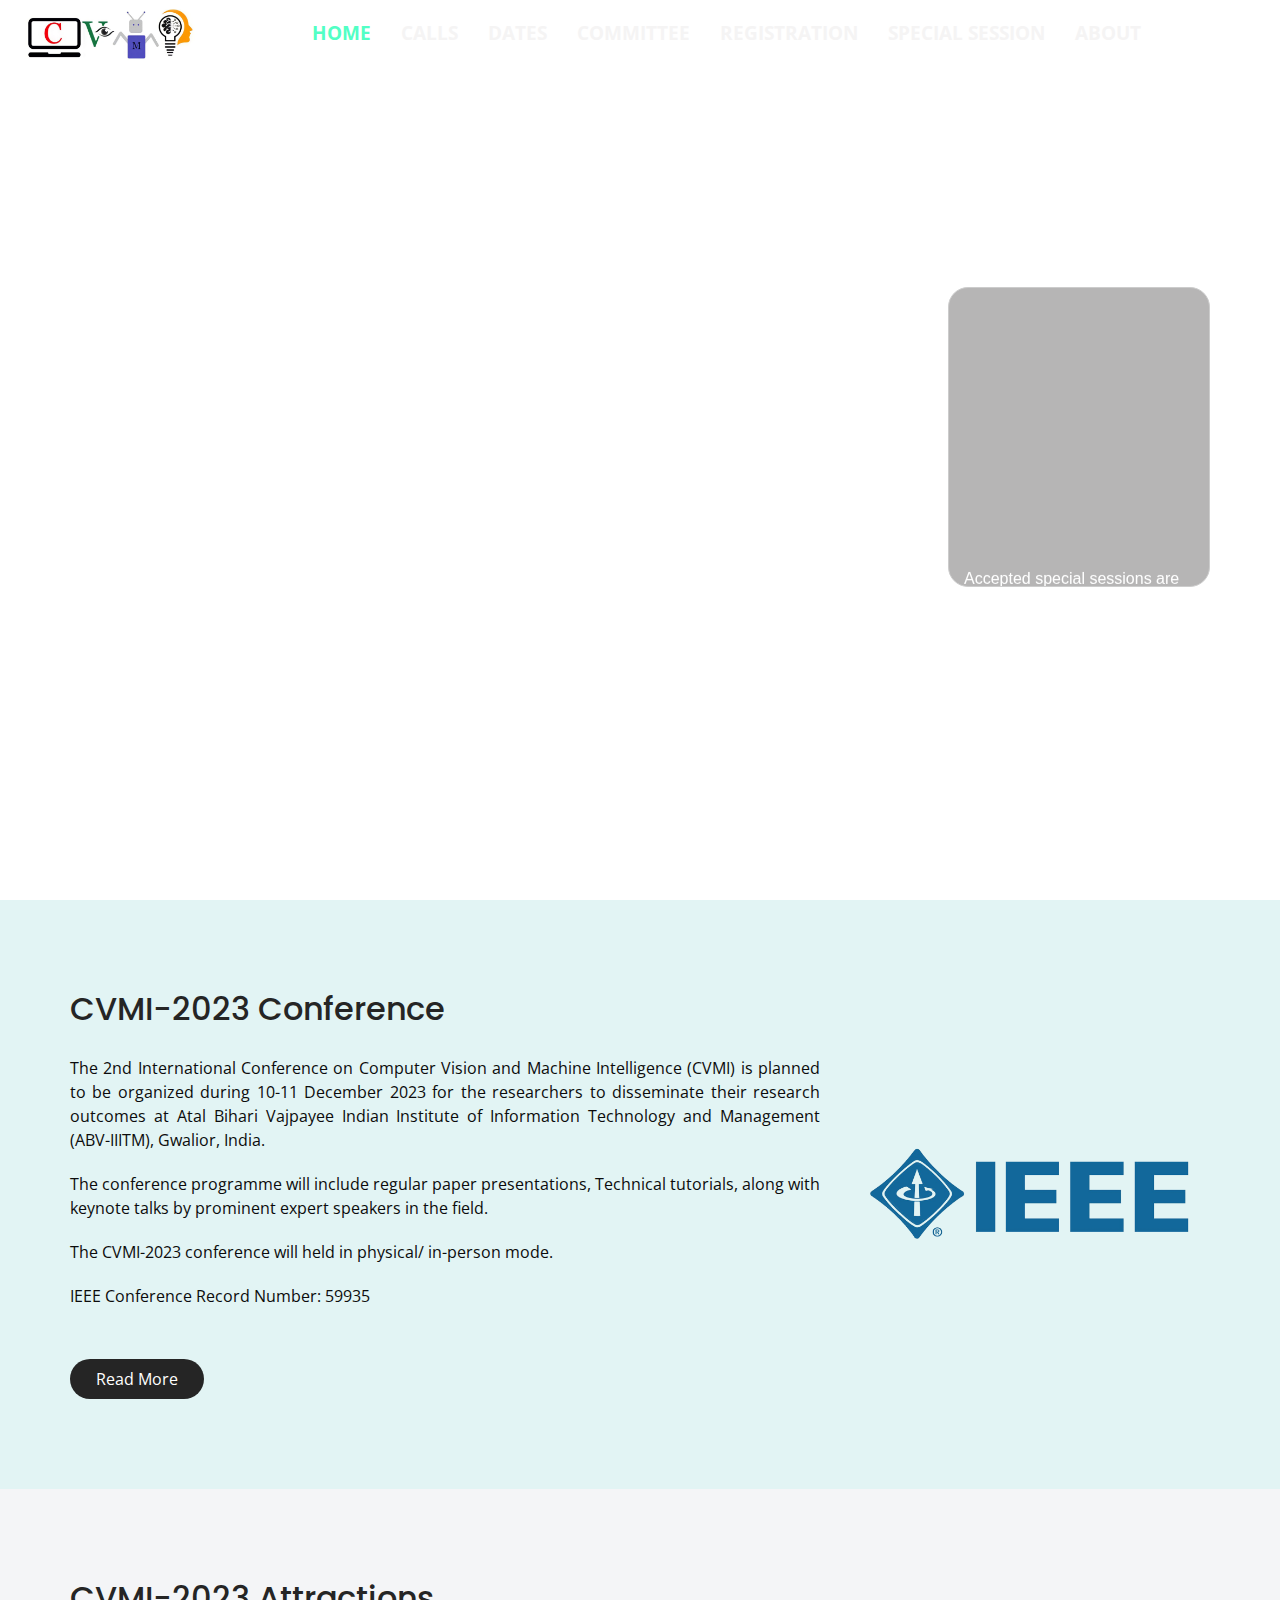
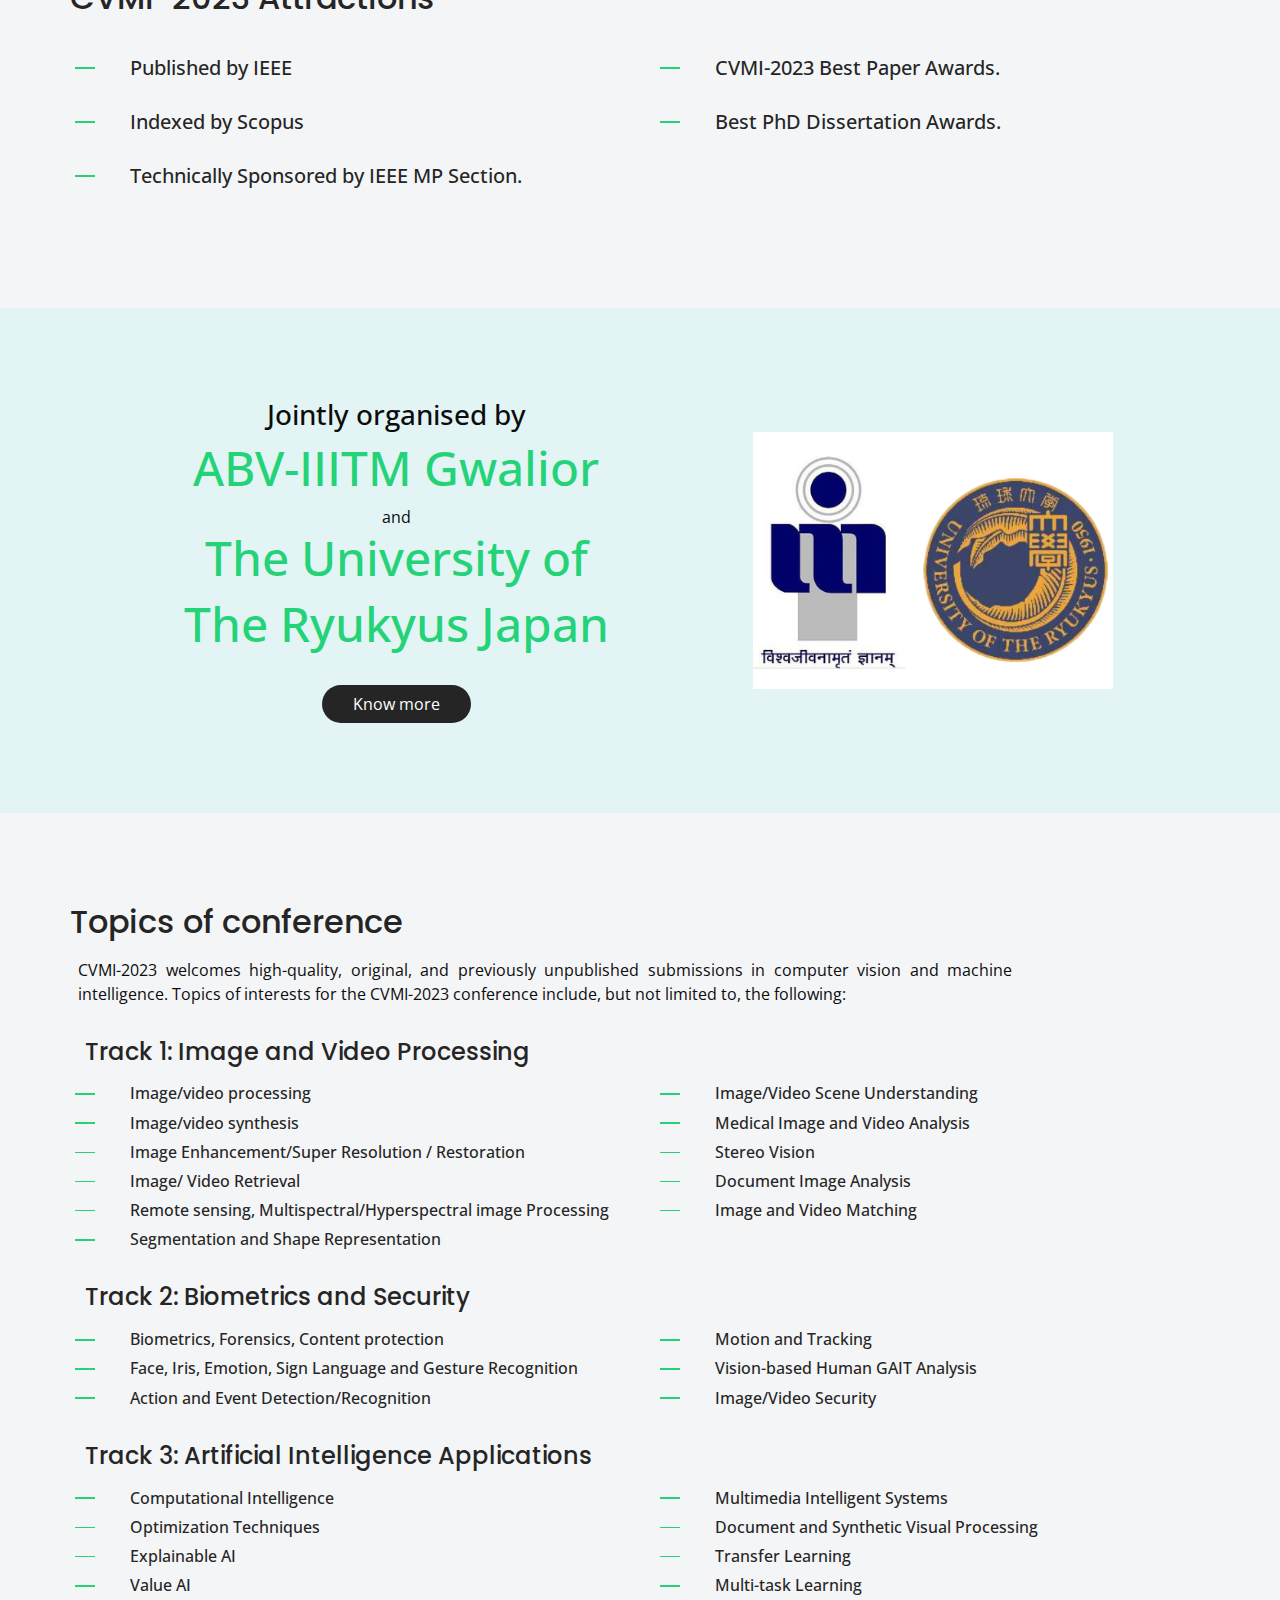
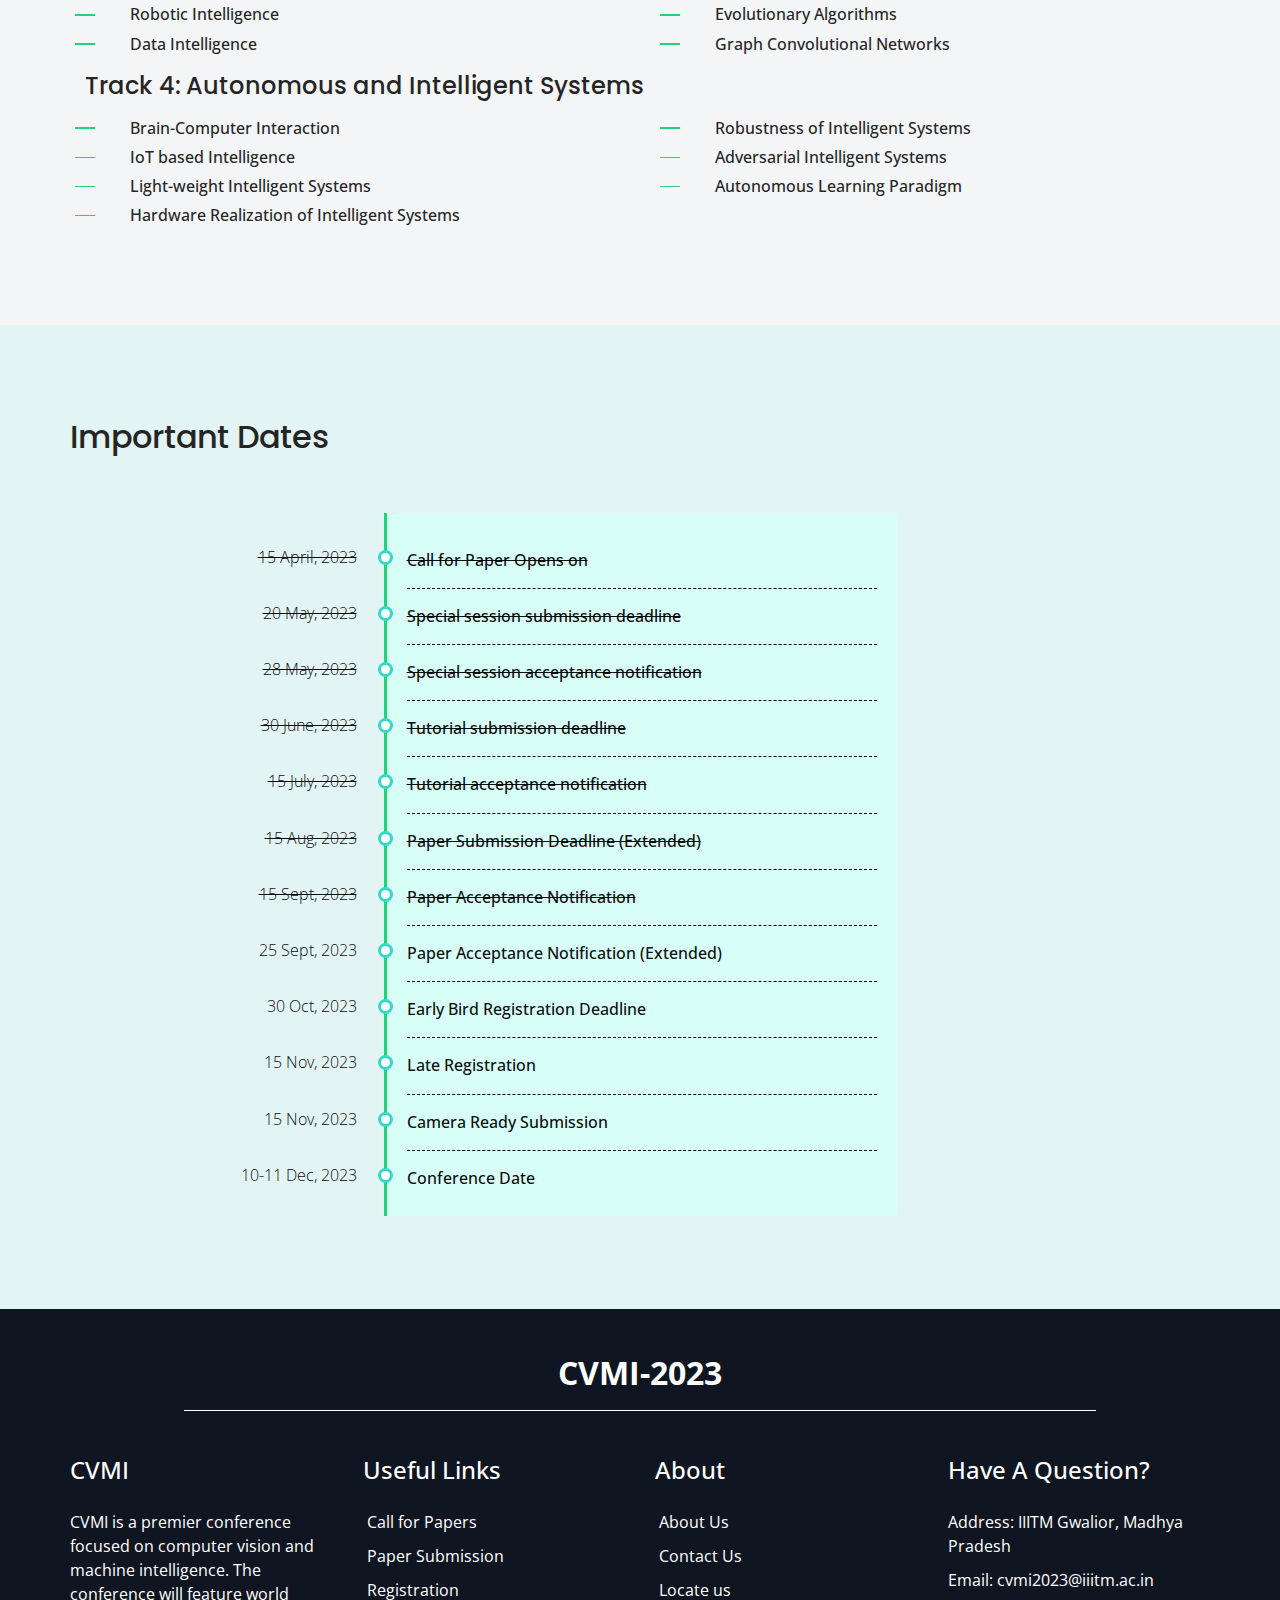
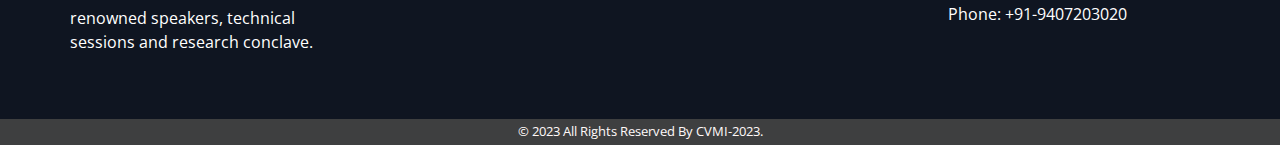
==== commit ea21d52a: "dates" ====
--- a/index.html
+++ b/index.html
@@ -710,65 +710,60 @@
 
     <!-- Timeline -->
 
-    <section class="timeline_section layout_padding2" id="dates">
-      <div class="container py-5">
-        <div class="row">
-          <div class="col-md-12">
-            <div class="heading_container">
-              <h2>Important Dates</h2>
-            </div>
-            <div id="content">
-              <ul class="timeline-1 text-black">
-                <li class="event" data-date="15 April, 2023">
-                  <h6 class="mb-2 pt-2 event-past">Call for Paper Opens on</h6>
-                </li>
-                <li class="event" data-date="20 May, 2023">
-                  <h6 class="mb-2 pt-2 event-past">
-                    Special session submission deadline
-                  </h6>
-                </li>
-                <li class="event" data-date="28 May, 2023">
-                  <h6 class="mb-2 pt-2 event-past">
-                    Special session acceptance notification
-                  </h6>
-                </li>
-                <li class="event" data-date="30 June, 2023">
-                  <h6 class="mb-2 pt-2 event-past">
-                    Tutorial submission deadline
-                  </h6>
-                </li>
-                <li class="event" data-date="15 July, 2023">
-                  <h6 class="mb-2 pt-2 event-past">
-                    Tutorial acceptance notification
-                  </h6>
-                </li>
-                <li class="event" data-date="15 Aug, 2023">
-                  <h6 class="mb-2 pt-2">
-                    Paper Submission Deadline (Extended)
-                  </h6>
-                </li>
-                <!-- <span class="date-span pos-abs">15 July, 2023</span> -->
-                <li class="event" data-date="15 Sept, 2023">
-                  <h6 class="mb-2 pt-2">Paper Acceptance Notification</h6>
-                </li>
-                <li class="event" data-date="30 Oct, 2023">
-                  <h6 class="mb-2 pt-2">Early Bird Registration Deadline</h6>
-                </li>
-                <li class="event" data-date="15 Nov, 2023">
-                  <h6 class="mb-2 pt-2">Late Registration</h6>
-                </li>
-                <li class="event" data-date="15 Nov, 2023">
-                  <h6 class="mb-2 pt-2">Camera Ready Submission</h6>
-                </li>
-                <li class="event" data-date="10-11 Dec, 2023">
-                  <h6 class="mb-2 pt-2">Conference Date</h6>
-                </li>
-              </ul>
-            </div>
+  <section class="timeline_section layout_padding2" id="dates">
+    <div class="container py-5">
+      <div class="row">
+        <div class="col-md-12">
+          <div class="heading_container">
+            <h2>Important Dates</h2>
+          </div>
+          <div id="content">
+            <ul class="timeline-1 text-black">
+              <li class="event event-date-past" data-date="15 April, 2023">
+                <h6 class="mb-2 pt-2 event-past">Call for Paper Opens on</h6>
+              </li>
+              <li class="event event-date-past" data-date="20 May, 2023">
+                <h6 class="mb-2 pt-2 event-past">Special session submission deadline</h6>
+              </li>
+              <li class="event event-date-past" data-date="28 May, 2023">
+                <h6 class="mb-2 pt-2 event-past">
+                  Special session acceptance notification
+                </h6>
+              </li>
+              <li class="event event-date-past" data-date="30 June, 2023">
+                <h6 class="mb-2 pt-2 event-past">Tutorial submission deadline</h6>
+              </li>
+              <li class="event event-date-past" data-date="15 July, 2023">
+                <h6 class="mb-2 pt-2 event-past">Tutorial acceptance notification</h6>
+              </li>
+              <li class="event event-date-past" data-date="15 Aug, 2023">
+                <h6 class="mb-2 pt-2 event-past">Paper Submission Deadline (Extended)</h6>
+              </li>
+              <!-- <span class="date-span pos-abs">15 July, 2023</span> -->
+              <li class="event event-date-past" data-date="15 Sept, 2023">
+                <h6 class="mb-2 pt-2 event-past">Paper Acceptance Notification</h6>
+              </li>
+              <li class="event" data-date="25 Sept, 2023">
+                <h6 class="mb-2 pt-2">Paper Acceptance Notification (Extended)</h6>
+              </li>
+              <li class="event" data-date="30 Oct, 2023">
+                <h6 class="mb-2 pt-2">Early Bird Registration Deadline</h6>
+              </li>
+              <li class="event" data-date="15 Nov, 2023">
+                <h6 class="mb-2 pt-2">Late Registration</h6>
+              </li>
+              <li class="event" data-date="15 Nov, 2023">
+                <h6 class="mb-2 pt-2">Camera Ready Submission</h6>
+              </li>
+              <li class="event" data-date="10-11 Dec, 2023">
+                <h6 class="mb-2 pt-2">Conference Date</h6>
+              </li>
+            </ul>
           </div>
         </div>
       </div>
-    </section>
+    </div>
+  </section>
 
     <!-- End of Timeline -->
 
--- a/css/style.css
+++ b/css/style.css
@@ -1036,6 +1036,10 @@
   text-decoration: line-through;
 }
 
+.event-date-past::before {
+  text-decoration: line-through;
+}
+
 /* .pos-abs{
   position: absolute;
 } */
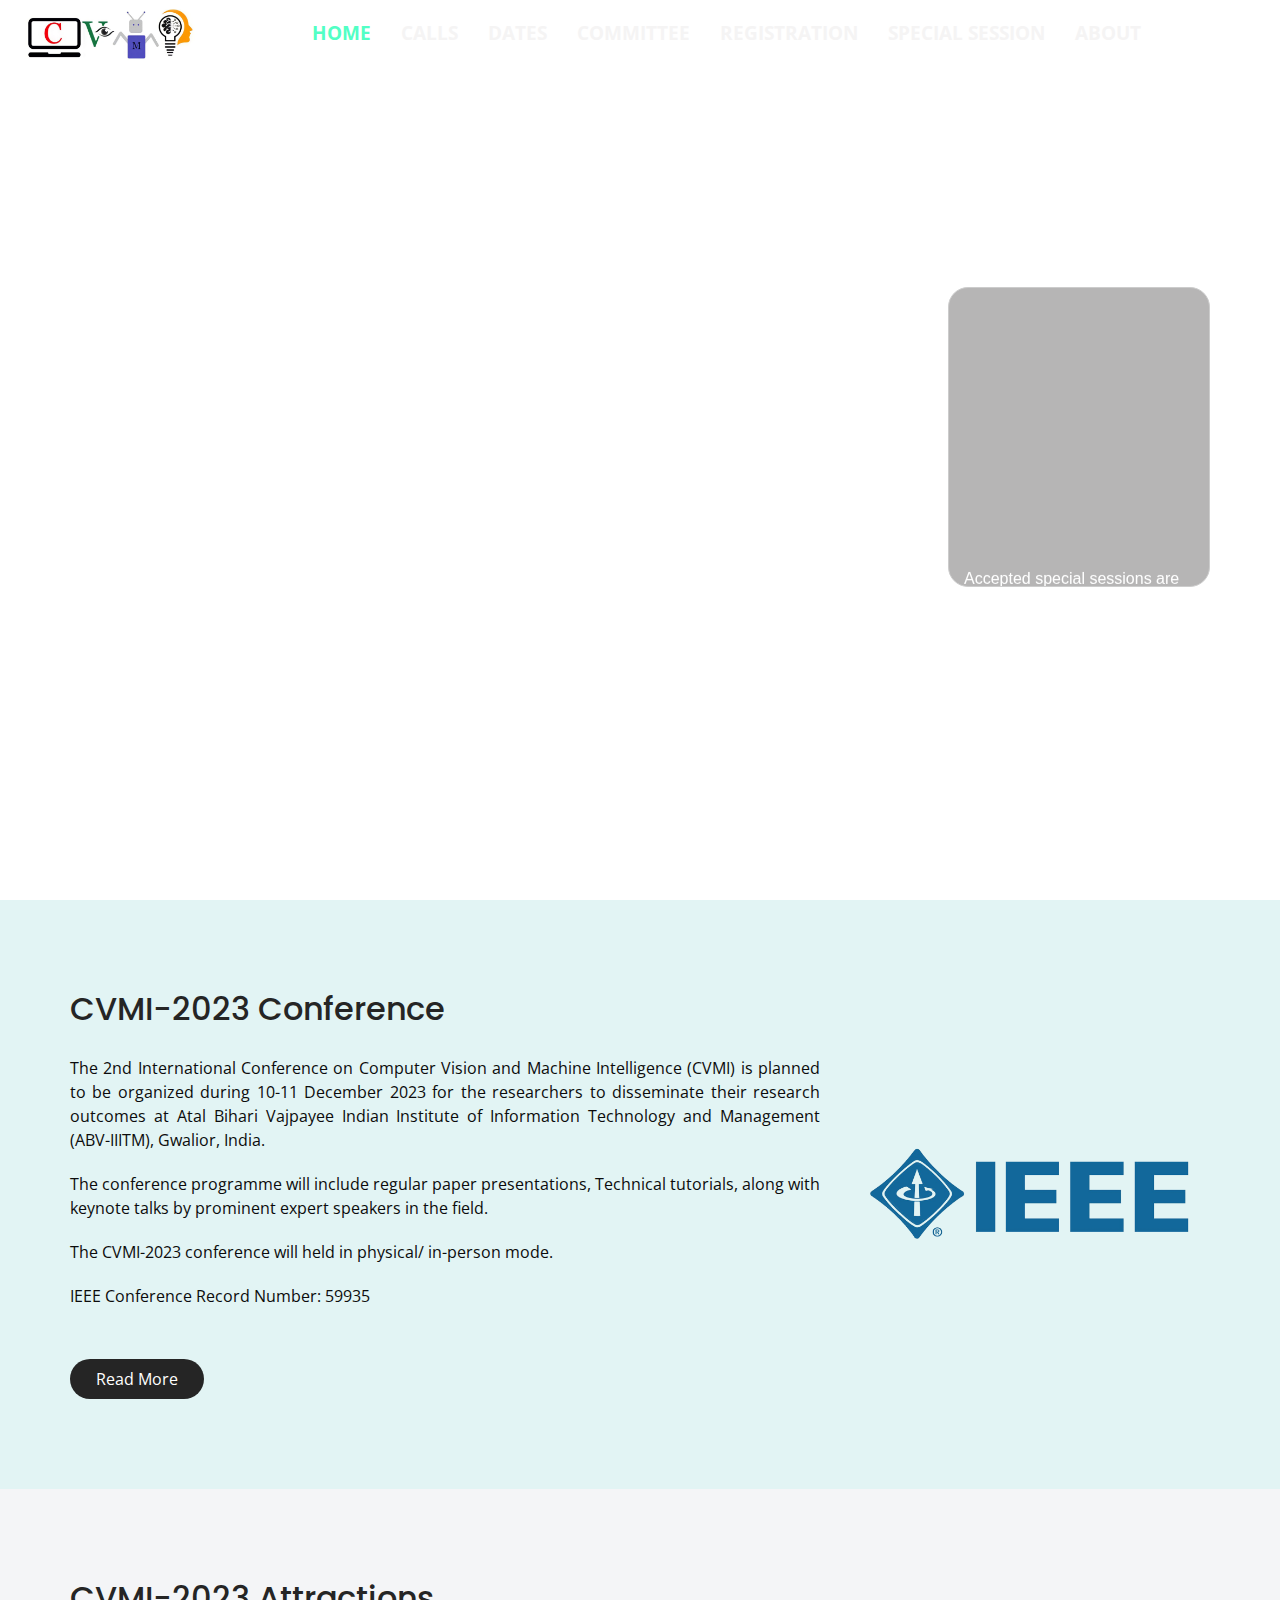
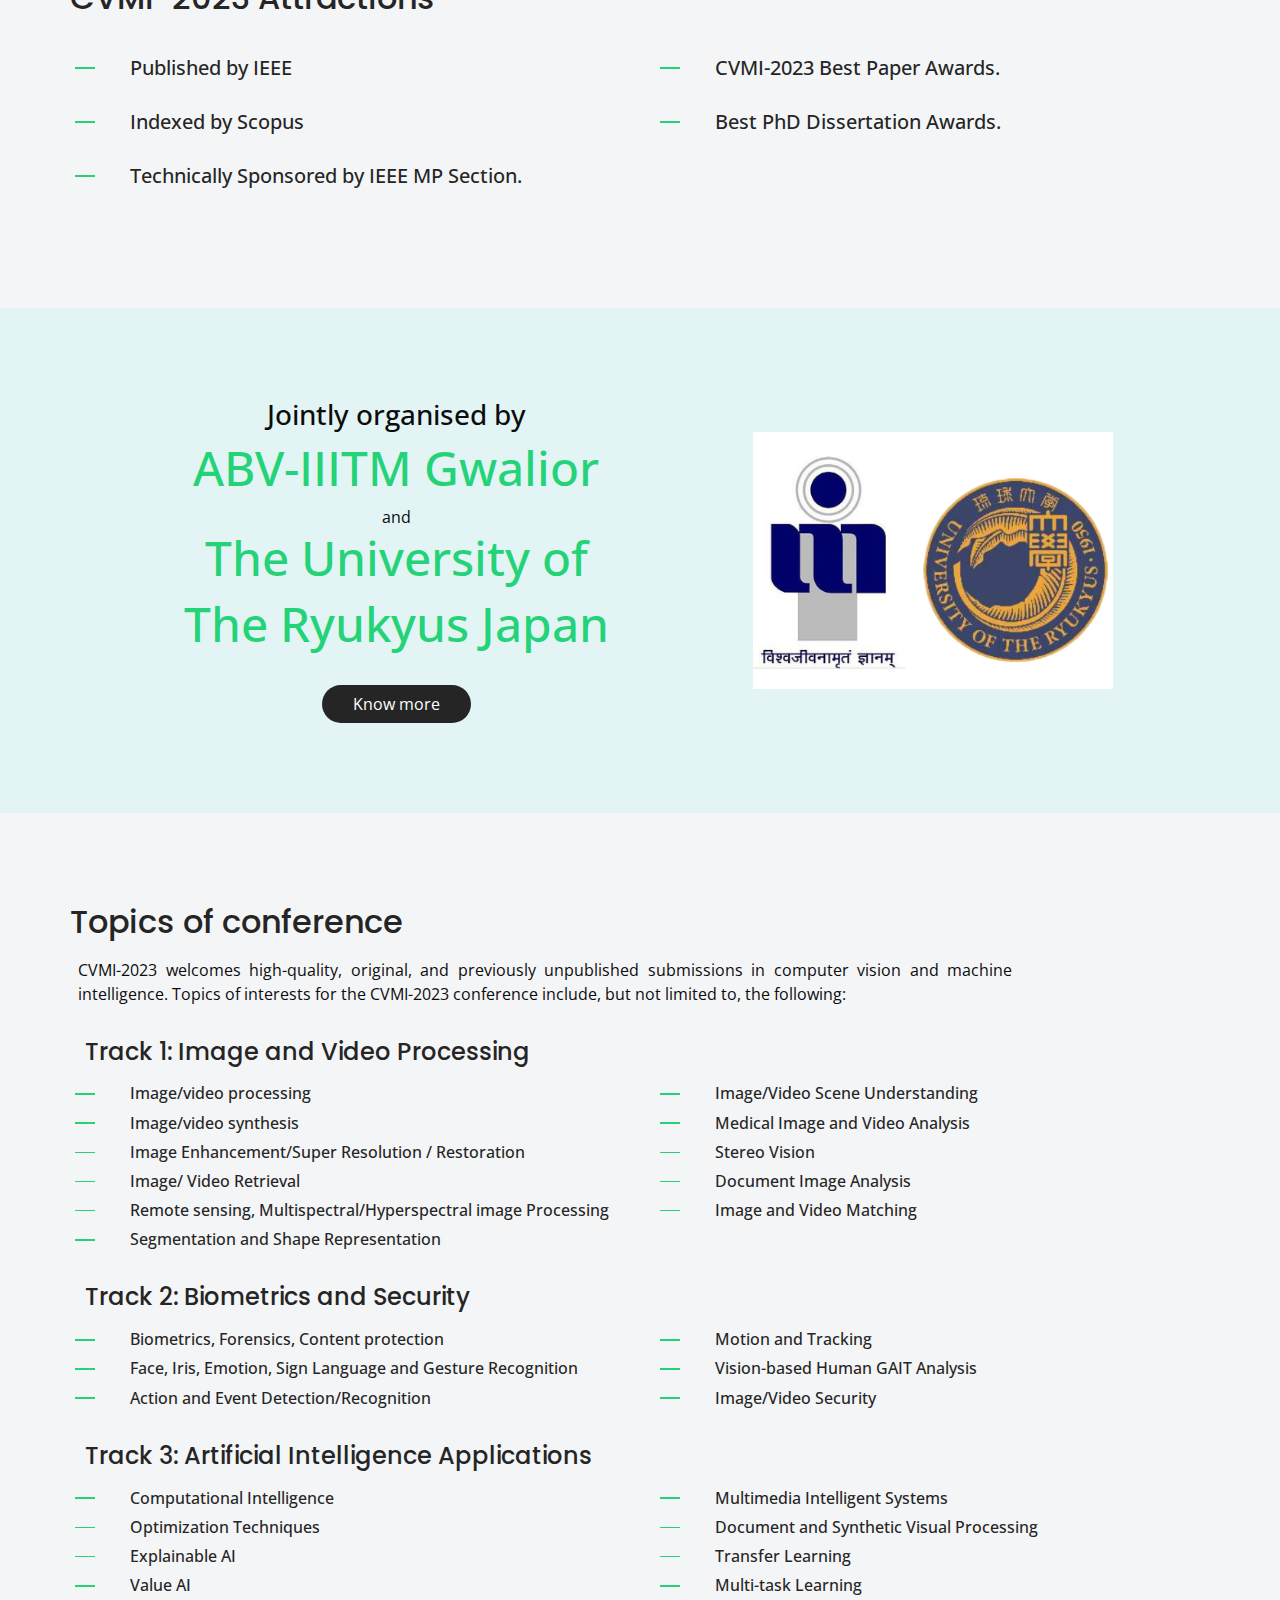
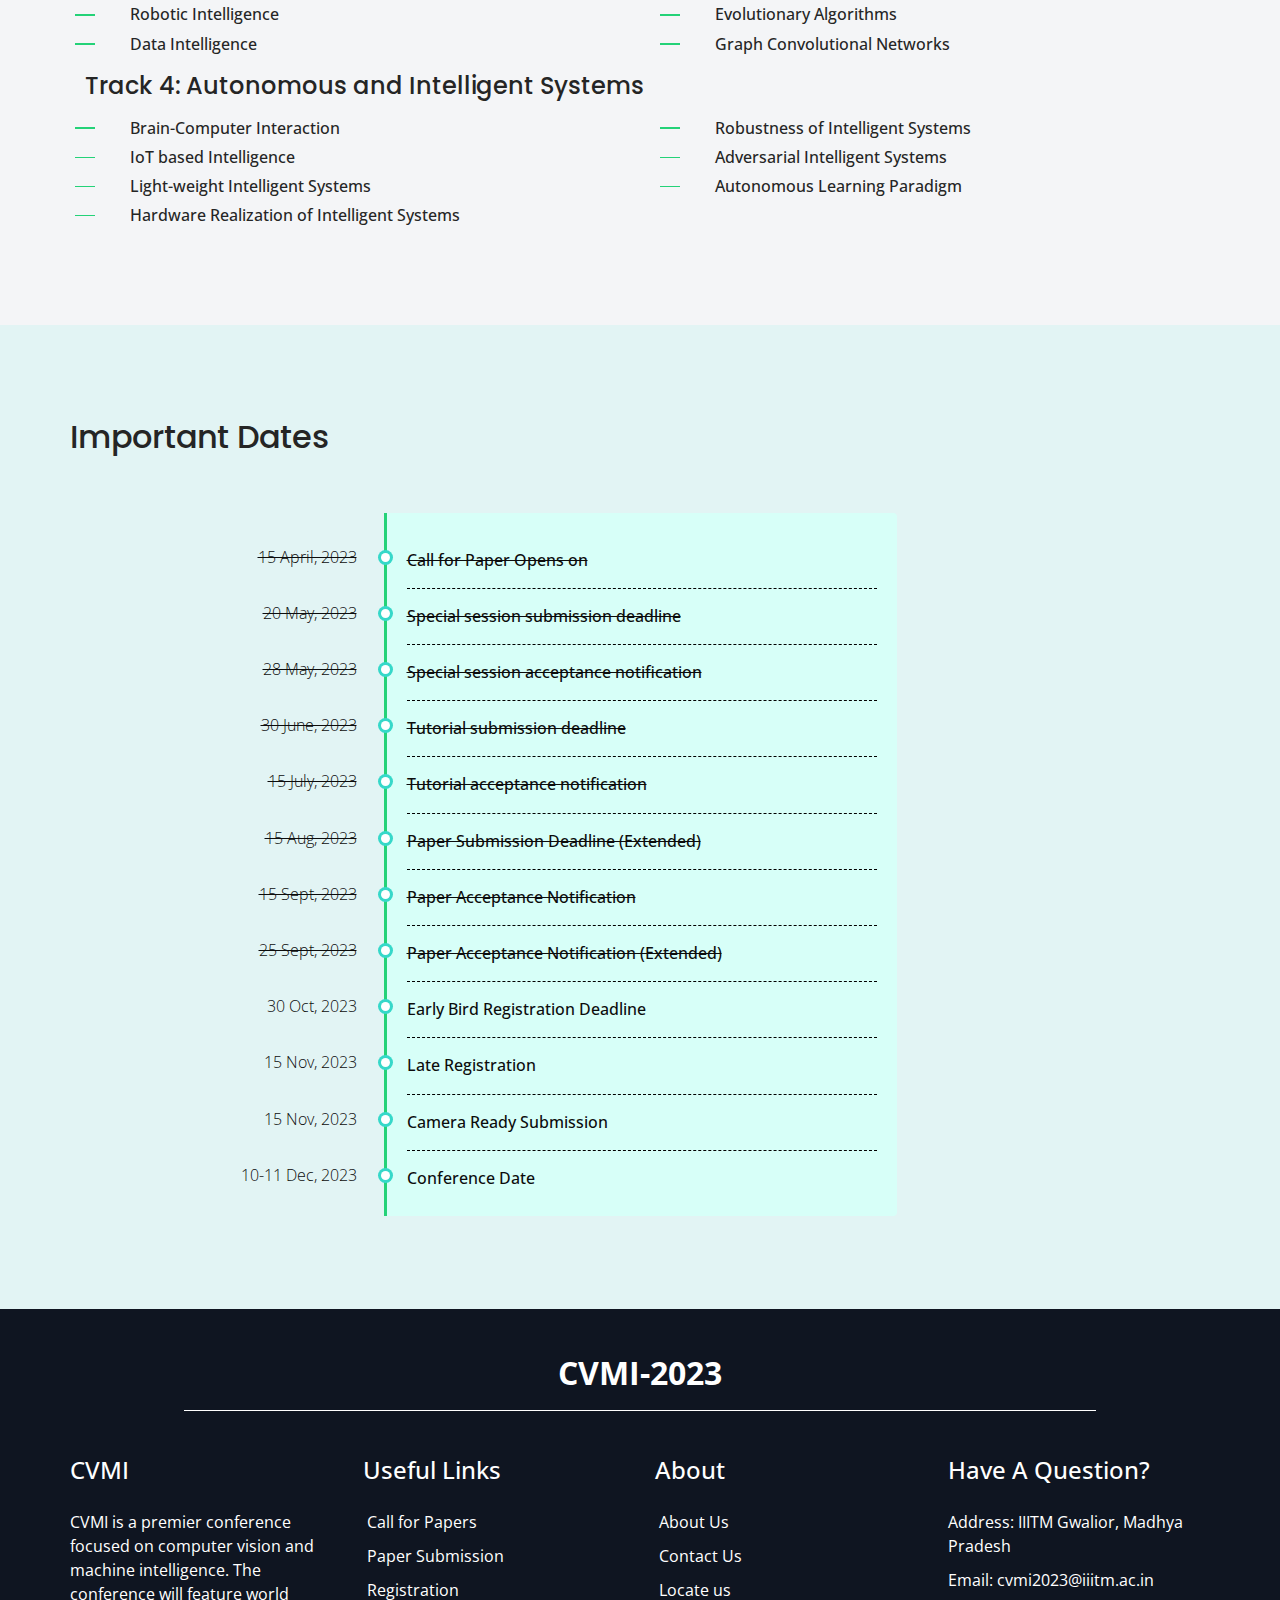
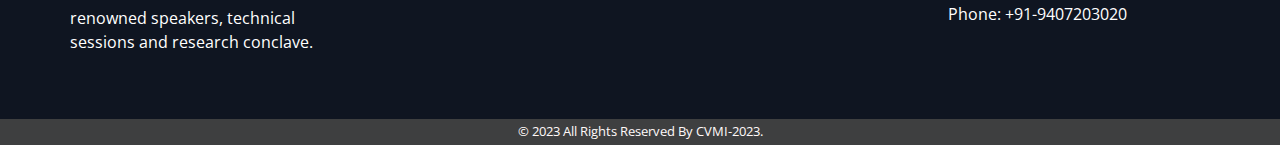
==== commit ebb3afd5: "updates" ====
--- a/index.html
+++ b/index.html
@@ -159,6 +159,9 @@
                         <li>
                           Paper submission deadline extended to 15th August
                         </li>
+                        <li>
+                          Paper acceptance notification has been shared.
+                        </li>
                       </ul>
                     </marquee>
                   </div>
@@ -743,8 +746,8 @@
               <li class="event event-date-past" data-date="15 Sept, 2023">
                 <h6 class="mb-2 pt-2 event-past">Paper Acceptance Notification</h6>
               </li>
-              <li class="event" data-date="25 Sept, 2023">
-                <h6 class="mb-2 pt-2">Paper Acceptance Notification (Extended)</h6>
+              <li class="event event-date-past" data-date="25 Sept, 2023">
+                <h6 class="mb-2 pt-2 event-past">Paper Acceptance Notification (Extended)</h6>
               </li>
               <li class="event" data-date="30 Oct, 2023">
                 <h6 class="mb-2 pt-2">Early Bird Registration Deadline</h6>
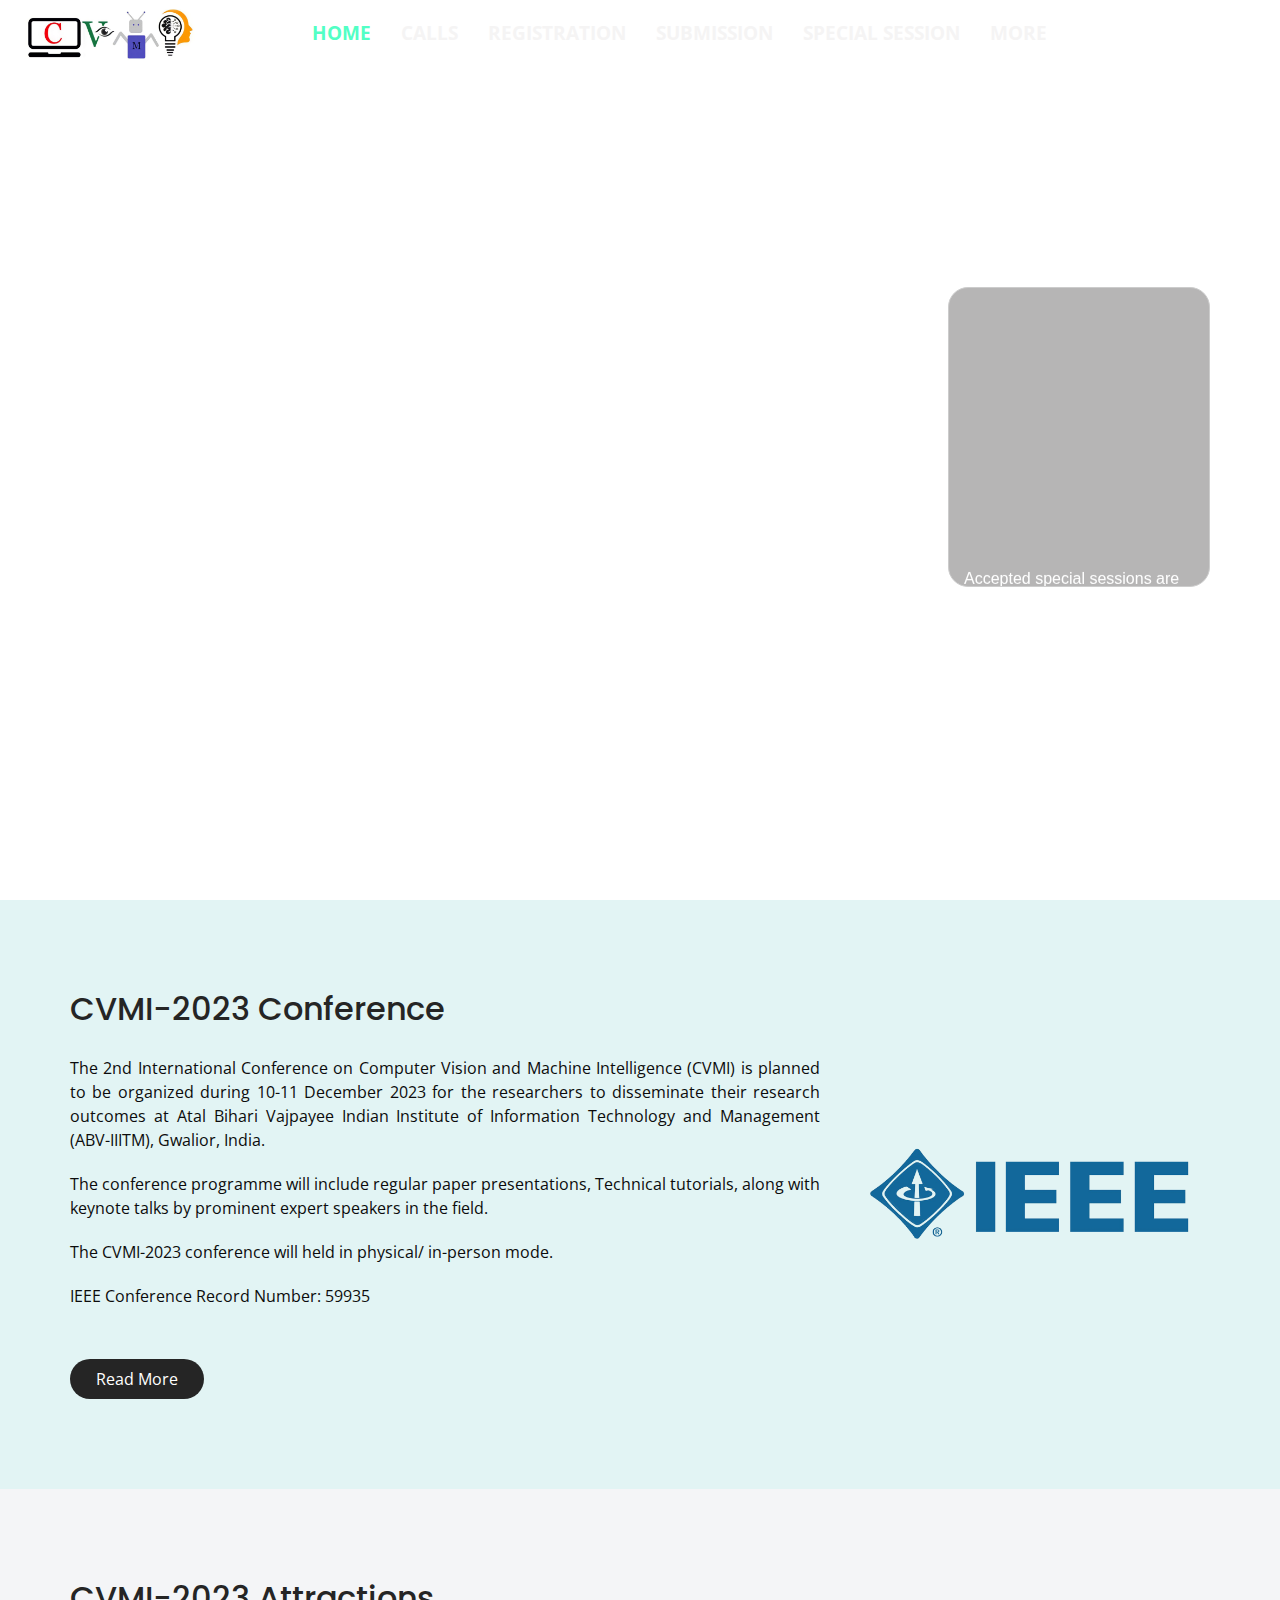
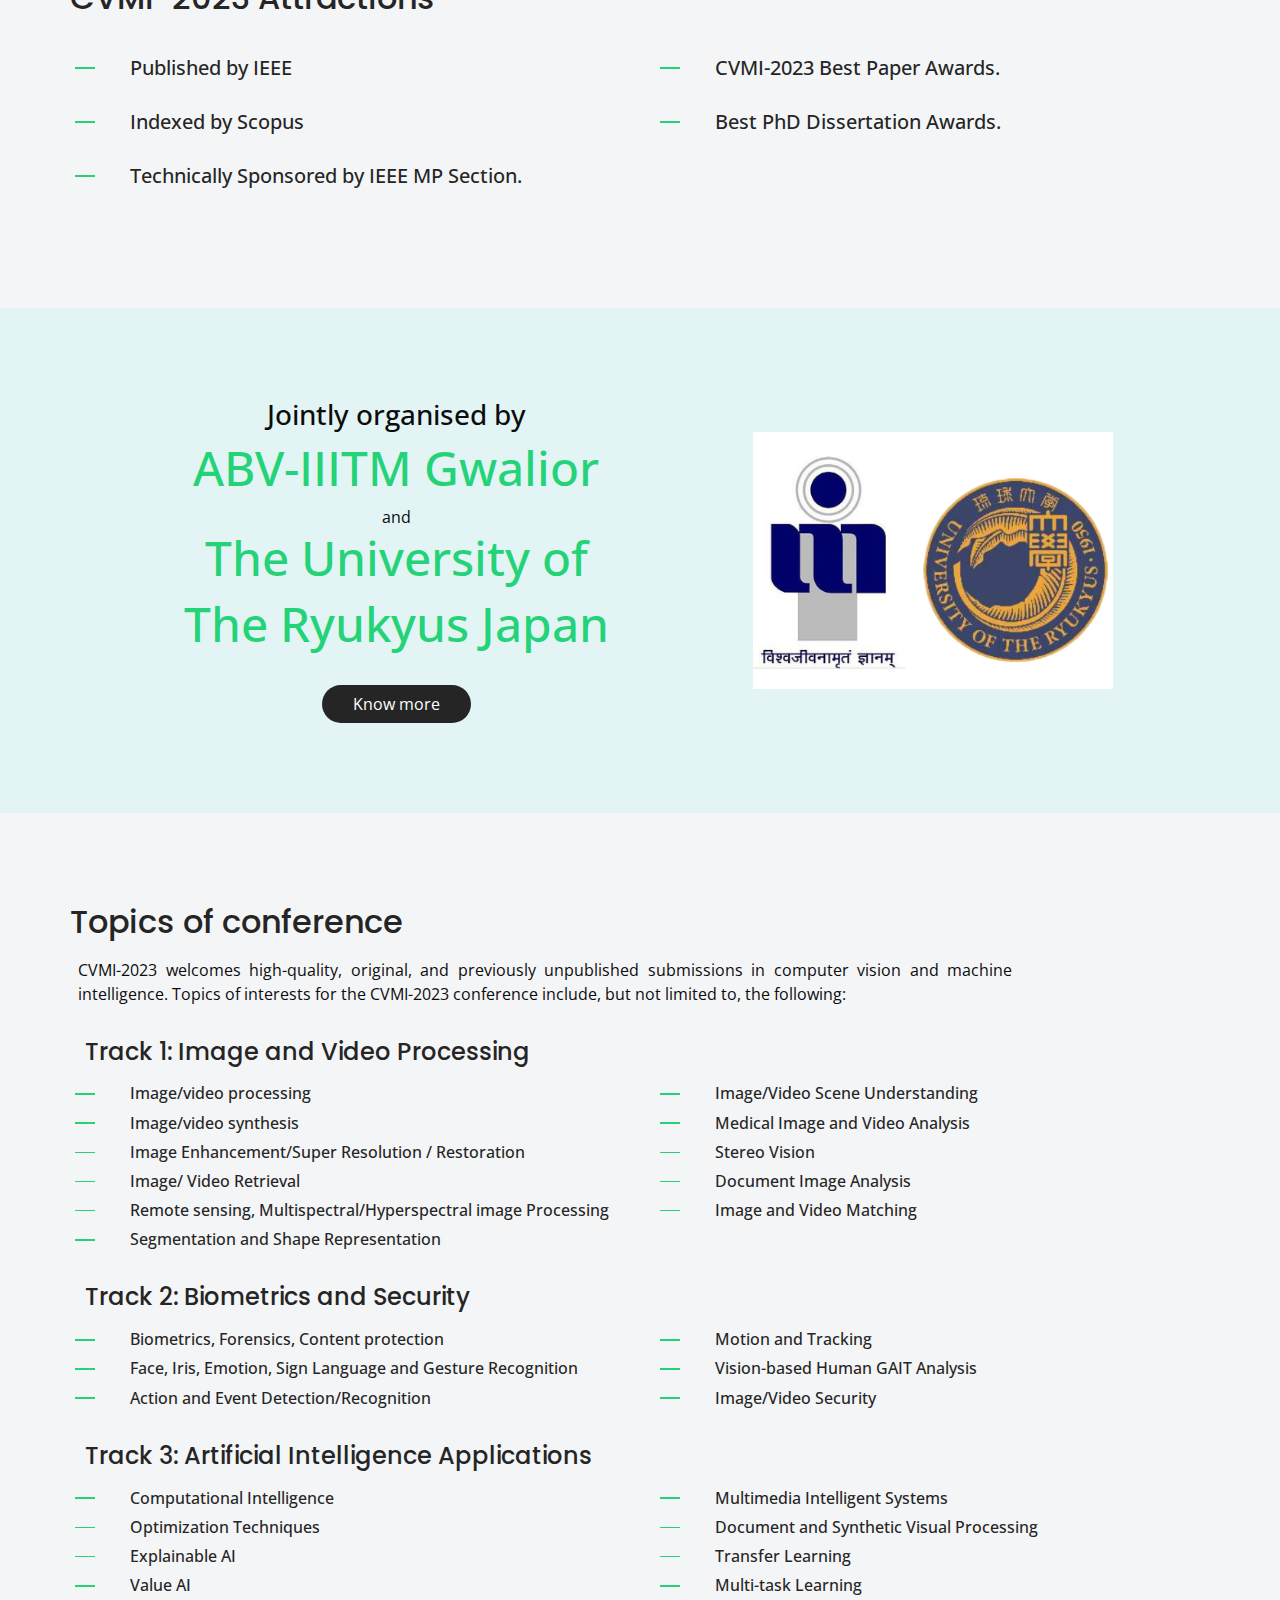
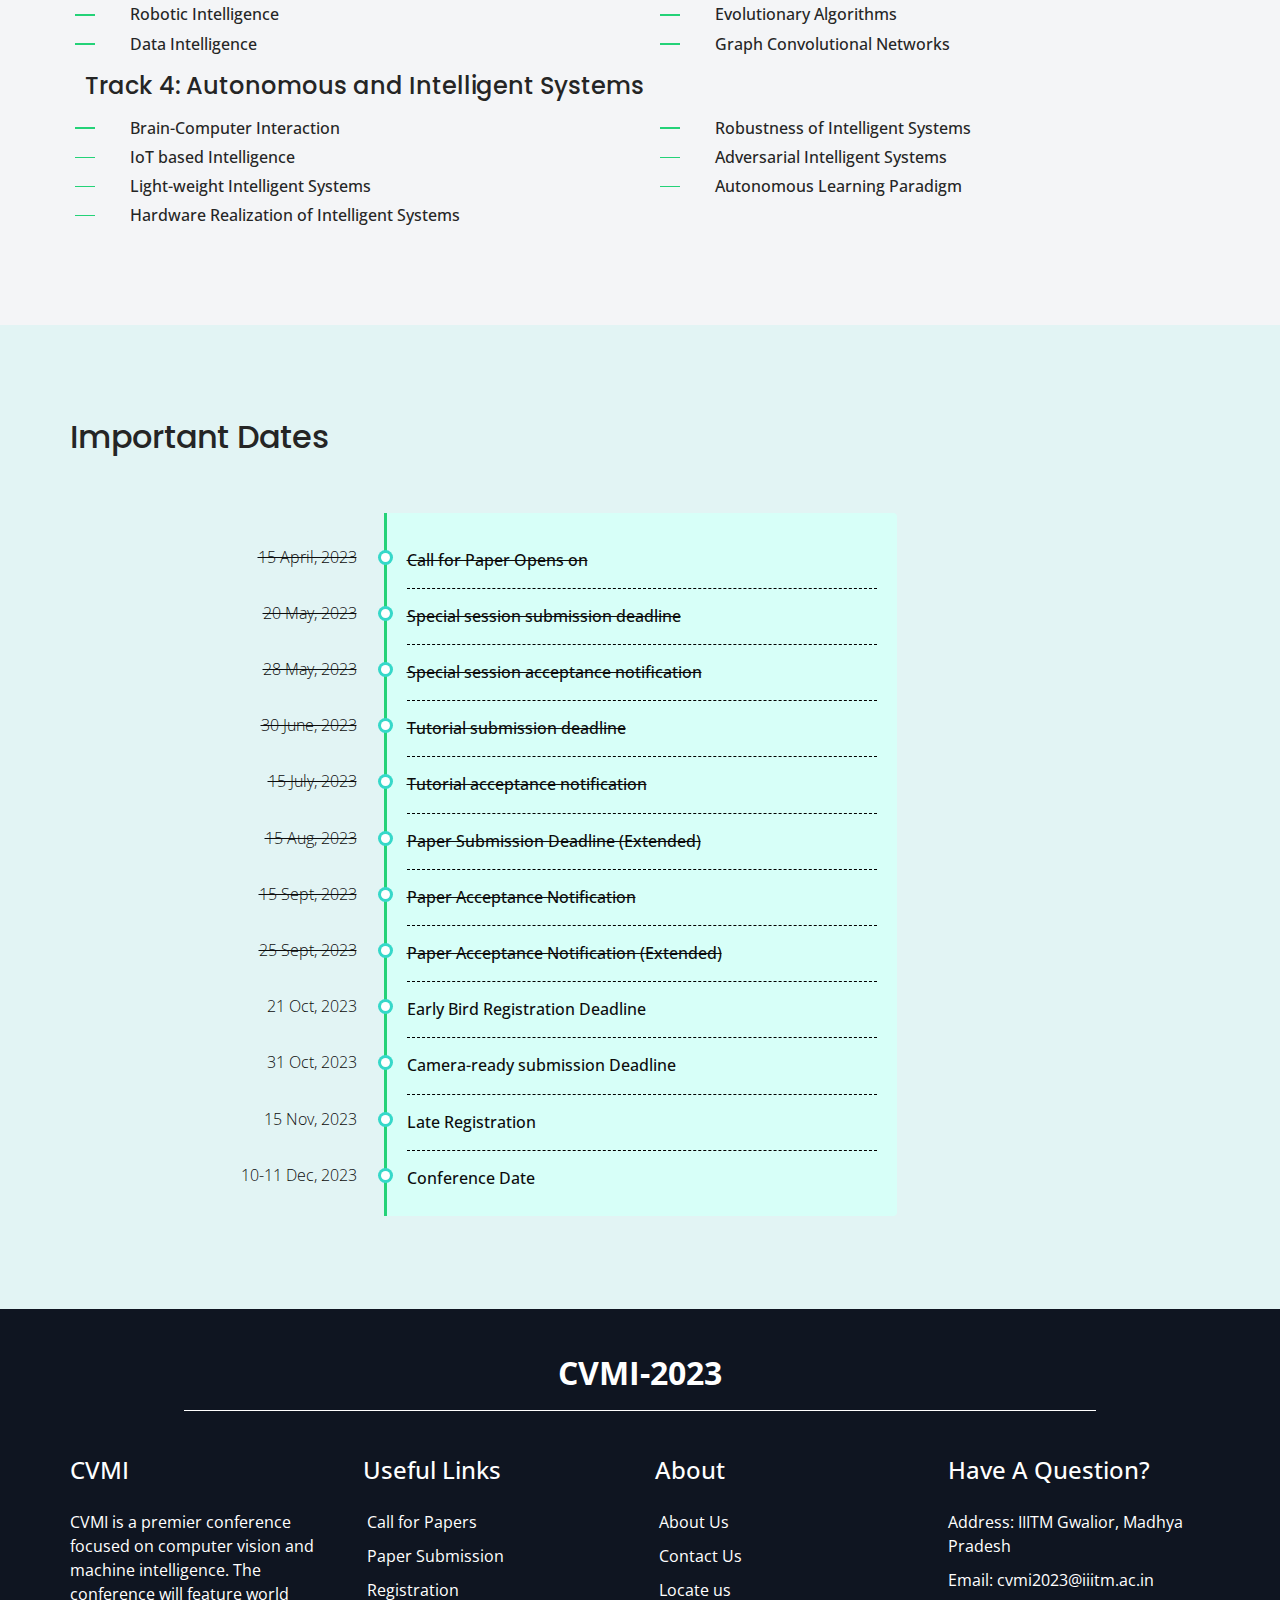
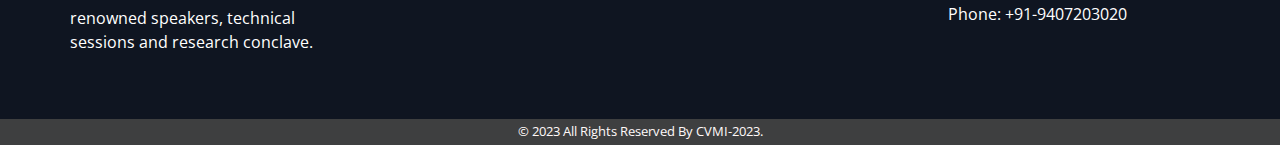
==== commit 5ea15859: "chag" ====
--- a/index.html
+++ b/index.html
@@ -81,20 +81,38 @@
                     </div>
                   </div>
                 </li>
-                <li class="nav-item">
+                <!-- <li class="nav-item">
                   <a class="nav-link" href="index.html#dates"> Dates </a>
-                </li>
-                <li class="nav-item">
+                </li> -->
+                <!-- <li class="nav-item">
                   <a class="nav-link" href="committee.html">Committee</a>
-                </li>
+                </li> -->
                 <li class="nav-item">
                   <a class="nav-link" href="registration.html">Registration </a>
                 </li>
+                <li>
+                  <div class="nav-dropdown">
+                    Submission
+                    <div class="dropdown-content">
+                      <a href="/crs.html">Camera-ready Submission </a> <br />
+                    </div>
+                  </div>
+                </li>
                 <li class="nav-item">
                   <a class="nav-link" href="ssa.html"> Special Session </a>
                 </li>
+                <!-- <li class="nav-item">
+                  <a class="nav-link" href="about.html">About</a>
+                </li> -->
                 <li class="nav-item">
-                  <a class="nav-link" href="about.html">About</a>
+                  <div class="nav-dropdown">
+                    More
+                    <div class="dropdown-content">
+                      <a href="/about.html">About </a> <br />
+                      <a href="/index.html#dates">Dates </a> <br />
+                      <a href="/committee.html">Committee </a> <br />
+                    </div>
+                  </div>
                 </li>
               </ul>
             </div>
@@ -159,8 +177,10 @@
                         <li>
                           Paper submission deadline extended to 15th August
                         </li>
+                        <li>Paper acceptance notification has been shared.</li>
                         <li>
-                          Paper acceptance notification has been shared.
+                          The Registration and Camera-ready submission
+                          instructions are now available
                         </li>
                       </ul>
                     </marquee>
@@ -713,60 +733,72 @@
 
     <!-- Timeline -->
 
-  <section class="timeline_section layout_padding2" id="dates">
-    <div class="container py-5">
-      <div class="row">
-        <div class="col-md-12">
-          <div class="heading_container">
-            <h2>Important Dates</h2>
-          </div>
-          <div id="content">
-            <ul class="timeline-1 text-black">
-              <li class="event event-date-past" data-date="15 April, 2023">
-                <h6 class="mb-2 pt-2 event-past">Call for Paper Opens on</h6>
-              </li>
-              <li class="event event-date-past" data-date="20 May, 2023">
-                <h6 class="mb-2 pt-2 event-past">Special session submission deadline</h6>
-              </li>
-              <li class="event event-date-past" data-date="28 May, 2023">
-                <h6 class="mb-2 pt-2 event-past">
-                  Special session acceptance notification
-                </h6>
-              </li>
-              <li class="event event-date-past" data-date="30 June, 2023">
-                <h6 class="mb-2 pt-2 event-past">Tutorial submission deadline</h6>
-              </li>
-              <li class="event event-date-past" data-date="15 July, 2023">
-                <h6 class="mb-2 pt-2 event-past">Tutorial acceptance notification</h6>
-              </li>
-              <li class="event event-date-past" data-date="15 Aug, 2023">
-                <h6 class="mb-2 pt-2 event-past">Paper Submission Deadline (Extended)</h6>
-              </li>
-              <!-- <span class="date-span pos-abs">15 July, 2023</span> -->
-              <li class="event event-date-past" data-date="15 Sept, 2023">
-                <h6 class="mb-2 pt-2 event-past">Paper Acceptance Notification</h6>
-              </li>
-              <li class="event event-date-past" data-date="25 Sept, 2023">
-                <h6 class="mb-2 pt-2 event-past">Paper Acceptance Notification (Extended)</h6>
-              </li>
-              <li class="event" data-date="30 Oct, 2023">
-                <h6 class="mb-2 pt-2">Early Bird Registration Deadline</h6>
-              </li>
-              <li class="event" data-date="15 Nov, 2023">
-                <h6 class="mb-2 pt-2">Late Registration</h6>
-              </li>
-              <li class="event" data-date="15 Nov, 2023">
-                <h6 class="mb-2 pt-2">Camera Ready Submission</h6>
-              </li>
-              <li class="event" data-date="10-11 Dec, 2023">
-                <h6 class="mb-2 pt-2">Conference Date</h6>
-              </li>
-            </ul>
+    <section class="timeline_section layout_padding2" id="dates">
+      <div class="container py-5">
+        <div class="row">
+          <div class="col-md-12">
+            <div class="heading_container">
+              <h2>Important Dates</h2>
+            </div>
+            <div id="content">
+              <ul class="timeline-1 text-black">
+                <li class="event event-date-past" data-date="15 April, 2023">
+                  <h6 class="mb-2 pt-2 event-past">Call for Paper Opens on</h6>
+                </li>
+                <li class="event event-date-past" data-date="20 May, 2023">
+                  <h6 class="mb-2 pt-2 event-past">
+                    Special session submission deadline
+                  </h6>
+                </li>
+                <li class="event event-date-past" data-date="28 May, 2023">
+                  <h6 class="mb-2 pt-2 event-past">
+                    Special session acceptance notification
+                  </h6>
+                </li>
+                <li class="event event-date-past" data-date="30 June, 2023">
+                  <h6 class="mb-2 pt-2 event-past">
+                    Tutorial submission deadline
+                  </h6>
+                </li>
+                <li class="event event-date-past" data-date="15 July, 2023">
+                  <h6 class="mb-2 pt-2 event-past">
+                    Tutorial acceptance notification
+                  </h6>
+                </li>
+                <li class="event event-date-past" data-date="15 Aug, 2023">
+                  <h6 class="mb-2 pt-2 event-past">
+                    Paper Submission Deadline (Extended)
+                  </h6>
+                </li>
+                <!-- <span class="date-span pos-abs">15 July, 2023</span> -->
+                <li class="event event-date-past" data-date="15 Sept, 2023">
+                  <h6 class="mb-2 pt-2 event-past">
+                    Paper Acceptance Notification
+                  </h6>
+                </li>
+                <li class="event event-date-past" data-date="25 Sept, 2023">
+                  <h6 class="mb-2 pt-2 event-past">
+                    Paper Acceptance Notification (Extended)
+                  </h6>
+                </li>
+                <li class="event" data-date="21 Oct, 2023">
+                  <h6 class="mb-2 pt-2">Early Bird Registration Deadline</h6>
+                </li>
+                <li class="event" data-date="31 Oct, 2023">
+                  <h6 class="mb-2 pt-2">Camera-ready submission Deadline</h6>
+                </li>
+                <li class="event" data-date="15 Nov, 2023">
+                  <h6 class="mb-2 pt-2">Late Registration</h6>
+                </li>
+                <li class="event" data-date="10-11 Dec, 2023">
+                  <h6 class="mb-2 pt-2">Conference Date</h6>
+                </li>
+              </ul>
+            </div>
           </div>
         </div>
       </div>
-    </div>
-  </section>
+    </section>
 
     <!-- End of Timeline -->
 
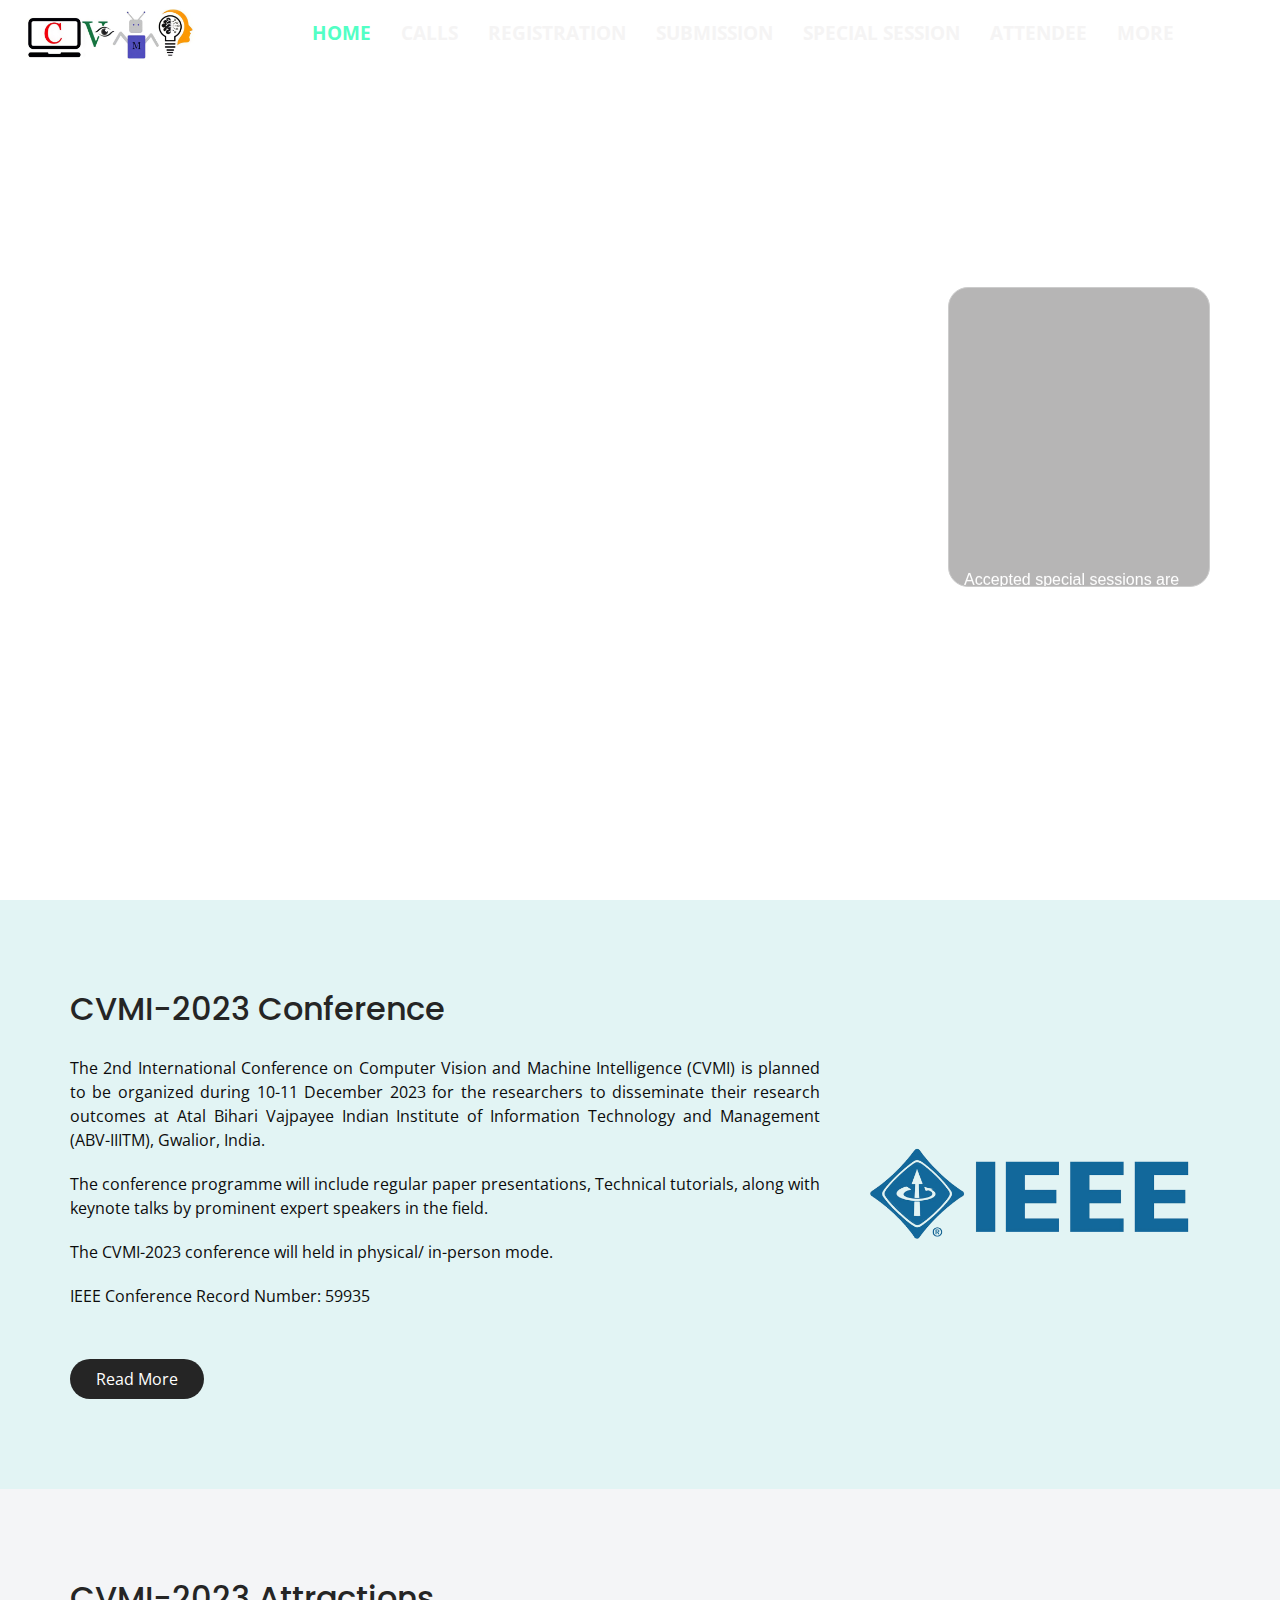
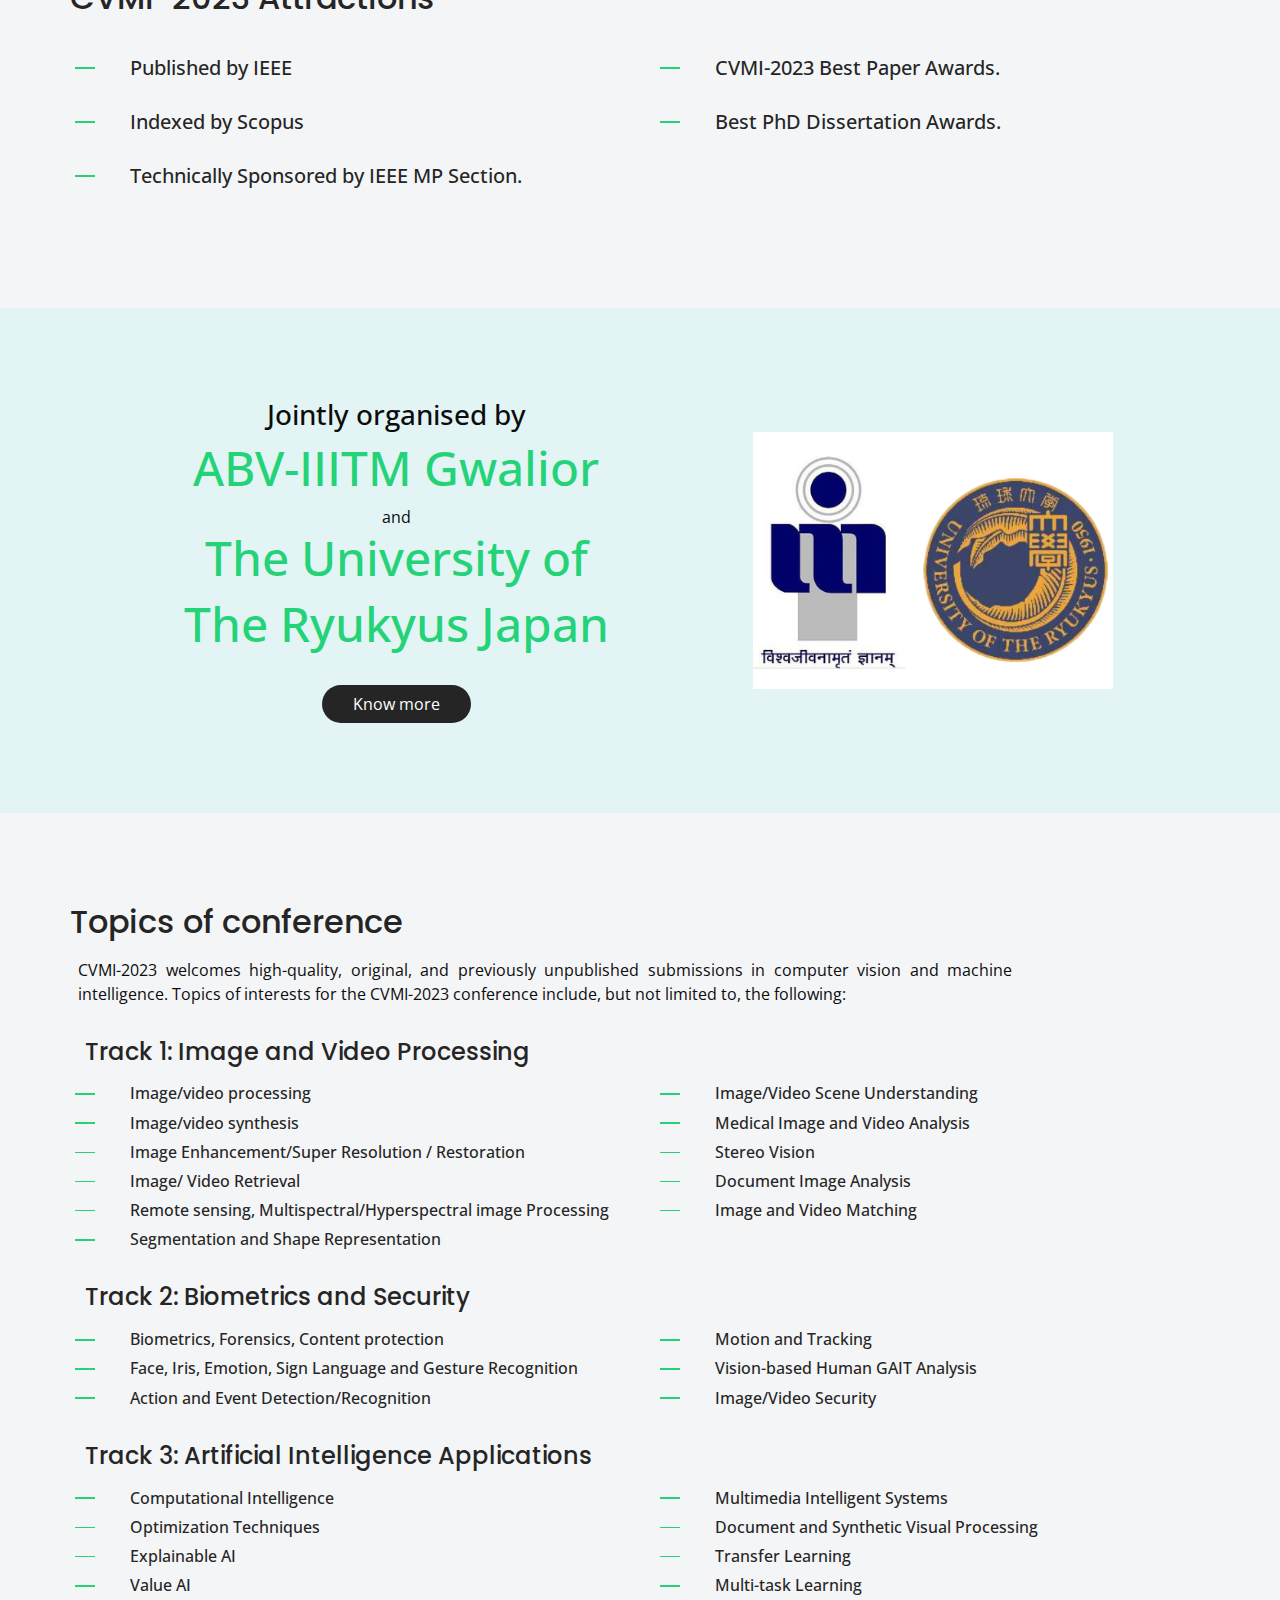
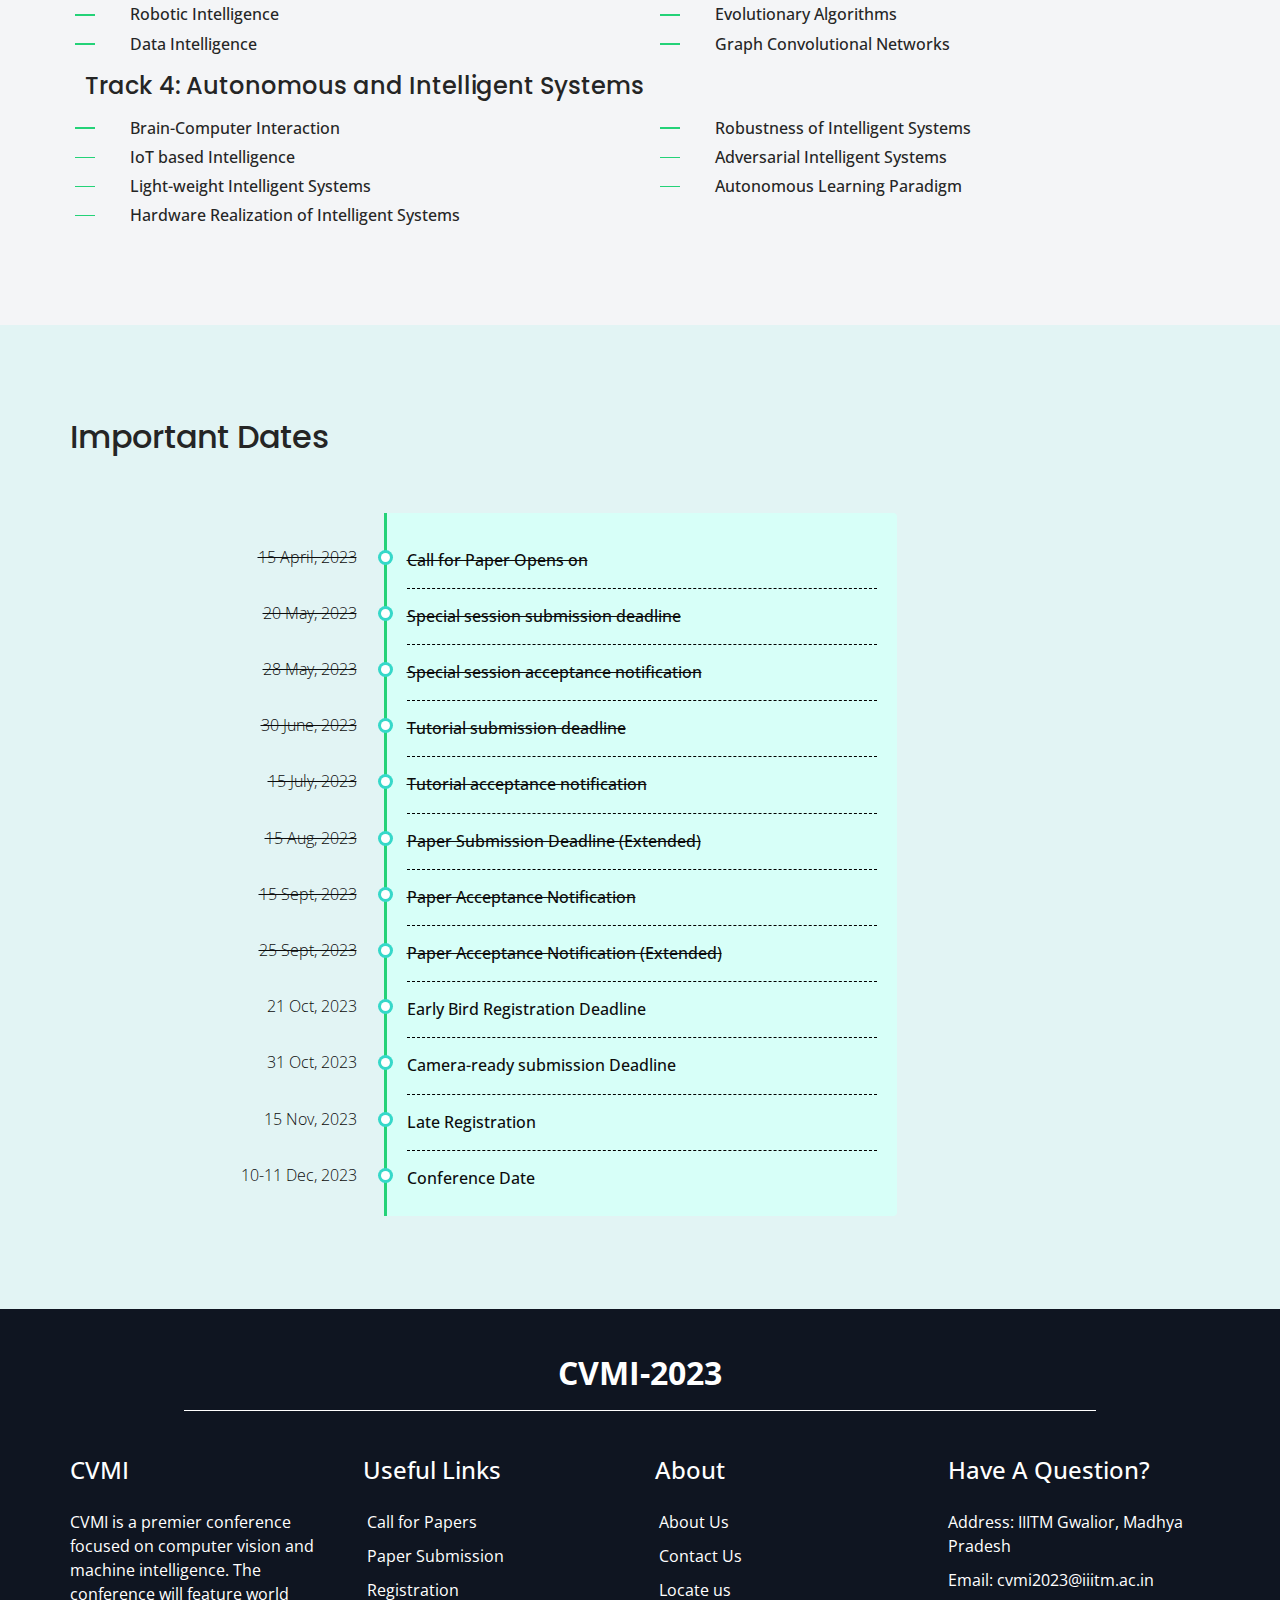
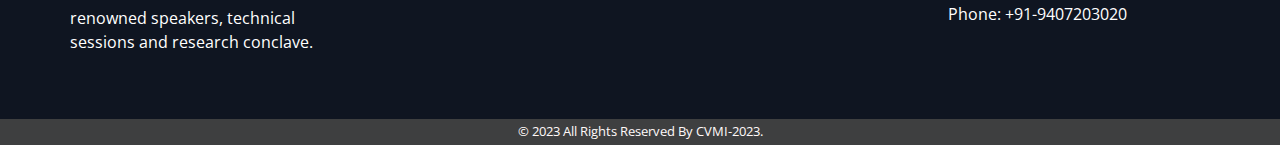
==== commit f32cc64a: "updates" ====
--- a/index.html
+++ b/index.html
@@ -100,6 +100,9 @@
                 </li>
                 <li class="nav-item">
                   <a class="nav-link" href="ssa.html"> Special Session </a>
+                </li>
+                <li class="nav-item">
+                  <a class="nav-link" href="attende.html"> Attendee </a>
                 </li>
                 <!-- <li class="nav-item">
                   <a class="nav-link" href="about.html">About</a>
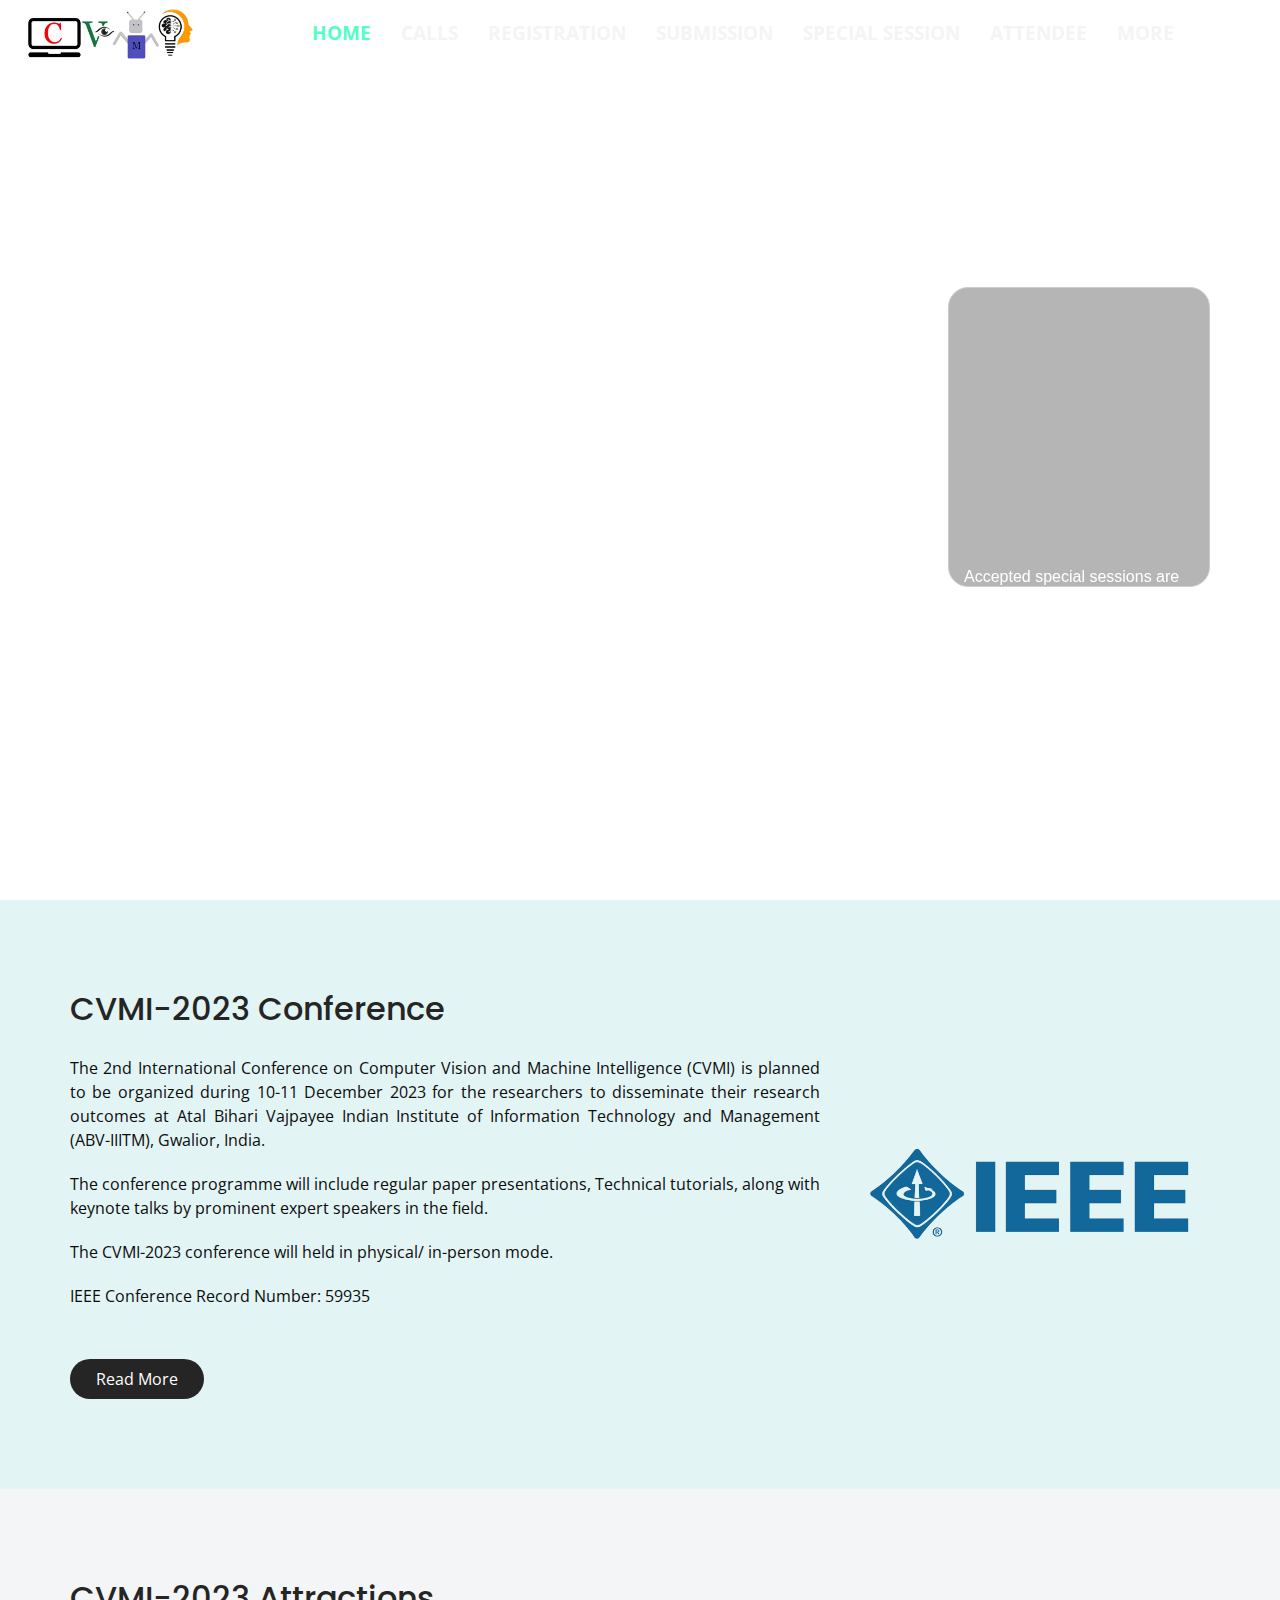
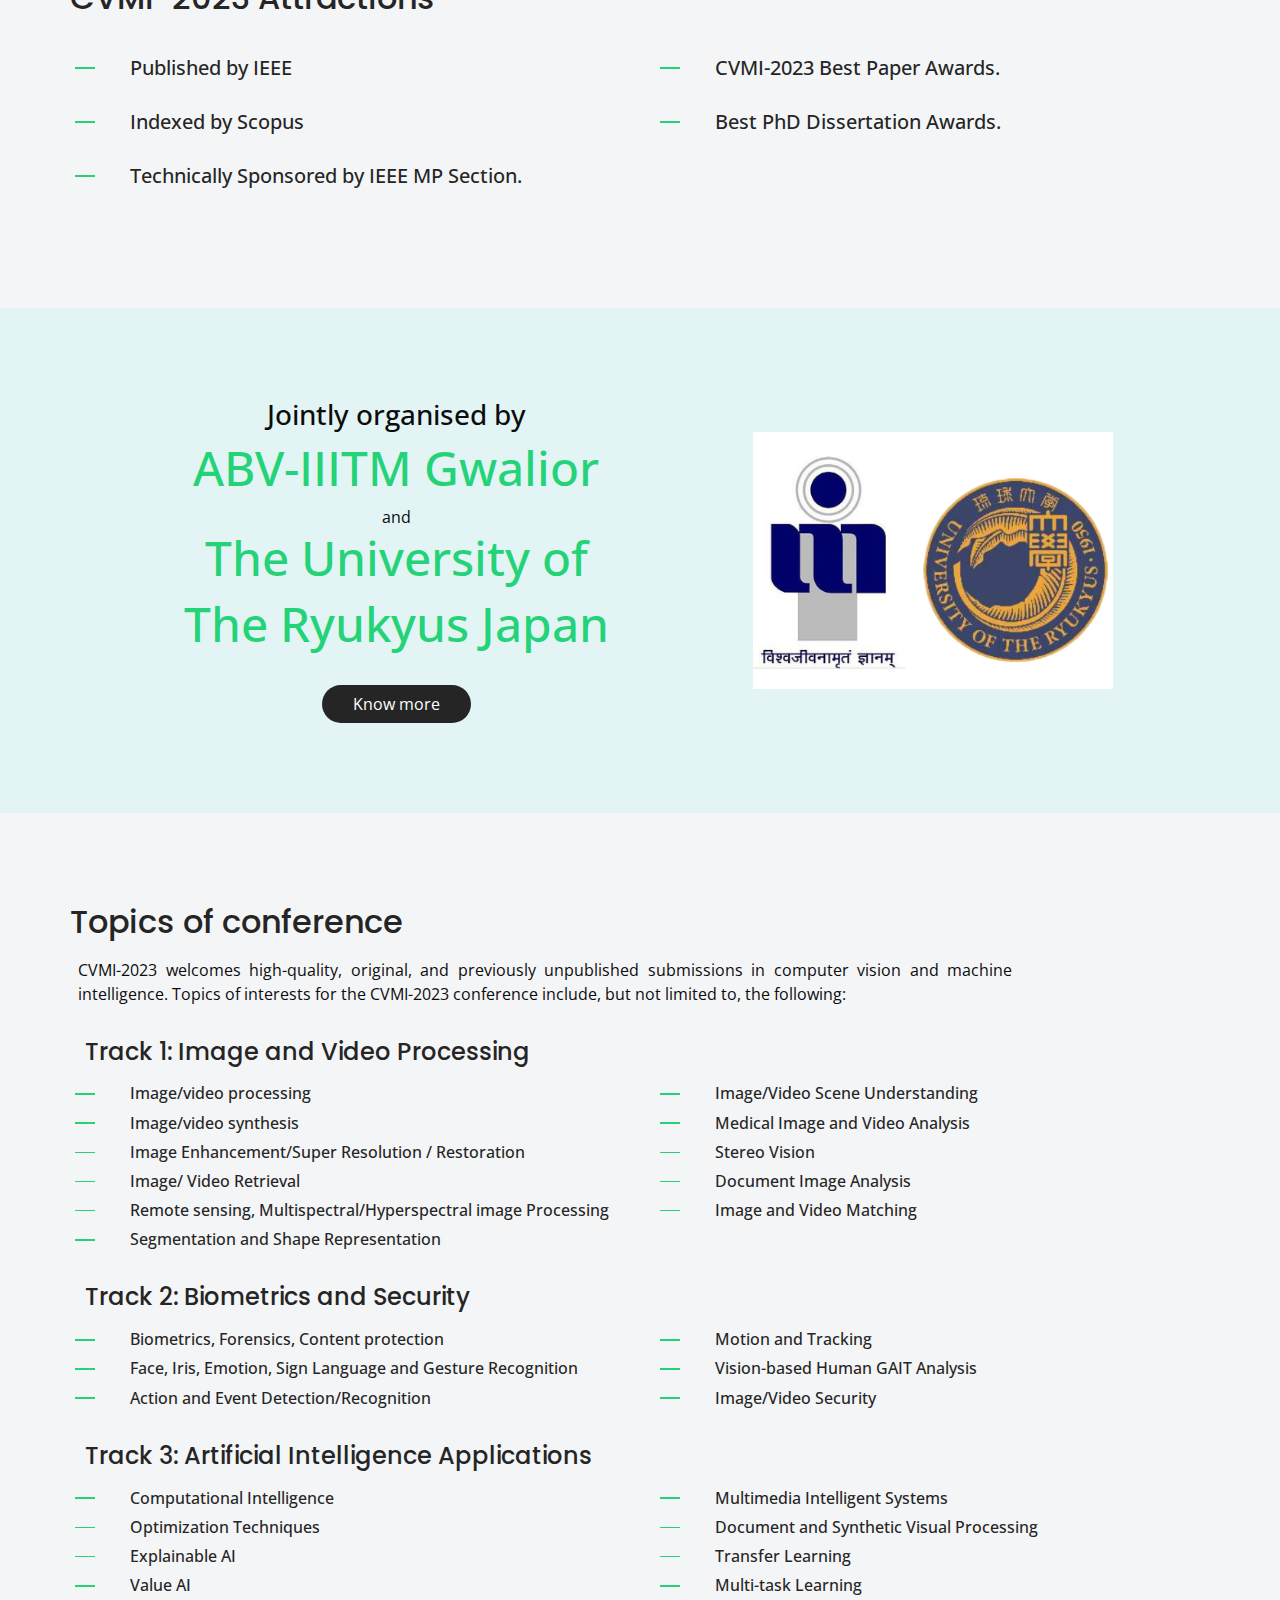
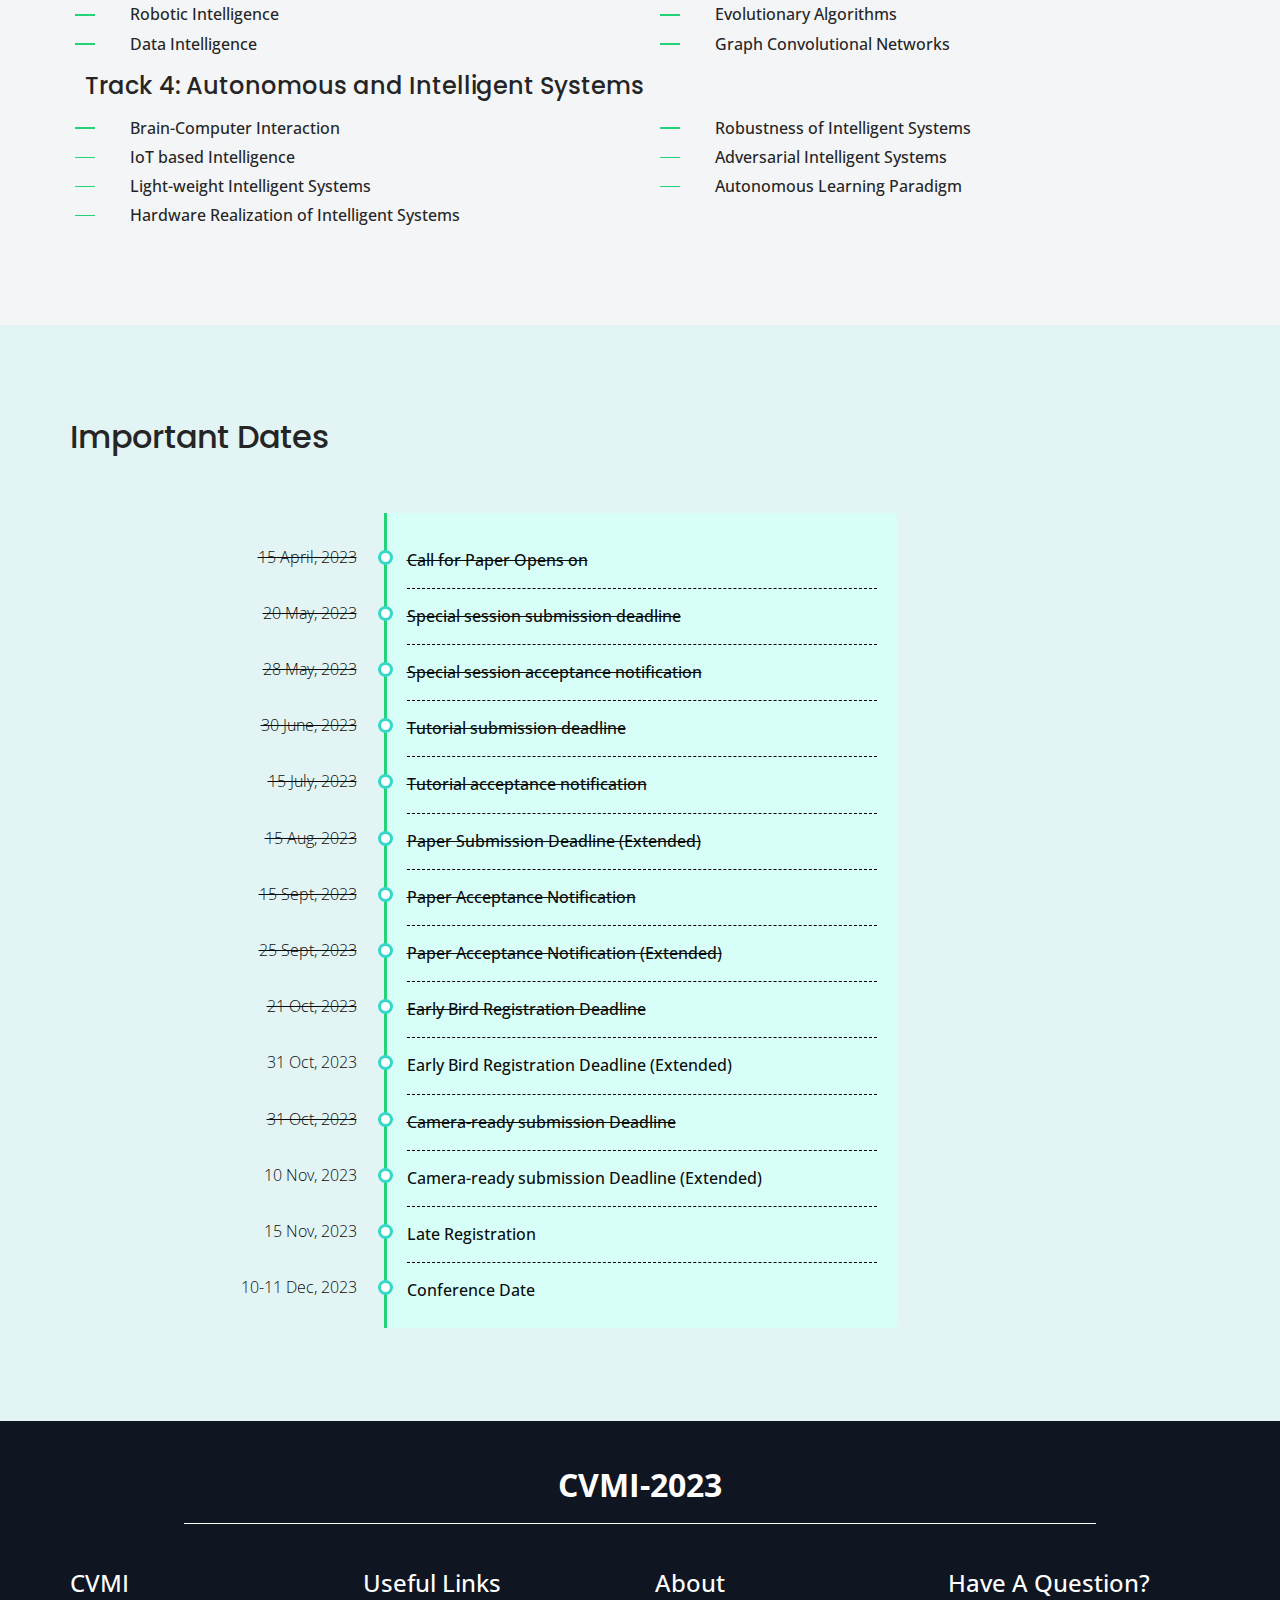
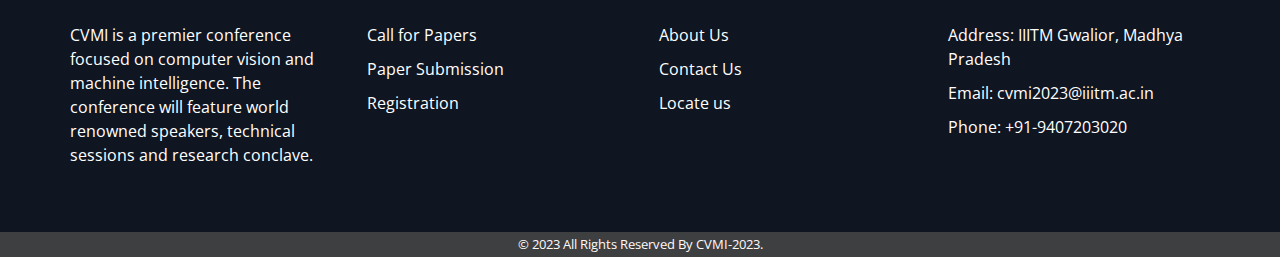
==== commit c4db00fc: "date update" ====
--- a/index.html
+++ b/index.html
@@ -1,345 +1,317 @@
 <!DOCTYPE html>
 <html>
-  <head>
-    <!-- Basic -->
-    <meta charset="utf-8" />
-    <meta http-equiv="X-UA-Compatible" content="IE=edge" />
-    <!-- Mobile Metas -->
-    <meta
-      name="viewport"
-      content="width=device-width, initial-scale=1, shrink-to-fit=no"
-    />
-    <!-- Site Metas -->
-    <meta name="keywords" content="" />
-    <meta name="description" content="" />
-    <meta name="author" content="" />
-
-    <title>CVMI-2023</title>
-
-    <!-- slider stylesheet -->
-    <link
-      rel="stylesheet"
-      type="text/css"
-      href="https://cdnjs.cloudflare.com/ajax/libs/OwlCarousel2/2.1.3/assets/owl.carousel.min.css"
-    />
-
-    <!-- bootstrap core css -->
-    <link rel="stylesheet" type="text/css" href="css/bootstrap.css" />
-
-    <!-- fonts style -->
-    <link
-      href="https://fonts.googleapis.com/css?family=Open+Sans:400,700|Poppins:400,700&display=swap"
-      rel="stylesheet"
-    />
-    <!-- Custom styles for this template -->
-    <link href="css/style.css" rel="stylesheet" />
-    <!-- responsive style -->
-    <link href="css/responsive.css" rel="stylesheet" />
-  </head>
-
-  <body>
-    <div class="hero_area">
-      <!-- header section strats -->
-      <header class="header_section">
-        <div class="container-fluid">
-          <nav class="navbar navbar-expand-lg custom_nav-container">
-            <!-- <span class="navbrand">
+
+<head>
+  <!-- Basic -->
+  <meta charset="utf-8" />
+  <meta http-equiv="X-UA-Compatible" content="IE=edge" />
+  <!-- Mobile Metas -->
+  <meta name="viewport" content="width=device-width, initial-scale=1, shrink-to-fit=no" />
+  <!-- Site Metas -->
+  <meta name="keywords" content="" />
+  <meta name="description" content="" />
+  <meta name="author" content="" />
+
+  <title>CVMI-2023</title>
+
+  <!-- slider stylesheet -->
+  <link rel="stylesheet" type="text/css"
+    href="https://cdnjs.cloudflare.com/ajax/libs/OwlCarousel2/2.1.3/assets/owl.carousel.min.css" />
+
+  <!-- bootstrap core css -->
+  <link rel="stylesheet" type="text/css" href="css/bootstrap.css" />
+
+  <!-- fonts style -->
+  <link href="https://fonts.googleapis.com/css?family=Open+Sans:400,700|Poppins:400,700&display=swap"
+    rel="stylesheet" />
+  <!-- Custom styles for this template -->
+  <link href="css/style.css" rel="stylesheet" />
+  <!-- responsive style -->
+  <link href="css/responsive.css" rel="stylesheet" />
+</head>
+
+<body>
+  <div class="hero_area">
+    <!-- header section strats -->
+    <header class="header_section">
+      <div class="container-fluid">
+        <nav class="navbar navbar-expand-lg custom_nav-container">
+          <!-- <span class="navbrand">
               <h1>CVMI 2023</h1>
             </span> -->
-            <a class="navbar-brand" href="index.html">
-              <img src="images/cvmi_logo.jpg" alt="" />
-            </a>
-            <button
-              class="navbar-toggler"
-              type="button"
-              data-toggle="collapse"
-              data-target="#navbarSupportedContent"
-              aria-controls="navbarSupportedContent"
-              aria-expanded="false"
-              aria-label="Toggle navigation"
-            >
-              <span class="navbar-toggler-icon"></span>
-            </button>
-
-            <div
-              class="collapse navbar-collapse lg_nav-toggle"
-              id="navbarSupportedContent"
-            >
-              <ul class="navbar-nav">
-                <li class="nav-item active">
-                  <a class="nav-link" href="index.html"
-                    >Home <span class="sr-only">(current)</span></a
-                  >
-                </li>
-                <li class="nav-item">
-                  <div class="nav-dropdown">
-                    Calls
-                    <div class="dropdown-content">
-                      <a href="/cfp.html">Call for Papers </a> <br />
-                      <a href="/cft.html">Call for Tutorials </a> <br />
-                      <a href="/cfs.html">Call for Special Session </a> <br />
-                    </div>
-                  </div>
-                </li>
-                <!-- <li class="nav-item">
+          <a class="navbar-brand" href="index.html">
+            <img src="images/cvmi_logo.jpg" alt="" />
+          </a>
+          <button class="navbar-toggler" type="button" data-toggle="collapse" data-target="#navbarSupportedContent"
+            aria-controls="navbarSupportedContent" aria-expanded="false" aria-label="Toggle navigation">
+            <span class="navbar-toggler-icon"></span>
+          </button>
+
+          <div class="collapse navbar-collapse lg_nav-toggle" id="navbarSupportedContent">
+            <ul class="navbar-nav">
+              <li class="nav-item active">
+                <a class="nav-link" href="index.html">Home <span class="sr-only">(current)</span></a>
+              </li>
+              <li class="nav-item">
+                <div class="nav-dropdown">
+                  Calls
+                  <div class="dropdown-content">
+                    <a href="/cfp.html">Call for Papers </a> <br />
+                    <a href="/cft.html">Call for Tutorials </a> <br />
+                    <a href="/cfs.html">Call for Special Session </a> <br />
+                  </div>
+                </div>
+              </li>
+              <!-- <li class="nav-item">
                   <a class="nav-link" href="index.html#dates"> Dates </a>
                 </li> -->
-                <!-- <li class="nav-item">
+              <!-- <li class="nav-item">
                   <a class="nav-link" href="committee.html">Committee</a>
                 </li> -->
-                <li class="nav-item">
-                  <a class="nav-link" href="registration.html">Registration </a>
-                </li>
-                <li>
-                  <div class="nav-dropdown">
-                    Submission
-                    <div class="dropdown-content">
-                      <a href="/crs.html">Camera-ready Submission </a> <br />
-                    </div>
-                  </div>
-                </li>
-                <li class="nav-item">
-                  <a class="nav-link" href="ssa.html"> Special Session </a>
-                </li>
-                <li class="nav-item">
-                  <a class="nav-link" href="attende.html"> Attendee </a>
-                </li>
-                <!-- <li class="nav-item">
+              <li class="nav-item">
+                <a class="nav-link" href="registration.html">Registration </a>
+              </li>
+              <li>
+                <div class="nav-dropdown">
+                  Submission
+                  <div class="dropdown-content">
+                    <a href="/crs.html">Camera-ready Submission </a> <br />
+                  </div>
+                </div>
+              </li>
+              <li class="nav-item">
+                <a class="nav-link" href="ssa.html"> Special Session </a>
+              </li>
+              <li class="nav-item">
+                <a class="nav-link" href="attende.html"> Attendee </a>
+              </li>
+              <!-- <li class="nav-item">
                   <a class="nav-link" href="about.html">About</a>
                 </li> -->
-                <li class="nav-item">
-                  <div class="nav-dropdown">
-                    More
-                    <div class="dropdown-content">
-                      <a href="/about.html">About </a> <br />
-                      <a href="/index.html#dates">Dates </a> <br />
-                      <a href="/committee.html">Committee </a> <br />
-                    </div>
-                  </div>
-                </li>
-              </ul>
-            </div>
-            <div>
-              <div class="custom_menu-btn menu_btn-style">
-                <button>
-                  <span class="s-1"> </span>
-                  <span class="s-2"> </span>
-                  <span class="s-3"> </span>
-                </button>
-              </div>
-            </div>
-          </nav>
-        </div>
-      </header>
-      <!-- end header section -->
-      <!-- slider section -->
-      <section class="slider_section">
-        <div class="container">
-          <div
-            id="carouselExampleIndicators"
-            class="carousel slide"
-            data-ride="carousel"
-          >
-            <div class="carousel-item active">
-              <div class="row">
-                <div class="col-md-9">
-                  <div class="detail-box">
-                    <h1>
-                      <span>
-                        2nd INTERNATIONAL <br />
-                        CONFERENCE ON <br />
-                        COMPUTER VISION AND <br />
-                        MACHINE INTELLIGENCE<br />
-                        (CVMI-2023)
-                      </span>
-                    </h1>
-                    <p>10-11 December 2023 • IIITM Gwalior, INDIA</p>
-                  </div>
-                </div>
-                <div class="col-md-3 img-container">
-                  <div class="news-alerts">
-                    <marquee
-                      height="100"
-                      width="100%"
-                      behavior="scroll"
-                      direction="up"
-                      scrollamount="5"
-                      onmouseover="this.stop();"
-                      onmouseout="this.start();"
-                    >
-                      <ul>
-                        <li>
-                          <a href="ssa.html"
-                            >Accepted special sessions are announced</a
-                          >
-                        </li>
-                        <li>
-                          Announced call for papers, call for tutorial and call
-                          for special session
-                        </li>
-                        <li>
-                          Paper submission deadline extended to 15th August
-                        </li>
-                        <li>Paper acceptance notification has been shared.</li>
-                        <li>
-                          The Registration and Camera-ready submission
-                          instructions are now available
-                        </li>
-                      </ul>
-                    </marquee>
-                  </div>
-                </div>
-              </div>
-            </div>
-          </div>
-        </div>
-      </section>
-      <!-- end slider section -->
-    </div>
-
-    <!-- about section -->
-
-    <section class="about_section layout_padding">
+              <li class="nav-item">
+                <div class="nav-dropdown">
+                  More
+                  <div class="dropdown-content">
+                    <a href="/about.html">About </a> <br />
+                    <a href="/index.html#dates">Dates </a> <br />
+                    <a href="/committee.html">Committee </a> <br />
+                  </div>
+                </div>
+              </li>
+            </ul>
+          </div>
+          <div>
+            <div class="custom_menu-btn menu_btn-style">
+              <button>
+                <span class="s-1"> </span>
+                <span class="s-2"> </span>
+                <span class="s-3"> </span>
+              </button>
+            </div>
+          </div>
+        </nav>
+      </div>
+    </header>
+    <!-- end header section -->
+    <!-- slider section -->
+    <section class="slider_section">
       <div class="container">
-        <div class="row">
-          <div class="col-md-8">
-            <div class="detail-box">
-              <div class="heading_container">
-                <h2>CVMI-2023 Conference</h2>
-              </div>
-              <p>
-                The 2nd International Conference on Computer Vision and Machine
-                Intelligence (CVMI) is planned to be organized during 10-11
-                December 2023 for the researchers to disseminate their research
-                outcomes at Atal Bihari Vajpayee Indian Institute of Information
-                Technology and Management (ABV-IIITM), Gwalior, India.
-              </p>
-              <!-- <p>
+        <div id="carouselExampleIndicators" class="carousel slide" data-ride="carousel">
+          <div class="carousel-item active">
+            <div class="row">
+              <div class="col-md-9">
+                <div class="detail-box">
+                  <h1>
+                    <span>
+                      2nd INTERNATIONAL <br />
+                      CONFERENCE ON <br />
+                      COMPUTER VISION AND <br />
+                      MACHINE INTELLIGENCE<br />
+                      (CVMI-2023)
+                    </span>
+                  </h1>
+                  <p>10-11 December 2023 • IIITM Gwalior, INDIA</p>
+                </div>
+              </div>
+              <div class="col-md-3 img-container">
+                <div class="news-alerts">
+                  <marquee height="100" width="100%" behavior="scroll" direction="up" scrollamount="5"
+                    onmouseover="this.stop();" onmouseout="this.start();">
+                    <ul>
+                      <li>
+                        <a href="ssa.html">Accepted special sessions are announced</a>
+
+                      </li>
+                      <li>
+                        Announced call for papers, call for tutorial and call
+                        for special session
+                      </li>
+                      <li>
+                        Paper submission deadline extended to 15th August
+                      </li>
+                      <li>Paper acceptance notification has been shared.</li>
+                      <li>
+                        The Registration and Camera-ready submission
+                        instructions are now available
+                      </li>
+                      <li>
+                        <a href="attende.html">Accommodation details updated</a>
+                      </li>
+                    </ul>
+                  </marquee>
+                </div>
+              </div>
+            </div>
+          </div>
+        </div>
+      </div>
+    </section>
+    <!-- end slider section -->
+  </div>
+
+  <!-- about section -->
+
+  <section class="about_section layout_padding">
+    <div class="container">
+      <div class="row">
+        <div class="col-md-8">
+          <div class="detail-box">
+            <div class="heading_container">
+              <h2>CVMI-2023 Conference</h2>
+            </div>
+            <p>
+              The 2nd International Conference on Computer Vision and Machine
+              Intelligence (CVMI) is planned to be organized during 10-11
+              December 2023 for the researchers to disseminate their research
+              outcomes at Atal Bihari Vajpayee Indian Institute of Information
+              Technology and Management (ABV-IIITM), Gwalior, India.
+            </p>
+            <!-- <p>
                 The CVMI 2022 conference proceedings will be published by
                 Springer. The CVMI 2022 conference is "Endorsed by International
                 Association for Pattern Recognition (IAPR)" and "Technically
                 Sponsored by IEEE SPS UP Chapter".
               </p> -->
-              <p>
-                The conference programme will include regular paper
-                presentations, Technical tutorials, along with keynote talks by
-                prominent expert speakers in the field.
-              </p>
-              <p>
-                The CVMI-2023 conference will held in physical/ in-person mode.
-              </p>
-              <p>IEEE Conference Record Number: 59935</p>
-              <a href="/about.html"> Read More </a>
-            </div>
-          </div>
-          <div class="col-md-4">
-            <div class="img-box-home">
-              <img src="images/ieee.png" alt="" />
-            </div>
-          </div>
-        </div>
-      </div>
-    </section>
-
-    <!-- end about section -->
-
-    <!-- trending section -->
-
-    <section class="trending_section layout_padding">
-      <div id="accordion">
-        <div class="container">
-          <div>
-            <div class="heading_container">
-              <h2>CVMI-2023 Attractions</h2>
-            </div>
-          </div>
-          <div class="row">
-            <div class="col-md-6">
-              <div class="detail-box">
-                <!-- <div class="heading_container">
+            <p>
+              The conference programme will include regular paper
+              presentations, Technical tutorials, along with keynote talks by
+              prominent expert speakers in the field.
+            </p>
+            <p>
+              The CVMI-2023 conference will held in physical/ in-person mode.
+            </p>
+            <p>IEEE Conference Record Number: 59935</p>
+            <a href="/about.html"> Read More </a>
+          </div>
+        </div>
+        <div class="col-md-4">
+          <div class="img-box-home">
+            <img src="images/ieee.png" alt="" />
+          </div>
+        </div>
+      </div>
+    </div>
+  </section>
+
+  <!-- end about section -->
+
+  <!-- trending section -->
+
+  <section class="trending_section layout_padding">
+    <div id="accordion">
+      <div class="container">
+        <div>
+          <div class="heading_container">
+            <h2>CVMI-2023 Attractions</h2>
+          </div>
+        </div>
+        <div class="row">
+          <div class="col-md-6">
+            <div class="detail-box">
+              <!-- <div class="heading_container">
                 <h2>CVMI-2023 Attractions</h2>
               </div> -->
-                <div class="tab_container">
-                  <div class="t-link-box collapsed">
-                    <hr />
-                    <div class="t-name">
-                      <h5>Published by IEEE</h5>
-                    </div>
-                  </div>
-                  <div class="t-link-box collapsed">
-                    <hr />
-                    <div class="t-name">
-                      <h5>Indexed by Scopus</h5>
-                    </div>
-                  </div>
-                  <div class="t-link-box collapsed">
-                    <hr />
-                    <div class="t-name">
-                      <h5>Technically Sponsored by IEEE MP Section.</h5>
-                    </div>
-                  </div>
-                </div>
-              </div>
-            </div>
-            <div class="col-md-6">
-              <div class="detail-box">
-                <!-- <div class="heading_container toch" style="visibility: hidden">
+              <div class="tab_container">
+                <div class="t-link-box collapsed">
+                  <hr />
+                  <div class="t-name">
+                    <h5>Published by IEEE</h5>
+                  </div>
+                </div>
+                <div class="t-link-box collapsed">
+                  <hr />
+                  <div class="t-name">
+                    <h5>Indexed by Scopus</h5>
+                  </div>
+                </div>
+                <div class="t-link-box collapsed">
+                  <hr />
+                  <div class="t-name">
+                    <h5>Technically Sponsored by IEEE MP Section.</h5>
+                  </div>
+                </div>
+              </div>
+            </div>
+          </div>
+          <div class="col-md-6">
+            <div class="detail-box">
+              <!-- <div class="heading_container toch" style="visibility: hidden">
                 <h2>CVMI-2023 Attractions</h2>
               </div> -->
-                <div class="tab_container">
-                  <div class="t-link-box collapsed">
-                    <hr />
-                    <div class="t-name">
-                      <h5>CVMI-2023 Best Paper Awards.</h5>
-                    </div>
-                  </div>
-                  <div class="t-link-box collapsed">
-                    <hr />
-                    <div class="t-name">
-                      <h5>Best PhD Dissertation Awards.</h5>
-                    </div>
-                  </div>
-                </div>
-              </div>
-            </div>
-          </div>
-        </div>
-      </div>
-    </section>
-
-    <!-- end trending section -->
-
-    <!-- discount section -->
-
-    <section class="discount_section layout_padding">
-      <div class="container">
-        <div class="row">
-          <div class="col-md-7">
-            <div class="detail-box">
-              <h3>Jointly organised by</h3>
-              <h2 class="main_heading">ABV-IIITM Gwalior</h2>
-              and
-              <h2 class="main_heading">The University of</h2>
-              <h2 class="main_heading">The Ryukyus Japan</h2>
-              <div class="">
-                <a href="/about.html"> Know more </a>
-              </div>
-            </div>
-          </div>
-          <div class="col-md-4">
-            <div class="img-box">
-              <img src="images/inst.png" alt="" />
-            </div>
-          </div>
-        </div>
-      </div>
-    </section>
-
-    <!-- end discount section -->
-
-    <!-- brand section -->
-
-    <!-- <section class="brand_section">
+              <div class="tab_container">
+                <div class="t-link-box collapsed">
+                  <hr />
+                  <div class="t-name">
+                    <h5>CVMI-2023 Best Paper Awards.</h5>
+                  </div>
+                </div>
+                <div class="t-link-box collapsed">
+                  <hr />
+                  <div class="t-name">
+                    <h5>Best PhD Dissertation Awards.</h5>
+                  </div>
+                </div>
+              </div>
+            </div>
+          </div>
+        </div>
+      </div>
+    </div>
+  </section>
+
+  <!-- end trending section -->
+
+  <!-- discount section -->
+
+  <section class="discount_section layout_padding">
+    <div class="container">
+      <div class="row">
+        <div class="col-md-7">
+          <div class="detail-box">
+            <h3>Jointly organised by</h3>
+            <h2 class="main_heading">ABV-IIITM Gwalior</h2>
+            and
+            <h2 class="main_heading">The University of</h2>
+            <h2 class="main_heading">The Ryukyus Japan</h2>
+            <div class="">
+              <a href="/about.html"> Know more </a>
+            </div>
+          </div>
+        </div>
+        <div class="col-md-4">
+          <div class="img-box">
+            <img src="images/inst.png" alt="" />
+          </div>
+        </div>
+      </div>
+    </div>
+  </section>
+
+  <!-- end discount section -->
+
+  <!-- brand section -->
+
+  <!-- <section class="brand_section">
       <div class="container">
         <div class="heading_container">
           <h2>Our Sponsors</h2>
@@ -395,529 +367,531 @@
       </div>
     </section> -->
 
-    <!-- end brand section -->
-    <!-- Topics of Conference Section -->
-    <section class="trending_section layout_padding tocs">
-      <div id="accordion">
-        <div class="container">
-          <div class="heading_container">
-            <h2>Topics of conference</h2>
-          </div>
-          <div class="heading_container p-md-2 col-md-10">
-            <p>
-              CVMI-2023 welcomes high-quality, original, and previously
-              unpublished submissions in computer vision and machine
-              intelligence. Topics of interests for the CVMI-2023 conference
-              include, but not limited to, the following:
-            </p>
-          </div>
-          <div class="heading_container pt-2 col-md-10">
-            <h4>Track 1: Image and Video Processing</h4>
-          </div>
-          <div class="row">
-            <div class="col-md-6">
-              <div class="detail-box">
-                <div class="tab_container">
-                  <div class="t-link-box collapsed">
-                    <hr />
-                    <div class="t-name">
-                      <h5>Image/video processing</h5>
-                    </div>
-                  </div>
-                  <div class="t-link-box collapsed">
-                    <hr />
-                    <div class="t-name">
-                      <h5>Image/video synthesis</h5>
-                    </div>
-                  </div>
-                  <div class="t-link-box collapsed">
-                    <hr />
-                    <div class="t-name">
-                      <h5>Image Enhancement/Super Resolution / Restoration</h5>
-                    </div>
-                  </div>
-                  <div class="t-link-box collapsed">
-                    <hr />
-                    <div class="t-name">
-                      <h5>Image/ Video Retrieval</h5>
-                    </div>
-                  </div>
-                  <div class="t-link-box collapsed">
-                    <hr />
-                    <div class="t-name">
-                      <h5>
-                        Remote sensing, Multispectral/Hyperspectral image
-                        Processing
-                      </h5>
-                    </div>
-                  </div>
-                  <div class="t-link-box collapsed">
-                    <hr />
-                    <div class="t-name">
-                      <h5>Segmentation and Shape Representation</h5>
-                    </div>
-                  </div>
-                </div>
-              </div>
-            </div>
-            <div class="col-md-6">
-              <div class="detail-box">
-                <!-- <div class="heading_container toch" style="visibility: hidden">
+  <!-- end brand section -->
+  <!-- Topics of Conference Section -->
+  <section class="trending_section layout_padding tocs">
+    <div id="accordion">
+      <div class="container">
+        <div class="heading_container">
+          <h2>Topics of conference</h2>
+        </div>
+        <div class="heading_container p-md-2 col-md-10">
+          <p>
+            CVMI-2023 welcomes high-quality, original, and previously
+            unpublished submissions in computer vision and machine
+            intelligence. Topics of interests for the CVMI-2023 conference
+            include, but not limited to, the following:
+          </p>
+        </div>
+        <div class="heading_container pt-2 col-md-10">
+          <h4>Track 1: Image and Video Processing</h4>
+        </div>
+        <div class="row">
+          <div class="col-md-6">
+            <div class="detail-box">
+              <div class="tab_container">
+                <div class="t-link-box collapsed">
+                  <hr />
+                  <div class="t-name">
+                    <h5>Image/video processing</h5>
+                  </div>
+                </div>
+                <div class="t-link-box collapsed">
+                  <hr />
+                  <div class="t-name">
+                    <h5>Image/video synthesis</h5>
+                  </div>
+                </div>
+                <div class="t-link-box collapsed">
+                  <hr />
+                  <div class="t-name">
+                    <h5>Image Enhancement/Super Resolution / Restoration</h5>
+                  </div>
+                </div>
+                <div class="t-link-box collapsed">
+                  <hr />
+                  <div class="t-name">
+                    <h5>Image/ Video Retrieval</h5>
+                  </div>
+                </div>
+                <div class="t-link-box collapsed">
+                  <hr />
+                  <div class="t-name">
+                    <h5>
+                      Remote sensing, Multispectral/Hyperspectral image
+                      Processing
+                    </h5>
+                  </div>
+                </div>
+                <div class="t-link-box collapsed">
+                  <hr />
+                  <div class="t-name">
+                    <h5>Segmentation and Shape Representation</h5>
+                  </div>
+                </div>
+              </div>
+            </div>
+          </div>
+          <div class="col-md-6">
+            <div class="detail-box">
+              <!-- <div class="heading_container toch" style="visibility: hidden">
                 <h2>Topics of conference</h2>
               </div>
               <div class="heading_container toch p-md-2" style="visibility: hidden">
                 <h5>Topics of interests for the CVMI 2023 conference include, but not limited to, the following</h5>
               </div> -->
-                <div class="tab_container">
-                  <div class="t-link-box collapsed">
-                    <hr />
-                    <div class="t-name">
-                      <h5>Image/Video Scene Understanding</h5>
-                    </div>
-                  </div>
-                  <div class="t-link-box collapsed">
-                    <hr />
-                    <div class="t-name">
-                      <h5>Medical Image and Video Analysis</h5>
-                    </div>
-                  </div>
-                  <div class="t-link-box collapsed">
-                    <hr />
-                    <div class="t-name">
-                      <h5>Stereo Vision</h5>
-                    </div>
-                  </div>
-                  <div class="t-link-box collapsed">
-                    <hr />
-                    <div class="t-name">
-                      <h5>Document Image Analysis</h5>
-                    </div>
-                  </div>
-                  <div class="t-link-box collapsed">
-                    <hr />
-                    <div class="t-name">
-                      <h5>Image and Video Matching</h5>
-                    </div>
-                  </div>
-                </div>
-              </div>
-            </div>
-          </div>
-
-          <div class="heading_container pt-4 col-md-10">
-            <h4>Track 2: Biometrics and Security</h4>
-          </div>
-          <div class="row">
-            <div class="col-md-6">
-              <div class="detail-box">
-                <div class="tab_container">
-                  <div class="t-link-box collapsed">
-                    <hr />
-                    <div class="t-name">
-                      <h5>Biometrics, Forensics, Content protection</h5>
-                    </div>
-                  </div>
-                  <div class="t-link-box collapsed">
-                    <hr />
-                    <div class="t-name">
-                      <h5>
-                        Face, Iris, Emotion, Sign Language and Gesture
-                        Recognition
-                      </h5>
-                    </div>
-                  </div>
-                  <div class="t-link-box collapsed">
-                    <hr />
-                    <div class="t-name">
-                      <h5>Action and Event Detection/Recognition</h5>
-                    </div>
-                  </div>
-                </div>
-              </div>
-            </div>
-            <div class="col-md-6">
-              <div class="detail-box">
-                <!-- <div class="heading_container toch" style="visibility: hidden">
+              <div class="tab_container">
+                <div class="t-link-box collapsed">
+                  <hr />
+                  <div class="t-name">
+                    <h5>Image/Video Scene Understanding</h5>
+                  </div>
+                </div>
+                <div class="t-link-box collapsed">
+                  <hr />
+                  <div class="t-name">
+                    <h5>Medical Image and Video Analysis</h5>
+                  </div>
+                </div>
+                <div class="t-link-box collapsed">
+                  <hr />
+                  <div class="t-name">
+                    <h5>Stereo Vision</h5>
+                  </div>
+                </div>
+                <div class="t-link-box collapsed">
+                  <hr />
+                  <div class="t-name">
+                    <h5>Document Image Analysis</h5>
+                  </div>
+                </div>
+                <div class="t-link-box collapsed">
+                  <hr />
+                  <div class="t-name">
+                    <h5>Image and Video Matching</h5>
+                  </div>
+                </div>
+              </div>
+            </div>
+          </div>
+        </div>
+
+        <div class="heading_container pt-4 col-md-10">
+          <h4>Track 2: Biometrics and Security</h4>
+        </div>
+        <div class="row">
+          <div class="col-md-6">
+            <div class="detail-box">
+              <div class="tab_container">
+                <div class="t-link-box collapsed">
+                  <hr />
+                  <div class="t-name">
+                    <h5>Biometrics, Forensics, Content protection</h5>
+                  </div>
+                </div>
+                <div class="t-link-box collapsed">
+                  <hr />
+                  <div class="t-name">
+                    <h5>
+                      Face, Iris, Emotion, Sign Language and Gesture
+                      Recognition
+                    </h5>
+                  </div>
+                </div>
+                <div class="t-link-box collapsed">
+                  <hr />
+                  <div class="t-name">
+                    <h5>Action and Event Detection/Recognition</h5>
+                  </div>
+                </div>
+              </div>
+            </div>
+          </div>
+          <div class="col-md-6">
+            <div class="detail-box">
+              <!-- <div class="heading_container toch" style="visibility: hidden">
                 <h2>Topics of conference</h2>
               </div>
               <div class="heading_container toch p-md-2" style="visibility: hidden">
                 <h5>Topics of interests for the CVMI 2023 conference include, but not limited to, the following</h5>
               </div> -->
-                <div class="tab_container">
-                  <div class="t-link-box collapsed">
-                    <hr />
-                    <div class="t-name">
-                      <h5>Motion and Tracking</h5>
-                    </div>
-                  </div>
-                  <div class="t-link-box collapsed">
-                    <hr />
-                    <div class="t-name">
-                      <h5>Vision-based Human GAIT Analysis</h5>
-                    </div>
-                  </div>
-                  <div class="t-link-box collapsed">
-                    <hr />
-                    <div class="t-name">
-                      <h5>Image/Video Security</h5>
-                    </div>
-                  </div>
-                </div>
-              </div>
-            </div>
-          </div>
-
-          <div class="heading_container pt-4 col-md-10">
-            <h4>Track 3: Artificial Intelligence Applications</h4>
-          </div>
-          <div class="row">
-            <div class="col-md-6">
-              <div class="detail-box">
-                <div class="tab_container">
-                  <div class="t-link-box collapsed">
-                    <hr />
-                    <div class="t-name">
-                      <h5>Computational Intelligence</h5>
-                    </div>
-                  </div>
-                  <div class="t-link-box collapsed">
-                    <hr />
-                    <div class="t-name">
-                      <h5>Optimization Techniques</h5>
-                    </div>
-                  </div>
-                  <div class="t-link-box collapsed">
-                    <hr />
-                    <div class="t-name">
-                      <h5>Explainable AI</h5>
-                    </div>
-                  </div>
-                  <div class="t-link-box collapsed">
-                    <hr />
-                    <div class="t-name">
-                      <h5>Value AI</h5>
-                    </div>
-                  </div>
-                  <div class="t-link-box collapsed">
-                    <hr />
-                    <div class="t-name">
-                      <h5>Robotic Intelligence</h5>
-                    </div>
-                  </div>
-                  <div class="t-link-box collapsed">
-                    <hr />
-                    <div class="t-name">
-                      <h5>Data Intelligence</h5>
-                    </div>
-                  </div>
-                </div>
-              </div>
-            </div>
-            <div class="col-md-6">
-              <div class="detail-box">
-                <!-- <div class="heading_container toch" style="visibility: hidden">
+              <div class="tab_container">
+                <div class="t-link-box collapsed">
+                  <hr />
+                  <div class="t-name">
+                    <h5>Motion and Tracking</h5>
+                  </div>
+                </div>
+                <div class="t-link-box collapsed">
+                  <hr />
+                  <div class="t-name">
+                    <h5>Vision-based Human GAIT Analysis</h5>
+                  </div>
+                </div>
+                <div class="t-link-box collapsed">
+                  <hr />
+                  <div class="t-name">
+                    <h5>Image/Video Security</h5>
+                  </div>
+                </div>
+              </div>
+            </div>
+          </div>
+        </div>
+
+        <div class="heading_container pt-4 col-md-10">
+          <h4>Track 3: Artificial Intelligence Applications</h4>
+        </div>
+        <div class="row">
+          <div class="col-md-6">
+            <div class="detail-box">
+              <div class="tab_container">
+                <div class="t-link-box collapsed">
+                  <hr />
+                  <div class="t-name">
+                    <h5>Computational Intelligence</h5>
+                  </div>
+                </div>
+                <div class="t-link-box collapsed">
+                  <hr />
+                  <div class="t-name">
+                    <h5>Optimization Techniques</h5>
+                  </div>
+                </div>
+                <div class="t-link-box collapsed">
+                  <hr />
+                  <div class="t-name">
+                    <h5>Explainable AI</h5>
+                  </div>
+                </div>
+                <div class="t-link-box collapsed">
+                  <hr />
+                  <div class="t-name">
+                    <h5>Value AI</h5>
+                  </div>
+                </div>
+                <div class="t-link-box collapsed">
+                  <hr />
+                  <div class="t-name">
+                    <h5>Robotic Intelligence</h5>
+                  </div>
+                </div>
+                <div class="t-link-box collapsed">
+                  <hr />
+                  <div class="t-name">
+                    <h5>Data Intelligence</h5>
+                  </div>
+                </div>
+              </div>
+            </div>
+          </div>
+          <div class="col-md-6">
+            <div class="detail-box">
+              <!-- <div class="heading_container toch" style="visibility: hidden">
                 <h2>Topics of conference</h2>
               </div>
               <div class="heading_container toch p-md-2" style="visibility: hidden">
                 <h5>Topics of interests for the CVMI 2023 conference include, but not limited to, the following</h5>
               </div> -->
-                <div class="tab_container">
-                  <div class="t-link-box collapsed">
-                    <hr />
-                    <div class="t-name">
-                      <h5>Multimedia Intelligent Systems</h5>
-                    </div>
-                  </div>
-                  <div class="t-link-box collapsed">
-                    <hr />
-                    <div class="t-name">
-                      <h5>Document and Synthetic Visual Processing</h5>
-                    </div>
-                  </div>
-                  <div class="t-link-box collapsed">
-                    <hr />
-                    <div class="t-name">
-                      <h5>Transfer Learning</h5>
-                    </div>
-                  </div>
-                  <div class="t-link-box collapsed">
-                    <hr />
-                    <div class="t-name">
-                      <h5>Multi-task Learning</h5>
-                    </div>
-                  </div>
-                  <div class="t-link-box collapsed">
-                    <hr />
-                    <div class="t-name">
-                      <h5>Evolutionary Algorithms</h5>
-                    </div>
-                  </div>
-                  <div class="t-link-box collapsed">
-                    <hr />
-                    <div class="t-name">
-                      <h5>Graph Convolutional Networks</h5>
-                    </div>
-                  </div>
-                </div>
-              </div>
-            </div>
-          </div>
-
-          <div class="heading_container pt-2 col-md-10">
-            <h4>Track 4: Autonomous and Intelligent Systems</h4>
-          </div>
-          <div class="row">
-            <div class="col-md-6">
-              <div class="detail-box">
-                <div class="tab_container">
-                  <div class="t-link-box collapsed">
-                    <hr />
-                    <div class="t-name">
-                      <h5>Brain-Computer Interaction</h5>
-                    </div>
-                  </div>
-                  <div class="t-link-box collapsed">
-                    <hr />
-                    <div class="t-name">
-                      <h5>IoT based Intelligence</h5>
-                    </div>
-                  </div>
-                  <div class="t-link-box collapsed">
-                    <hr />
-                    <div class="t-name">
-                      <h5>Light-weight Intelligent Systems</h5>
-                    </div>
-                  </div>
-                  <div class="t-link-box collapsed">
-                    <hr />
-                    <div class="t-name">
-                      <h5>Hardware Realization of Intelligent Systems</h5>
-                    </div>
-                  </div>
-                </div>
-              </div>
-            </div>
-            <div class="col-md-6">
-              <div class="detail-box">
-                <!-- <div class="heading_container toch" style="visibility: hidden">
+              <div class="tab_container">
+                <div class="t-link-box collapsed">
+                  <hr />
+                  <div class="t-name">
+                    <h5>Multimedia Intelligent Systems</h5>
+                  </div>
+                </div>
+                <div class="t-link-box collapsed">
+                  <hr />
+                  <div class="t-name">
+                    <h5>Document and Synthetic Visual Processing</h5>
+                  </div>
+                </div>
+                <div class="t-link-box collapsed">
+                  <hr />
+                  <div class="t-name">
+                    <h5>Transfer Learning</h5>
+                  </div>
+                </div>
+                <div class="t-link-box collapsed">
+                  <hr />
+                  <div class="t-name">
+                    <h5>Multi-task Learning</h5>
+                  </div>
+                </div>
+                <div class="t-link-box collapsed">
+                  <hr />
+                  <div class="t-name">
+                    <h5>Evolutionary Algorithms</h5>
+                  </div>
+                </div>
+                <div class="t-link-box collapsed">
+                  <hr />
+                  <div class="t-name">
+                    <h5>Graph Convolutional Networks</h5>
+                  </div>
+                </div>
+              </div>
+            </div>
+          </div>
+        </div>
+
+        <div class="heading_container pt-2 col-md-10">
+          <h4>Track 4: Autonomous and Intelligent Systems</h4>
+        </div>
+        <div class="row">
+          <div class="col-md-6">
+            <div class="detail-box">
+              <div class="tab_container">
+                <div class="t-link-box collapsed">
+                  <hr />
+                  <div class="t-name">
+                    <h5>Brain-Computer Interaction</h5>
+                  </div>
+                </div>
+                <div class="t-link-box collapsed">
+                  <hr />
+                  <div class="t-name">
+                    <h5>IoT based Intelligence</h5>
+                  </div>
+                </div>
+                <div class="t-link-box collapsed">
+                  <hr />
+                  <div class="t-name">
+                    <h5>Light-weight Intelligent Systems</h5>
+                  </div>
+                </div>
+                <div class="t-link-box collapsed">
+                  <hr />
+                  <div class="t-name">
+                    <h5>Hardware Realization of Intelligent Systems</h5>
+                  </div>
+                </div>
+              </div>
+            </div>
+          </div>
+          <div class="col-md-6">
+            <div class="detail-box">
+              <!-- <div class="heading_container toch" style="visibility: hidden">
                 <h2>Topics of conference</h2>
               </div>
               <div class="heading_container toch p-md-2" style="visibility: hidden">
                 <h5>Topics of interests for the CVMI 2023 conference include, but not limited to, the following</h5>
               </div> -->
-                <div class="tab_container">
-                  <div class="t-link-box collapsed">
-                    <hr />
-                    <div class="t-name">
-                      <h5>Robustness of Intelligent Systems</h5>
-                    </div>
-                  </div>
-                  <div class="t-link-box collapsed">
-                    <hr />
-                    <div class="t-name">
-                      <h5>Adversarial Intelligent Systems</h5>
-                    </div>
-                  </div>
-                  <div class="t-link-box collapsed">
-                    <hr />
-                    <div class="t-name">
-                      <h5>Autonomous Learning Paradigm</h5>
-                    </div>
-                  </div>
-                </div>
-              </div>
-            </div>
-          </div>
-        </div>
-      </div>
-    </section>
-
-    <!--End Topics of Conference Section -->
-
-    <!-- Timeline -->
-
-    <section class="timeline_section layout_padding2" id="dates">
-      <div class="container py-5">
-        <div class="row">
-          <div class="col-md-12">
-            <div class="heading_container">
-              <h2>Important Dates</h2>
-            </div>
-            <div id="content">
-              <ul class="timeline-1 text-black">
-                <li class="event event-date-past" data-date="15 April, 2023">
-                  <h6 class="mb-2 pt-2 event-past">Call for Paper Opens on</h6>
-                </li>
-                <li class="event event-date-past" data-date="20 May, 2023">
-                  <h6 class="mb-2 pt-2 event-past">
-                    Special session submission deadline
-                  </h6>
-                </li>
-                <li class="event event-date-past" data-date="28 May, 2023">
-                  <h6 class="mb-2 pt-2 event-past">
-                    Special session acceptance notification
-                  </h6>
-                </li>
-                <li class="event event-date-past" data-date="30 June, 2023">
-                  <h6 class="mb-2 pt-2 event-past">
-                    Tutorial submission deadline
-                  </h6>
-                </li>
-                <li class="event event-date-past" data-date="15 July, 2023">
-                  <h6 class="mb-2 pt-2 event-past">
-                    Tutorial acceptance notification
-                  </h6>
-                </li>
-                <li class="event event-date-past" data-date="15 Aug, 2023">
-                  <h6 class="mb-2 pt-2 event-past">
-                    Paper Submission Deadline (Extended)
-                  </h6>
-                </li>
-                <!-- <span class="date-span pos-abs">15 July, 2023</span> -->
-                <li class="event event-date-past" data-date="15 Sept, 2023">
-                  <h6 class="mb-2 pt-2 event-past">
-                    Paper Acceptance Notification
-                  </h6>
-                </li>
-                <li class="event event-date-past" data-date="25 Sept, 2023">
-                  <h6 class="mb-2 pt-2 event-past">
-                    Paper Acceptance Notification (Extended)
-                  </h6>
-                </li>
-                <li class="event" data-date="21 Oct, 2023">
-                  <h6 class="mb-2 pt-2">Early Bird Registration Deadline</h6>
-                </li>
-                <li class="event" data-date="31 Oct, 2023">
-                  <h6 class="mb-2 pt-2">Camera-ready submission Deadline</h6>
-                </li>
-                <li class="event" data-date="15 Nov, 2023">
-                  <h6 class="mb-2 pt-2">Late Registration</h6>
-                </li>
-                <li class="event" data-date="10-11 Dec, 2023">
-                  <h6 class="mb-2 pt-2">Conference Date</h6>
-                </li>
-              </ul>
-            </div>
-          </div>
-        </div>
-      </div>
-    </section>
-
-    <!-- End of Timeline -->
-
-    <!-- info section -->
-
-    <section class="info_section layout_padding2">
-      <div class="container">
-        <div class="info_logo">
-          <h2>CVMI-2023</h2>
-        </div>
-        <div class="row">
-          <div class="col-md-3">
-            <div class="info_contact">
-              <h5>CVMI</h5>
-              <div>
-                <p class="info-p">
-                  CVMI is a premier conference focused on computer vision and
-                  machine intelligence. The conference will feature world
-                  renowned speakers, technical sessions and research conclave.
-                </p>
-              </div>
-            </div>
-          </div>
-          <div class="col-md-3">
-            <div class="info_info">
-              <h5>Useful Links</h5>
-              <li><a href="/cfp.html">Call for Papers</a></li>
-              <li><a href="/cfp.html">Paper Submission</a></li>
-              <li><a href="/registration.html">Registration</a></li>
-            </div>
-          </div>
-          <div class="col-md-3">
-            <div class="info_info">
-              <h5>About</h5>
-              <li><a href="/about.html#iiitm">About Us</a></li>
-              <li><a href="/about.html#contact">Contact Us</a></li>
-              <li>
-                <a
-                  href="https://www.google.com/maps/place/Atal+Bihari+Vajpayee+Indian+Institute+of+Information+Technology+and+Management+Gwalior/@26.2494569,78.1719501,17z/data=!3m1!4b1!4m6!3m5!1s0x3976c6e5d32a4d53:0xf834069adc0c9b89!8m2!3d26.2494521!4d78.1741388!16zL20vMGdreHA1"
-                  target="_blank"
-                  >Locate us</a
-                >
-              </li>
-            </div>
-          </div>
-
-          <div class="col-md-3">
-            <div class="info_info">
-              <h5>Have A Question?</h5>
-              <li>Address: IIITM Gwalior, Madhya Pradesh</li>
-              <li>Email: cvmi2023@iiitm.ac.in</li>
-              <li>Phone: +91-9407203020</li>
-            </div>
-          </div>
-        </div>
-      </div>
-    </section>
-
-    <!-- end info_section -->
-
-    <!-- footer section -->
-    <section class="container-fluid footer_section">
-      <div class="container">
-        <p>&copy; 2023 All Rights Reserved By CVMI-2023.</p>
-      </div>
-    </section>
-    <!-- end  footer section -->
-
-    <script type="text/javascript" src="js/jquery-3.4.1.min.js"></script>
-    <script type="text/javascript" src="js/bootstrap.js"></script>
-    <script
-      type="text/javascript"
-      src="https://cdnjs.cloudflare.com/ajax/libs/OwlCarousel2/2.2.1/owl.carousel.min.js"
-    ></script>
-    <script type="text/javascript">
-      $(".owl-carousel").owlCarousel({
-        loop: true,
-        margin: 10,
-        nav: true,
-        navText: [],
-        autoplay: true,
-        autoplayHoverPause: true,
-        responsive: {
-          0: {
-            items: 1,
-          },
-          420: {
-            items: 2,
-          },
-          1000: {
-            items: 5,
-          },
+              <div class="tab_container">
+                <div class="t-link-box collapsed">
+                  <hr />
+                  <div class="t-name">
+                    <h5>Robustness of Intelligent Systems</h5>
+                  </div>
+                </div>
+                <div class="t-link-box collapsed">
+                  <hr />
+                  <div class="t-name">
+                    <h5>Adversarial Intelligent Systems</h5>
+                  </div>
+                </div>
+                <div class="t-link-box collapsed">
+                  <hr />
+                  <div class="t-name">
+                    <h5>Autonomous Learning Paradigm</h5>
+                  </div>
+                </div>
+              </div>
+            </div>
+          </div>
+        </div>
+      </div>
+    </div>
+  </section>
+
+  <!--End Topics of Conference Section -->
+
+  <!-- Timeline -->
+
+  <section class="timeline_section layout_padding2" id="dates">
+    <div class="container py-5">
+      <div class="row">
+        <div class="col-md-12">
+          <div class="heading_container">
+            <h2>Important Dates</h2>
+          </div>
+          <div id="content">
+            <ul class="timeline-1 text-black">
+              <li class="event event-date-past" data-date="15 April, 2023">
+                <h6 class="mb-2 pt-2 event-past">Call for Paper Opens on</h6>
+              </li>
+              <li class="event event-date-past" data-date="20 May, 2023">
+                <h6 class="mb-2 pt-2 event-past">
+                  Special session submission deadline
+                </h6>
+              </li>
+              <li class="event event-date-past" data-date="28 May, 2023">
+                <h6 class="mb-2 pt-2 event-past">
+                  Special session acceptance notification
+                </h6>
+              </li>
+              <li class="event event-date-past" data-date="30 June, 2023">
+                <h6 class="mb-2 pt-2 event-past">
+                  Tutorial submission deadline
+                </h6>
+              </li>
+              <li class="event event-date-past" data-date="15 July, 2023">
+                <h6 class="mb-2 pt-2 event-past">
+                  Tutorial acceptance notification
+                </h6>
+              </li>
+              <li class="event event-date-past" data-date="15 Aug, 2023">
+                <h6 class="mb-2 pt-2 event-past">
+                  Paper Submission Deadline (Extended)
+                </h6>
+              </li>
+              <!-- <span class="date-span pos-abs">15 July, 2023</span> -->
+              <li class="event event-date-past" data-date="15 Sept, 2023">
+                <h6 class="mb-2 pt-2 event-past">
+                  Paper Acceptance Notification
+                </h6>
+              </li>
+              <li class="event event-date-past" data-date="25 Sept, 2023">
+                <h6 class="mb-2 pt-2 event-past">
+                  Paper Acceptance Notification (Extended)
+                </h6>
+              </li>
+              <li class="event event-date-past" data-date="21 Oct, 2023">
+                <h6 class="mb-2 pt-2 event-past">Early Bird Registration Deadline</h6>
+              </li>
+              <li class="event " data-date="31 Oct, 2023">
+                <h6 class="mb-2 pt-2">Early Bird Registration Deadline (Extended)</h6>
+              </li>
+              <li class="event event-date-past" data-date="31 Oct, 2023">
+                <h6 class="mb-2 pt-2 event-past">Camera-ready submission Deadline</h6>
+              </li>
+              <li class="event " data-date="10 Nov, 2023">
+                <h6 class="mb-2 pt-2">Camera-ready submission Deadline (Extended)</h6>
+              </li>
+              <li class="event" data-date="15 Nov, 2023">
+                <h6 class="mb-2 pt-2">Late Registration</h6>
+              </li>
+              <li class="event" data-date="10-11 Dec, 2023">
+                <h6 class="mb-2 pt-2">Conference Date</h6>
+              </li>
+            </ul>
+          </div>
+        </div>
+      </div>
+    </div>
+  </section>
+
+  <!-- End of Timeline -->
+
+  <!-- info section -->
+
+  <section class="info_section layout_padding2">
+    <div class="container">
+      <div class="info_logo">
+        <h2>CVMI-2023</h2>
+      </div>
+      <div class="row">
+        <div class="col-md-3">
+          <div class="info_contact">
+            <h5>CVMI</h5>
+            <div>
+              <p class="info-p">
+                CVMI is a premier conference focused on computer vision and
+                machine intelligence. The conference will feature world
+                renowned speakers, technical sessions and research conclave.
+              </p>
+            </div>
+          </div>
+        </div>
+        <div class="col-md-3">
+          <div class="info_info">
+            <h5>Useful Links</h5>
+            <li><a href="/cfp.html">Call for Papers</a></li>
+            <li><a href="/cfp.html">Paper Submission</a></li>
+            <li><a href="/registration.html">Registration</a></li>
+          </div>
+        </div>
+        <div class="col-md-3">
+          <div class="info_info">
+            <h5>About</h5>
+            <li><a href="/about.html#iiitm">About Us</a></li>
+            <li><a href="/about.html#contact">Contact Us</a></li>
+            <li>
+              <a href="https://www.google.com/maps/place/Atal+Bihari+Vajpayee+Indian+Institute+of+Information+Technology+and+Management+Gwalior/@26.2494569,78.1719501,17z/data=!3m1!4b1!4m6!3m5!1s0x3976c6e5d32a4d53:0xf834069adc0c9b89!8m2!3d26.2494521!4d78.1741388!16zL20vMGdreHA1"
+                target="_blank">Locate us</a>
+            </li>
+          </div>
+        </div>
+
+        <div class="col-md-3">
+          <div class="info_info">
+            <h5>Have A Question?</h5>
+            <li>Address: IIITM Gwalior, Madhya Pradesh</li>
+            <li>Email: cvmi2023@iiitm.ac.in</li>
+            <li>Phone: +91-9407203020</li>
+          </div>
+        </div>
+      </div>
+    </div>
+  </section>
+
+  <!-- end info_section -->
+
+  <!-- footer section -->
+  <section class="container-fluid footer_section">
+    <div class="container">
+      <p>&copy; 2023 All Rights Reserved By CVMI-2023.</p>
+    </div>
+  </section>
+  <!-- end  footer section -->
+
+  <script type="text/javascript" src="js/jquery-3.4.1.min.js"></script>
+  <script type="text/javascript" src="js/bootstrap.js"></script>
+  <script type="text/javascript"
+    src="https://cdnjs.cloudflare.com/ajax/libs/OwlCarousel2/2.2.1/owl.carousel.min.js"></script>
+  <script type="text/javascript">
+    $(".owl-carousel").owlCarousel({
+      loop: true,
+      margin: 10,
+      nav: true,
+      navText: [],
+      autoplay: true,
+      autoplayHoverPause: true,
+      responsive: {
+        0: {
+          items: 1,
         },
-      });
-    </script>
-    <script>
-      var nav = $("#navbarSupportedContent");
-      var btn = $(".custom_menu-btn");
-      btn.click;
-      btn.click(function (e) {
-        e.preventDefault();
-        nav.toggleClass("lg_nav-toggle");
-        document
-          .querySelector(".custom_menu-btn")
-          .classList.toggle("menu_btn-style");
-      });
-    </script>
-    <script>
-      $(".carousel").on("slid.bs.carousel", function () {
-        $(".indicator-2 li").removeClass("active");
-        indicators = $(".carousel-indicators li.active").data("slide-to");
-        a = $(".indicator-2")
-          .find("[data-slide-to='" + indicators + "']")
-          .addClass("active");
-        console.log(indicators);
-      });
-    </script>
-  </body>
-</html>
+        420: {
+          items: 2,
+        },
+        1000: {
+          items: 5,
+        },
+      },
+    });
+  </script>
+  <script>
+    var nav = $("#navbarSupportedContent");
+    var btn = $(".custom_menu-btn");
+    btn.click;
+    btn.click(function (e) {
+      e.preventDefault();
+      nav.toggleClass("lg_nav-toggle");
+      document
+        .querySelector(".custom_menu-btn")
+        .classList.toggle("menu_btn-style");
+    });
+  </script>
+  <script>
+    $(".carousel").on("slid.bs.carousel", function () {
+      $(".indicator-2 li").removeClass("active");
+      indicators = $(".carousel-indicators li.active").data("slide-to");
+      a = $(".indicator-2")
+        .find("[data-slide-to='" + indicators + "']")
+        .addClass("active");
+      console.log(indicators);
+    });
+  </script>
+</body>
+
+</html>